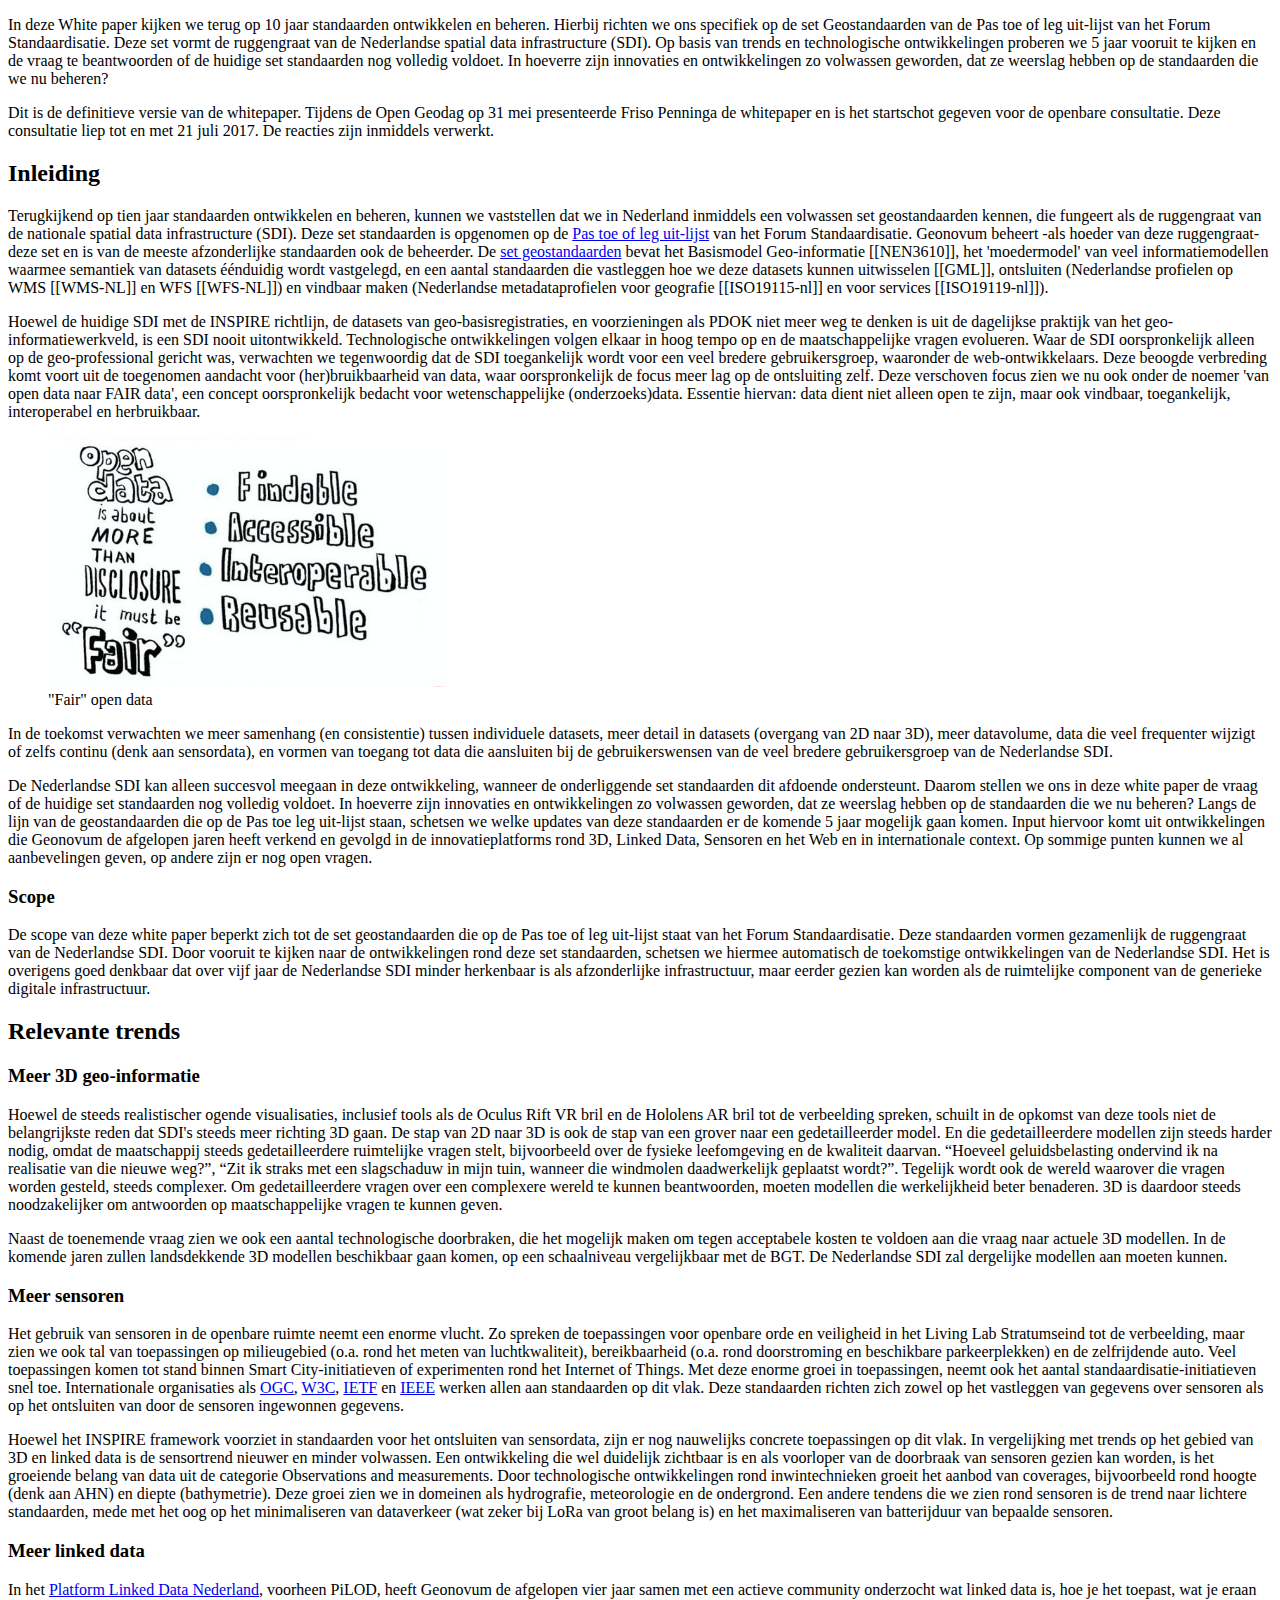
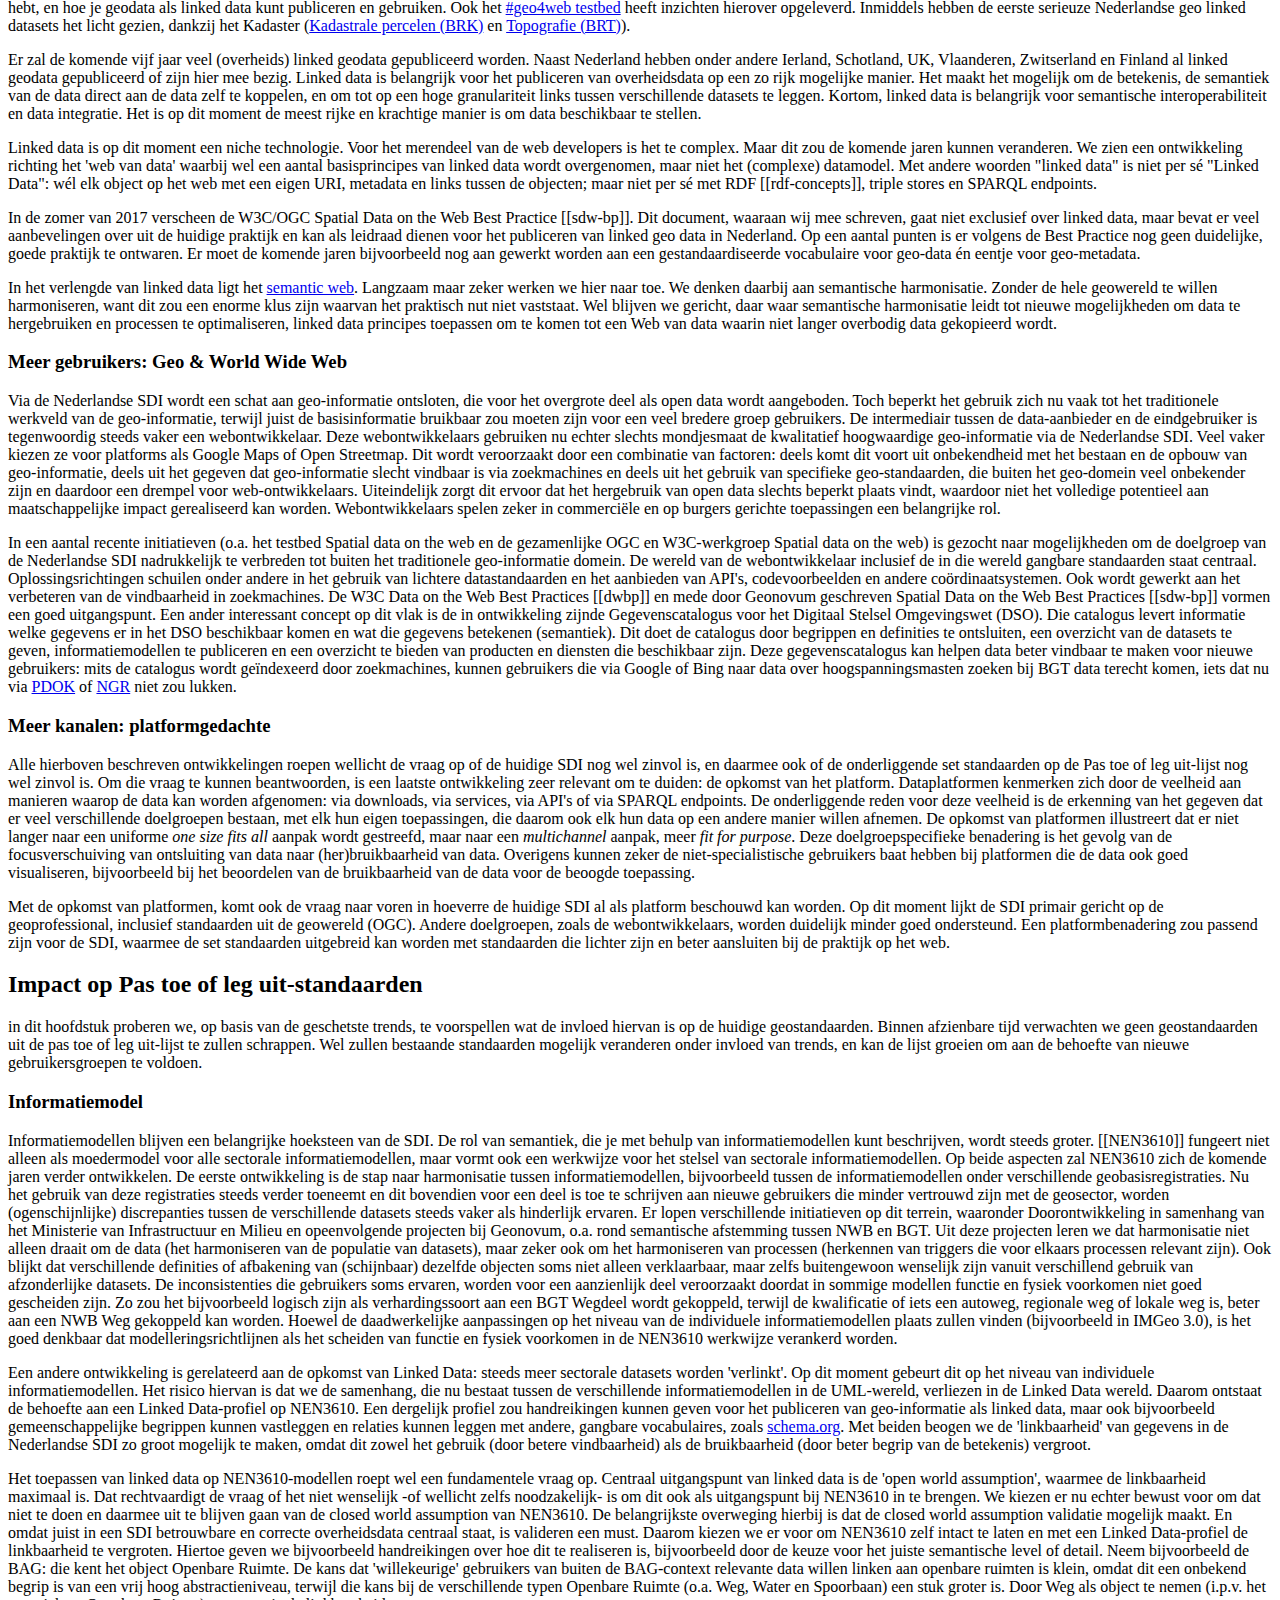
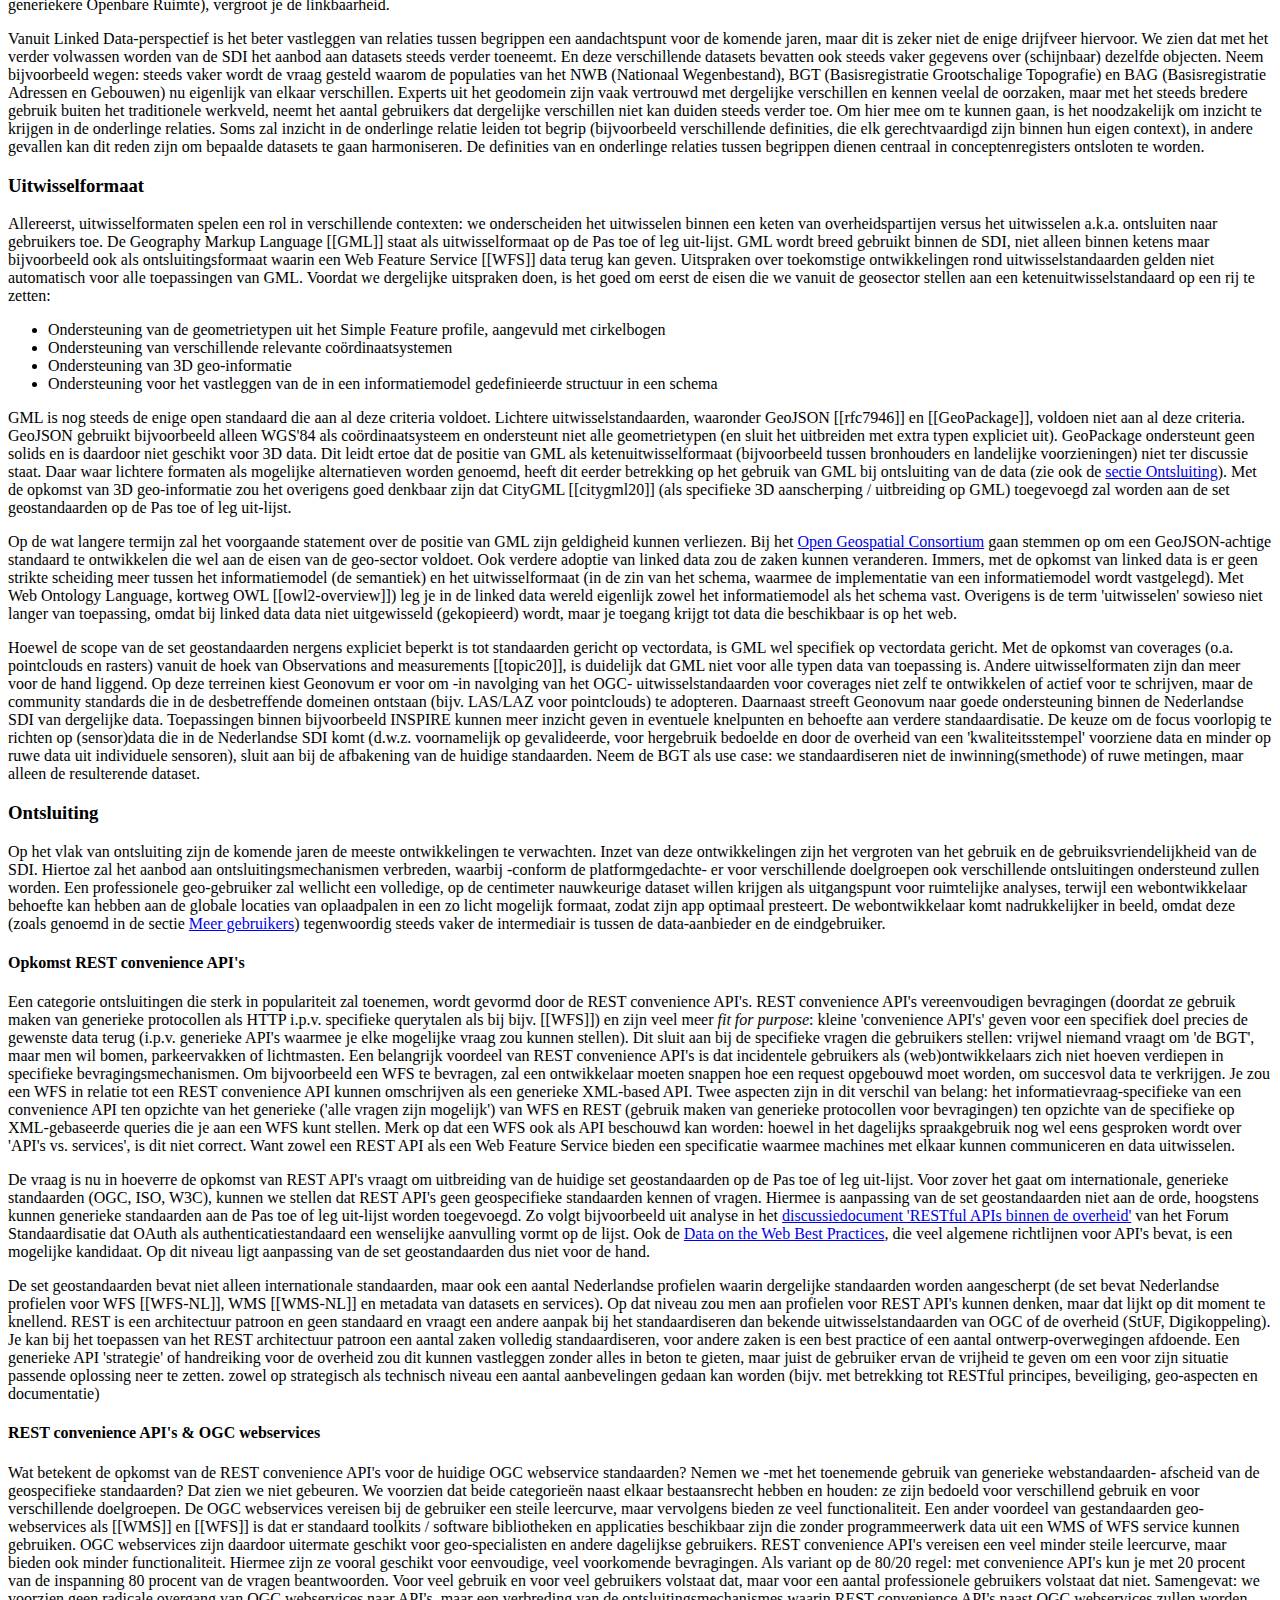
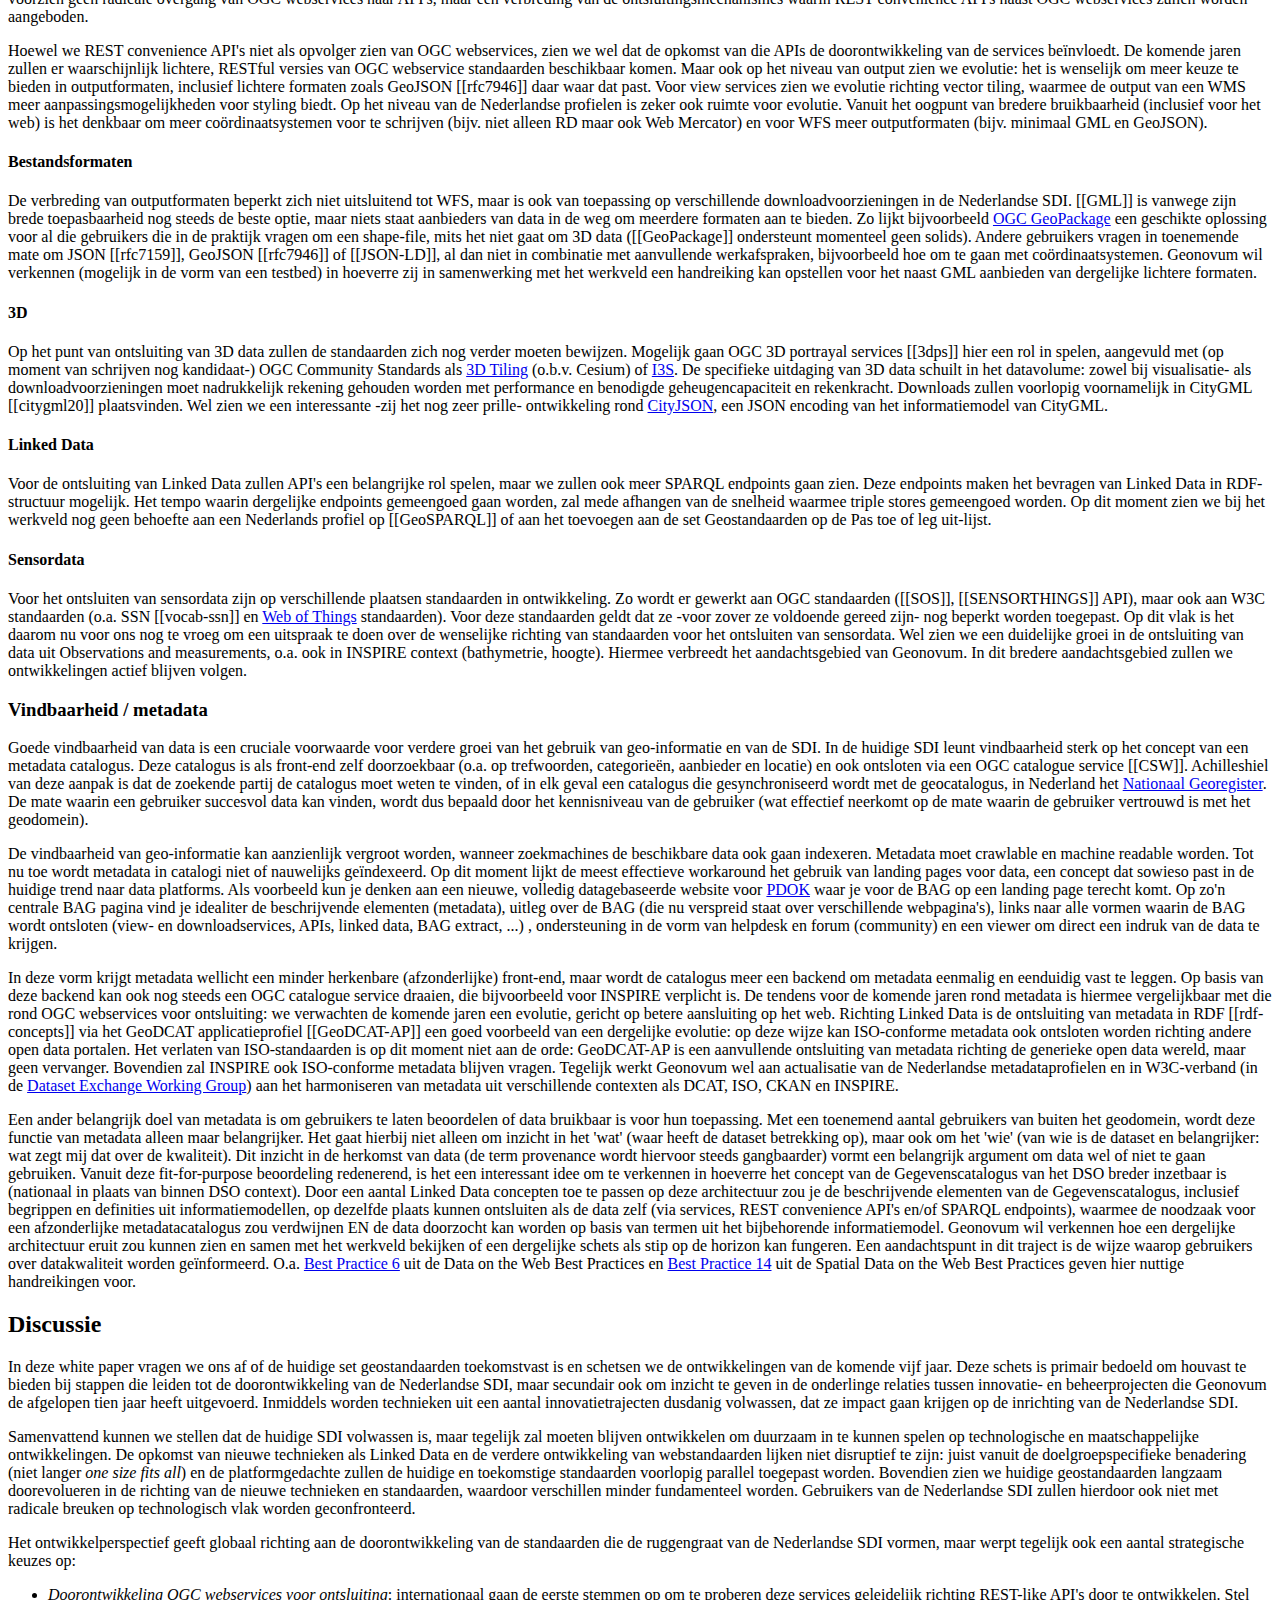
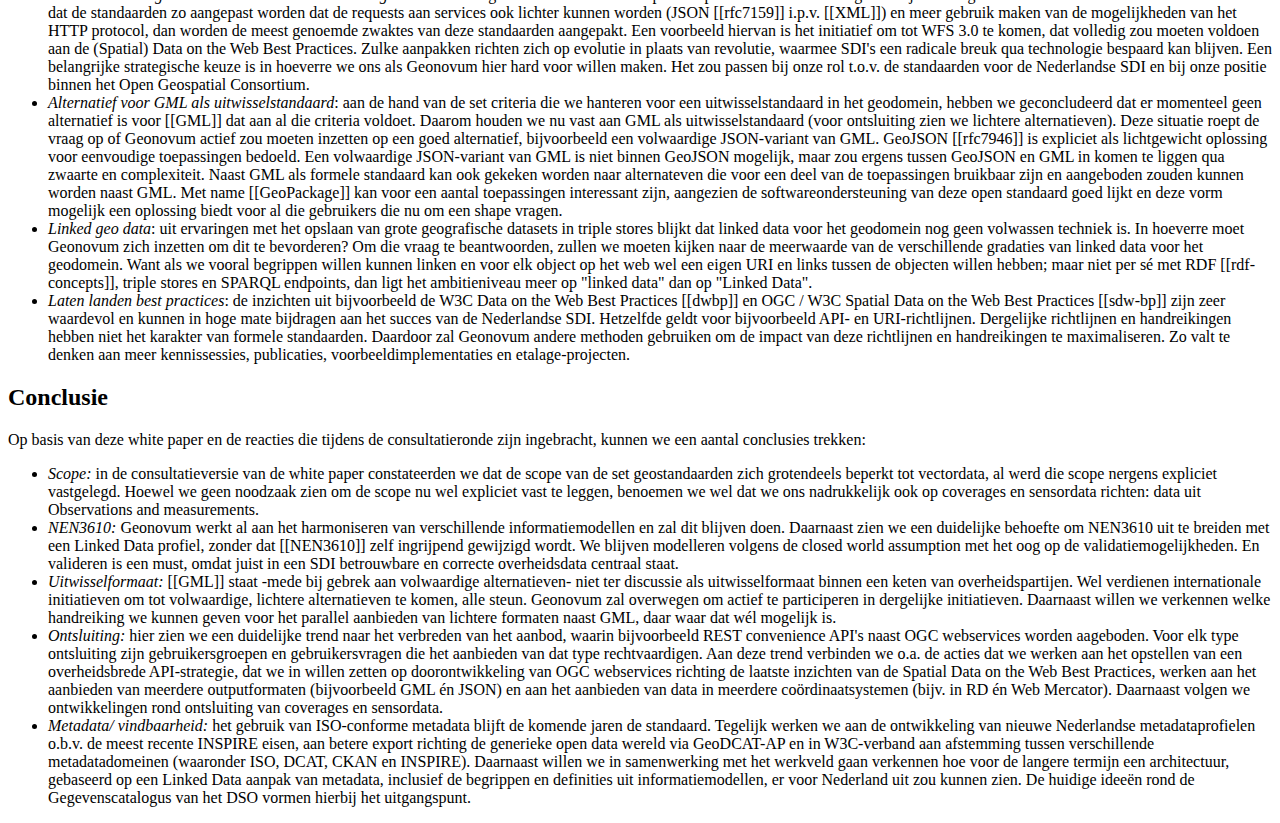
==== en/index.html @ ef071da7 "files for English translation" ====
<!DOCTYPE html>
<html lang="en">

<head>
  <meta content="text/html; charset=utf-8" http-equiv="content-type">

  <meta name="viewport" content="width=device-width, initial-scale=1, shrink-to-fit=no">
  <link rel='shortcut icon' type='image/x-icon' href='https://tools.geostandaarden.nl/respec/style/logos/Geonovum.ico' />
  <title>Whitepaper Geo-standaarden</title>
  <script src="js/config.js" class="remove"></script>
  <script src="https://tools.geostandaarden.nl/respec/builds/respec-geonovum.js" class="remove" async></script>
</head>

<body>
  <section id="abstract">
    <p>In deze White paper kijken we terug op 10 jaar standaarden ontwikkelen en beheren. Hierbij richten we ons specifiek op
      de set Geostandaarden van de Pas toe of leg uit-lijst van het Forum Standaardisatie. Deze set vormt de ruggengraat
      van de Nederlandse spatial data infrastructure (SDI). Op basis van trends en technologische ontwikkelingen proberen
      we 5 jaar vooruit te kijken en de vraag te beantwoorden of de huidige set standaarden nog volledig voldoet. In hoeverre
      zijn innovaties en ontwikkelingen zo volwassen geworden, dat ze weerslag hebben op de standaarden die we nu beheren?
    </p>
  </section>
  <section id="sotd">
    <p>Dit is de definitieve versie van de whitepaper. Tijdens de Open Geodag op 31 mei presenteerde Friso Penninga de whitepaper en
      is het startschot gegeven voor de openbare consultatie. Deze consultatie liep tot en met 21 juli 2017. De reacties
      zijn inmiddels verwerkt.</p>
  </section>
  <section id="introduction">
    <h2>Inleiding</h2>
    <p>Terugkijkend op tien jaar standaarden ontwikkelen en beheren, kunnen we vaststellen dat we in Nederland inmiddels een
      volwassen set geostandaarden kennen, die fungeert als de ruggengraat van de nationale spatial data infrastructure (SDI).
      Deze set standaarden is opgenomen op de <a href="https://www.forumstandaardisatie.nl/open-standaarden/lijst/verplicht">Pas toe of leg uit-lijst</a>      van het Forum Standaardisatie. Geonovum beheert -als hoeder van deze ruggengraat- deze set en is van de meeste afzonderlijke
      standaarden ook de beheerder. De <a href="https://www.forumstandaardisatie.nl/standaard/geo-standaarden">set geostandaarden</a>      bevat het Basismodel Geo-informatie [[NEN3610]], het 'moedermodel' van veel informatiemodellen waarmee semantiek van
      datasets éénduidig wordt vastgelegd, en een aantal standaarden die vastleggen hoe we deze datasets kunnen uitwisselen
      [[GML]], ontsluiten (Nederlandse profielen op WMS [[WMS-NL]] en WFS [[WFS-NL]]) en vindbaar maken (Nederlandse metadataprofielen
      voor geografie [[ISO19115-nl]] en voor services [[ISO19119-nl]]).
    </p>
    <p>Hoewel de huidige SDI met de INSPIRE richtlijn, de datasets van geo-basisregistraties, en voorzieningen als PDOK niet
      meer weg te denken is uit de dagelijkse praktijk van het geo-informatiewerkveld, is een SDI nooit uitontwikkeld. Technologische
      ontwikkelingen volgen elkaar in hoog tempo op en de maatschappelijke vragen evolueren. Waar de SDI oorspronkelijk alleen
      op de geo-professional gericht was, verwachten we tegenwoordig dat de SDI toegankelijk wordt voor een veel bredere
      gebruikersgroep, waaronder de web-ontwikkelaars. Deze beoogde verbreding komt voort uit de toegenomen aandacht voor
      (her)bruikbaarheid van data, waar oorspronkelijk de focus meer lag op de ontsluiting zelf. Deze verschoven focus zien
      we nu ook onder de noemer 'van open data naar FAIR data', een concept oorspronkelijk bedacht voor wetenschappelijke
      (onderzoeks)data. Essentie hiervan: data dient niet alleen open te zijn, maar ook vindbaar, toegankelijk, interoperabel
      en herbruikbaar. </p>
    <figure>
      <img src="media/Schermafbeelding-2016-04-01-om-14.22.46.png" height="250">
      <figcaption>"Fair" open data</figcaption>
    </figure>
    <p> In de toekomst verwachten we meer samenhang (en consistentie) tussen individuele datasets, meer detail in datasets (overgang
      van 2D naar 3D), meer datavolume, data die veel frequenter wijzigt of zelfs continu (denk aan sensordata), en vormen
      van toegang tot data die aansluiten bij de gebruikerswensen van de veel bredere gebruikersgroep van de Nederlandse
      SDI. </p>
    <p>De Nederlandse SDI kan alleen succesvol meegaan in deze ontwikkeling, wanneer de onderliggende set standaarden dit afdoende
      ondersteunt. Daarom stellen we ons in deze white paper de vraag of de huidige set standaarden nog volledig voldoet.
      In hoeverre zijn innovaties en ontwikkelingen zo volwassen geworden, dat ze weerslag hebben op de standaarden die we
      nu beheren? Langs de lijn van de geostandaarden die op de Pas toe leg uit-lijst staan, schetsen we welke updates van
      deze standaarden er de komende 5 jaar mogelijk gaan komen. Input hiervoor komt uit ontwikkelingen die Geonovum de afgelopen
      jaren heeft verkend en gevolgd in de innovatieplatforms rond 3D, Linked Data, Sensoren en het Web en in internationale
      context. Op sommige punten kunnen we al aanbevelingen geven, op andere zijn er nog open vragen. </p>
    <section id="scope">
      <h3>Scope</h3>
      <p>De scope van deze white paper beperkt zich tot de set geostandaarden die op de Pas toe of leg uit-lijst staat van het
        Forum Standaardisatie. Deze standaarden vormen gezamenlijk de ruggengraat van de Nederlandse SDI. Door vooruit te
        kijken naar de ontwikkelingen rond deze set standaarden, schetsen we hiermee automatisch de toekomstige ontwikkelingen
        van de Nederlandse SDI. Het is overigens goed denkbaar dat over vijf jaar de Nederlandse SDI minder herkenbaar is
        als afzonderlijke infrastructuur, maar eerder gezien kan worden als de ruimtelijke component van de generieke digitale
        infrastructuur. </p>
    </section>
  </section>
  <section id="relevantetrends">
    <h2>Relevante trends</h2>
    <section id="3D">
      <h3>Meer 3D geo-informatie</h3>
      <p>Hoewel de steeds realistischer ogende visualisaties, inclusief tools als de Oculus Rift VR bril en de Hololens AR bril
        tot de verbeelding spreken, schuilt in de opkomst van deze tools niet de belangrijkste reden dat SDI's steeds meer
        richting 3D gaan. De stap van 2D naar 3D is ook de stap van een grover naar een gedetailleerder model. En die gedetailleerdere
        modellen zijn steeds harder nodig, omdat de maatschappij steeds gedetailleerdere ruimtelijke vragen stelt, bijvoorbeeld
        over de fysieke leefomgeving en de kwaliteit daarvan. “Hoeveel geluidsbelasting ondervind ik na realisatie van die
        nieuwe weg?”, “Zit ik straks met een slagschaduw in mijn tuin, wanneer die windmolen daadwerkelijk geplaatst wordt?”.
        Tegelijk wordt ook de wereld waarover die vragen worden gesteld, steeds complexer. Om gedetailleerdere vragen over
        een complexere wereld te kunnen beantwoorden, moeten modellen die werkelijkheid beter benaderen. 3D is daardoor steeds
        noodzakelijker om antwoorden op maatschappelijke vragen te kunnen geven.</p>
      <p>Naast de toenemende vraag zien we ook een aantal technologische doorbraken, die het mogelijk maken om tegen acceptabele
        kosten te voldoen aan die vraag naar actuele 3D modellen. In de komende jaren zullen landsdekkende 3D modellen beschikbaar
        gaan komen, op een schaalniveau vergelijkbaar met de BGT. De Nederlandse SDI zal dergelijke modellen aan moeten kunnen.</p>
    </section>
    <section id="sensoren">
      <h3>Meer sensoren</h3>
      <p>Het gebruik van sensoren in de openbare ruimte neemt een enorme vlucht. Zo spreken de toepassingen voor openbare orde
        en veiligheid in het Living Lab Stratumseind tot de verbeelding, maar zien we ook tal van toepassingen op milieugebied
        (o.a. rond het meten van luchtkwaliteit), bereikbaarheid (o.a. rond doorstroming en beschikbare parkeerplekken) en
        de zelfrijdende auto. Veel toepassingen komen tot stand binnen Smart City-initiatieven of experimenten rond het Internet
        of Things. Met deze enorme groei in toepassingen, neemt ook het aantal standaardisatie-initiatieven snel toe. Internationale
        organisaties als <a href="http://www.opengeospatial.org">OGC</a>, <a href="https://www.w3.org">W3C</a>, <a href="https://www.ietf.org">IETF</a>        en <a href="https://www.ieee.org/index.html">IEEE</a> werken allen aan standaarden op dit vlak. Deze standaarden
        richten zich zowel op het vastleggen van gegevens over sensoren als op het ontsluiten van door de sensoren ingewonnen
        gegevens.
      </p>
      <p>Hoewel het INSPIRE framework voorziet in standaarden voor het ontsluiten van sensordata, zijn er nog nauwelijks concrete
        toepassingen op dit vlak. In vergelijking met trends op het gebied van 3D en linked data is de sensortrend nieuwer
        en minder volwassen. Een ontwikkeling die wel duidelijk zichtbaar is en als voorloper van de doorbraak van sensoren
        gezien kan worden, is het groeiende belang van data uit de categorie Observations and measurements. Door technologische
        ontwikkelingen rond inwintechnieken groeit het aanbod van coverages, bijvoorbeeld rond hoogte (denk aan AHN) en diepte
        (bathymetrie). Deze groei zien we in domeinen als hydrografie, meteorologie en de ondergrond. Een andere tendens
        die we zien rond sensoren is de trend naar lichtere standaarden, mede met het oog op het minimaliseren van dataverkeer
        (wat zeker bij LoRa van groot belang is) en het maximaliseren van batterijduur van bepaalde sensoren.</p>
    </section>
    <section id="linkeddata">
      <h3>Meer linked data</h3>
      <p>In het <a href="http://www.pldn.nl">Platform Linked Data Nederland</a>, voorheen PiLOD, heeft Geonovum de afgelopen
        vier jaar samen met een actieve community onderzocht wat linked data is, hoe je het toepast, wat je eraan hebt, en
        hoe je geodata als linked data kunt publiceren en gebruiken. Ook het <a href="https://github.com/Geonovum/geo4web-testbed">#geo4web
            testbed</a> heeft inzichten hierover opgeleverd. Inmiddels hebben de eerste serieuze Nederlandse geo linked datasets
        het licht gezien, dankzij het Kadaster (<a href="https://brk.basisregistraties.overheid.nl">Kadastrale
            percelen (BRK)</a> en <a href="https://brt.basisregistraties.overheid.nl">Topografie
            (BRT)</a>).</p>
      <p>Er zal de komende vijf jaar veel (overheids) linked geodata gepubliceerd worden. Naast Nederland hebben onder andere
        Ierland, Schotland, UK, Vlaanderen, Zwitserland en Finland al linked geodata gepubliceerd of zijn hier mee bezig.
        Linked data is belangrijk voor het publiceren van overheidsdata op een zo rijk mogelijke manier. Het maakt het mogelijk
        om de betekenis, de semantiek van de data direct aan de data zelf te koppelen, en om tot op een hoge granulariteit
        links tussen verschillende datasets te leggen. Kortom, linked data is belangrijk voor semantische interoperabiliteit
        en data integratie. Het is op dit moment de meest rijke en krachtige manier is om data beschikbaar te stellen. </p>
      <p>Linked data is op dit moment een niche technologie. Voor het merendeel van de web developers is het te complex. Maar
        dit zou de komende jaren kunnen veranderen. We zien een ontwikkeling richting het 'web van data' waarbij wel een
        aantal basisprincipes van linked data wordt overgenomen, maar niet het (complexe) datamodel. Met andere woorden "linked
        data" is niet per sé "Linked Data": wél elk object op het web met een eigen URI, metadata en links tussen de objecten;
        maar niet per sé met RDF [[rdf-concepts]], triple stores en SPARQL endpoints.
      </p>
      <p>In de zomer van 2017 verscheen de W3C/OGC Spatial Data on the Web Best Practice [[sdw-bp]]. Dit document, waaraan wij
        mee schreven, gaat niet exclusief over linked data, maar bevat er veel aanbevelingen over uit de huidige praktijk
        en kan als leidraad dienen voor het publiceren van linked geo data in Nederland. Op een aantal punten is er volgens
        de Best Practice nog geen duidelijke, goede praktijk te ontwaren. Er moet de komende jaren bijvoorbeeld nog aan gewerkt
        worden aan een gestandaardiseerde vocabulaire voor geo-data én eentje voor geo-metadata. </p>
      In het verlengde van linked data ligt het <a href="https://www.w3.org/standards/semanticweb/">semantic web</a>. Langzaam
      maar zeker werken we hier naar toe. We denken daarbij aan semantische harmonisatie. Zonder de hele geowereld te willen
      harmoniseren, want dit zou een enorme klus zijn waarvan het praktisch nut niet vaststaat. Wel blijven we gericht, daar
      waar semantische harmonisatie leidt tot nieuwe mogelijkheden om data te hergebruiken en processen te optimaliseren,
      linked data principes toepassen om te komen tot een Web van data waarin niet langer overbodig data gekopieerd wordt.
    </section>
    <section id="web">
      <h3>Meer gebruikers: Geo &amp; World Wide Web</h3>
      <p>Via de Nederlandse SDI wordt een schat aan geo-informatie ontsloten, die voor het overgrote deel als open data wordt
        aangeboden. Toch beperkt het gebruik zich nu vaak tot het traditionele werkveld van de geo-informatie, terwijl juist
        de basisinformatie bruikbaar zou moeten zijn voor een veel bredere groep gebruikers. De intermediair tussen de data-aanbieder
        en de eindgebruiker is tegenwoordig steeds vaker een webontwikkelaar. Deze webontwikkelaars gebruiken nu echter slechts
        mondjesmaat de kwalitatief hoogwaardige geo-informatie via de Nederlandse SDI. Veel vaker kiezen ze voor platforms
        als Google Maps of Open Streetmap. Dit wordt veroorzaakt door een combinatie van factoren: deels komt dit voort uit
        onbekendheid met het bestaan en de opbouw van geo-informatie, deels uit het gegeven dat geo-informatie slecht vindbaar
        is via zoekmachines en deels uit het gebruik van specifieke geo-standaarden, die buiten het geo-domein veel onbekender
        zijn en daardoor een drempel voor web-ontwikkelaars. Uiteindelijk zorgt dit ervoor dat het hergebruik van open data
        slechts beperkt plaats vindt, waardoor niet het volledige potentieel aan maatschappelijke impact gerealiseerd kan
        worden. Webontwikkelaars spelen zeker in commerciële en op burgers gerichte toepassingen een belangrijke rol.</p>
      <p>In een aantal recente initiatieven (o.a. het testbed Spatial data on the web en de gezamenlijke OGC en W3C-werkgroep
        Spatial data on the web) is gezocht naar mogelijkheden om de doelgroep van de Nederlandse SDI nadrukkelijk te verbreden
        tot buiten het traditionele geo-informatie domein. De wereld van de webontwikkelaar inclusief de in die wereld gangbare
        standaarden staat centraal. Oplossingsrichtingen schuilen onder andere in het gebruik van lichtere datastandaarden
        en het aanbieden van API's, codevoorbeelden en andere coördinaatsystemen. Ook wordt gewerkt aan het verbeteren van
        de vindbaarheid in zoekmachines. De W3C Data on the Web Best Practices [[dwbp]] en mede door Geonovum geschreven
        Spatial Data on the Web Best Practices [[sdw-bp]] vormen een goed uitgangspunt. Een ander interessant concept op
        dit vlak is de in ontwikkeling zijnde Gegevenscatalogus voor het Digitaal Stelsel Omgevingswet (DSO). Die catalogus
        levert informatie welke gegevens er in het DSO beschikbaar komen en wat die gegevens betekenen (semantiek). Dit doet
        de catalogus door begrippen en definities te ontsluiten, een overzicht van de datasets te geven, informatiemodellen
        te publiceren en een overzicht te bieden van producten en diensten die beschikbaar zijn. Deze gegevenscatalogus kan
        helpen data beter vindbaar te maken voor nieuwe gebruikers: mits de catalogus wordt geïndexeerd door zoekmachines,
        kunnen gebruikers die via Google of Bing naar data over hoogspanningsmasten zoeken bij BGT data terecht komen, iets
        dat nu via <a href="https://www.pdok.nl">PDOK</a> of <a href="http://www.nationaalgeoregister.nl">NGR</a> niet zou
        lukken.
      </p>
    </section>
    <section id="platform">
      <h3>Meer kanalen: platformgedachte</h3>
      <p>Alle hierboven beschreven ontwikkelingen roepen wellicht de vraag op of de huidige SDI nog wel zinvol is, en daarmee
        ook of de onderliggende set standaarden op de Pas toe of leg uit-lijst nog wel zinvol is. Om die vraag te kunnen
        beantwoorden, is een laatste ontwikkeling zeer relevant om te duiden: de opkomst van het platform. Dataplatformen
        kenmerken zich door de veelheid aan manieren waarop de data kan worden afgenomen: via downloads, via services, via
        API's of via SPARQL endpoints. De onderliggende reden voor deze veelheid is de erkenning van het gegeven dat er veel
        verschillende doelgroepen bestaan, met elk hun eigen toepassingen, die daarom ook elk hun data op een andere manier
        willen afnemen. De opkomst van platformen illustreert dat er niet langer naar een uniforme <i>one size fits all</i>        aanpak wordt gestreefd, maar naar een <i>multichannel</i> aanpak, meer <i>fit for purpose</i>. Deze doelgroepspecifieke
        benadering is het gevolg van de focusverschuiving van ontsluiting van data naar (her)bruikbaarheid van data. Overigens
        kunnen zeker de niet-specialistische gebruikers baat hebben bij platformen die de data ook goed visualiseren, bijvoorbeeld
        bij het beoordelen van de bruikbaarheid van de data voor de beoogde toepassing.</p>
      <p> Met de opkomst van platformen, komt ook de vraag naar voren in hoeverre de huidige SDI al als platform beschouwd kan
        worden. Op dit moment lijkt de SDI primair gericht op de geoprofessional, inclusief standaarden uit de geowereld
        (OGC). Andere doelgroepen, zoals de webontwikkelaars, worden duidelijk minder goed ondersteund. Een platformbenadering
        zou passend zijn voor de SDI, waarmee de set standaarden uitgebreid kan worden met standaarden die lichter zijn en
        beter aansluiten bij de praktijk op het web.
      </p>
    </section>
  </section>
  <section id="impactstandaarden">
    <h2>Impact op Pas toe of leg uit-standaarden</h2>
    <p>in dit hoofdstuk proberen we, op basis van de geschetste trends, te voorspellen wat de invloed hiervan is op de huidige
      geostandaarden. Binnen afzienbare tijd verwachten we geen geostandaarden uit de pas toe of leg uit-lijst te zullen
      schrappen. Wel zullen bestaande standaarden mogelijk veranderen onder invloed van trends, en kan de lijst groeien om
      aan de behoefte van nieuwe gebruikersgroepen te voldoen.</p>
    <section id="informatiemodellen">
      <h3>Informatiemodel</h3>
      <p>Informatiemodellen blijven een belangrijke hoeksteen van de SDI. De rol van semantiek, die je met behulp van informatiemodellen
        kunt beschrijven, wordt steeds groter. [[NEN3610]] fungeert niet alleen als moedermodel voor alle sectorale informatiemodellen,
        maar vormt ook een werkwijze voor het stelsel van sectorale informatiemodellen. Op beide aspecten zal NEN3610 zich
        de komende jaren verder ontwikkelen. De eerste ontwikkeling is de stap naar harmonisatie tussen informatiemodellen,
        bijvoorbeeld tussen de informatiemodellen onder verschillende geobasisregistraties. Nu het gebruik van deze registraties
        steeds verder toeneemt en dit bovendien voor een deel is toe te schrijven aan nieuwe gebruikers die minder vertrouwd
        zijn met de geosector, worden (ogenschijnlijke) discrepanties tussen de verschillende datasets steeds vaker als hinderlijk
        ervaren. Er lopen verschillende initiatieven op dit terrein, waaronder Doorontwikkeling in samenhang van het Ministerie
        van Infrastructuur en Milieu en opeenvolgende projecten bij Geonovum, o.a. rond semantische afstemming tussen NWB
        en BGT. Uit deze projecten leren we dat harmonisatie niet alleen draait om de data (het harmoniseren van de populatie
        van datasets), maar zeker ook om het harmoniseren van processen (herkennen van triggers die voor elkaars processen
        relevant zijn). Ook blijkt dat verschillende definities of afbakening van (schijnbaar) dezelfde objecten soms niet
        alleen verklaarbaar, maar zelfs buitengewoon wenselijk zijn vanuit verschillend gebruik van afzonderlijke datasets.
        De inconsistenties die gebruikers soms ervaren, worden voor een aanzienlijk deel veroorzaakt doordat in sommige modellen
        functie en fysiek voorkomen niet goed gescheiden zijn. Zo zou het bijvoorbeeld logisch zijn als verhardingssoort
        aan een BGT Wegdeel wordt gekoppeld, terwijl de kwalificatie of iets een autoweg, regionale weg of lokale weg is,
        beter aan een NWB Weg gekoppeld kan worden. Hoewel de daadwerkelijke aanpassingen op het niveau van de individuele
        informatiemodellen plaats zullen vinden (bijvoorbeeld in IMGeo 3.0), is het goed denkbaar dat modelleringsrichtlijnen
        als het scheiden van functie en fysiek voorkomen in de NEN3610 werkwijze verankerd worden.
      </p>
      <p>Een andere ontwikkeling is gerelateerd aan de opkomst van Linked Data: steeds meer sectorale datasets worden 'verlinkt'.
        Op dit moment gebeurt dit op het niveau van individuele informatiemodellen. Het risico hiervan is dat we de samenhang,
        die nu bestaat tussen de verschillende informatiemodellen in de UML-wereld, verliezen in de Linked Data wereld. Daarom
        ontstaat de behoefte aan een Linked Data-profiel op NEN3610. Een dergelijk profiel zou handreikingen kunnen geven
        voor het publiceren van geo-informatie als linked data, maar ook bijvoorbeeld gemeenschappelijke begrippen kunnen
        vastleggen en relaties kunnen leggen met andere, gangbare vocabulaires, zoals <a href="http://schema.org">schema.org</a>.
        Met beiden beogen we de 'linkbaarheid' van gegevens in de Nederlandse SDI zo groot mogelijk te maken, omdat dit zowel
        het gebruik (door betere vindbaarheid) als de bruikbaarheid (door beter begrip van de betekenis) vergroot.</p>
      <p>Het toepassen van linked data op NEN3610-modellen roept wel een fundamentele vraag op. Centraal uitgangspunt van linked
        data is de 'open world assumption', waarmee de linkbaarheid maximaal is. Dat rechtvaardigt de vraag of het niet wenselijk
        -of wellicht zelfs noodzakelijk- is om dit ook als uitgangspunt bij NEN3610 in te brengen. We kiezen er nu echter
        bewust voor om dat niet te doen en daarmee uit te blijven gaan van de closed world assumption van NEN3610. De belangrijkste
        overweging hierbij is dat de closed world assumption validatie mogelijk maakt. En omdat juist in een SDI betrouwbare
        en correcte overheidsdata centraal staat, is valideren een must. Daarom kiezen we er voor om NEN3610 zelf intact
        te laten en met een Linked Data-profiel de linkbaarheid te vergroten. Hiertoe geven we bijvoorbeeld handreikingen
        over hoe dit te realiseren is, bijvoorbeeld door de keuze voor het juiste semantische level of detail. Neem bijvoorbeeld
        de BAG: die kent het object Openbare Ruimte. De kans dat 'willekeurige' gebruikers van buiten de BAG-context relevante
        data willen linken aan openbare ruimten is klein, omdat dit een onbekend begrip is van een vrij hoog abstractieniveau,
        terwijl die kans bij de verschillende typen Openbare Ruimte (o.a. Weg, Water en Spoorbaan) een stuk groter is. Door
        Weg als object te nemen (i.p.v. het generiekere Openbare Ruimte), vergroot je de linkbaarheid.</p>
      <p>Vanuit Linked Data-perspectief is het beter vastleggen van relaties tussen begrippen een aandachtspunt voor de komende
        jaren, maar dit is zeker niet de enige drijfveer hiervoor. We zien dat met het verder volwassen worden van de SDI
        het aanbod aan datasets steeds verder toeneemt. En deze verschillende datasets bevatten ook steeds vaker gegevens
        over (schijnbaar) dezelfde objecten. Neem bijvoorbeeld wegen: steeds vaker wordt de vraag gesteld waarom de populaties
        van het NWB (Nationaal Wegenbestand), BGT (Basisregistratie Grootschalige Topografie) en BAG (Basisregistratie Adressen
        en Gebouwen) nu eigenlijk van elkaar verschillen. Experts uit het geodomein zijn vaak vertrouwd met dergelijke verschillen
        en kennen veelal de oorzaken, maar met het steeds bredere gebruik buiten het traditionele werkveld, neemt het aantal
        gebruikers dat dergelijke verschillen niet kan duiden steeds verder toe. Om hier mee om te kunnen gaan, is het noodzakelijk
        om inzicht te krijgen in de onderlinge relaties. Soms zal inzicht in de onderlinge relatie leiden tot begrip (bijvoorbeeld
        verschillende definities, die elk gerechtvaardigd zijn binnen hun eigen context), in andere gevallen kan dit reden
        zijn om bepaalde datasets te gaan harmoniseren. De definities van en onderlinge relaties tussen begrippen dienen
        centraal in conceptenregisters ontsloten te worden. </p>
    </section>
    <section id="uitwisselformaat">
      <h3>Uitwisselformaat</h3>
      <p>Allereerst, uitwisselformaten spelen een rol in verschillende contexten: we onderscheiden het uitwisselen binnen een
        keten van overheidspartijen versus het uitwisselen a.k.a. ontsluiten naar gebruikers toe. De Geography Markup Language
        [[GML]] staat als uitwisselformaat op de Pas toe of leg uit-lijst. GML wordt breed gebruikt binnen de SDI, niet alleen
        binnen ketens maar bijvoorbeeld ook als ontsluitingsformaat waarin een Web Feature Service [[WFS]] data terug kan
        geven. Uitspraken over toekomstige ontwikkelingen rond uitwisselstandaarden gelden niet automatisch voor alle toepassingen
        van GML. Voordat we dergelijke uitspraken doen, is het goed om eerst de eisen die we vanuit de geosector stellen
        aan een ketenuitwisselstandaard op een rij te zetten:</p>
      <ul>
        <li>Ondersteuning van de geometrietypen uit het Simple Feature profile, aangevuld met cirkelbogen</li>
        <li>Ondersteuning van verschillende relevante coördinaatsystemen</li>
        <li>Ondersteuning van 3D geo-informatie</li>
        <li>Ondersteuning voor het vastleggen van de in een informatiemodel gedefinieerde structuur in een schema</li>
      </ul>
      <p>GML is nog steeds de enige open standaard die aan al deze criteria voldoet. Lichtere uitwisselstandaarden, waaronder
        GeoJSON [[rfc7946]] en [[GeoPackage]], voldoen niet aan al deze criteria. GeoJSON gebruikt bijvoorbeeld alleen WGS'84
        als coördinaatsysteem en ondersteunt niet alle geometrietypen (en sluit het uitbreiden met extra typen expliciet
        uit). GeoPackage ondersteunt geen solids en is daardoor niet geschikt voor 3D data. Dit leidt ertoe dat de positie
        van GML als ketenuitwisselformaat (bijvoorbeeld tussen bronhouders en landelijke voorzieningen) niet ter discussie
        staat. Daar waar lichtere formaten als mogelijke alternatieven worden genoemd, heeft dit eerder betrekking op het
        gebruik van GML bij ontsluiting van de data (zie ook de <a href="https://geonovum.github.io/whitepaper-standaarden/#ontsluiting">sectie Ontsluiting</a>).
        Met de opkomst van 3D geo-informatie zou het overigens goed denkbaar zijn dat CityGML [[citygml20]] (als specifieke
        3D aanscherping / uitbreiding op GML) toegevoegd zal worden aan de set geostandaarden op de Pas toe of leg uit-lijst.
      </p>
      <p>Op de wat langere termijn zal het voorgaande statement over de positie van GML zijn geldigheid kunnen verliezen. Bij
        het <a href="http://www.opengeospatial.org">Open
            Geospatial Consortium</a> gaan stemmen op om een GeoJSON-achtige standaard te ontwikkelen die wel aan de eisen
        van de geo-sector voldoet. Ook verdere adoptie van linked data zou de zaken kunnen veranderen. Immers, met de opkomst
        van linked data is er geen strikte scheiding meer tussen het informatiemodel (de semantiek) en het uitwisselformaat
        (in de zin van het schema, waarmee de implementatie van een informatiemodel wordt vastgelegd). Met Web Ontology Language,
        kortweg OWL [[owl2-overview]]) leg je in de linked data wereld eigenlijk zowel het informatiemodel als het schema
        vast. Overigens is de term 'uitwisselen' sowieso niet langer van toepassing, omdat bij linked data data niet uitgewisseld
        (gekopieerd) wordt, maar je toegang krijgt tot data die beschikbaar is op het web. </p>
      <p>Hoewel de scope van de set geostandaarden nergens expliciet beperkt is tot standaarden gericht op vectordata, is GML
        wel specifiek op vectordata gericht. Met de opkomst van coverages (o.a. pointclouds en rasters) vanuit de hoek van
        Observations and measurements [[topic20]], is duidelijk dat GML niet voor alle typen data van toepassing is. Andere
        uitwisselformaten zijn dan meer voor de hand liggend. Op deze terreinen kiest Geonovum er voor om -in navolging van
        het OGC- uitwisselstandaarden voor coverages niet zelf te ontwikkelen of actief voor te schrijven, maar de community
        standards die in de desbetreffende domeinen ontstaan (bijv. LAS/LAZ voor pointclouds) te adopteren. Daarnaast streeft
        Geonovum naar goede ondersteuning binnen de Nederlandse SDI van dergelijke data. Toepassingen binnen bijvoorbeeld
        INSPIRE kunnen meer inzicht geven in eventuele knelpunten en behoefte aan verdere standaardisatie. De keuze om de
        focus voorlopig te richten op (sensor)data die in de Nederlandse SDI komt (d.w.z. voornamelijk op gevalideerde, voor
        hergebruik bedoelde en door de overheid van een 'kwaliteitsstempel' voorziene data en minder op ruwe data uit individuele
        sensoren), sluit aan bij de afbakening van de huidige standaarden. Neem de BGT als use case: we standaardiseren niet
        de inwinning(smethode) of ruwe metingen, maar alleen de resulterende dataset.
      </p>
    </section>
    <section id="ontsluiting">
      <h3>Ontsluiting</h3>
      <p>Op het vlak van ontsluiting zijn de komende jaren de meeste ontwikkelingen te verwachten. Inzet van deze ontwikkelingen
        zijn het vergroten van het gebruik en de gebruiksvriendelijkheid van de SDI. Hiertoe zal het aanbod aan ontsluitingsmechanismen
        verbreden, waarbij -conform de platformgedachte- er voor verschillende doelgroepen ook verschillende ontsluitingen
        ondersteund zullen worden. Een professionele geo-gebruiker zal wellicht een volledige, op de centimeter nauwkeurige
        dataset willen krijgen als uitgangspunt voor ruimtelijke analyses, terwijl een webontwikkelaar behoefte kan hebben
        aan de globale locaties van oplaadpalen in een zo licht mogelijk formaat, zodat zijn app optimaal presteert. De webontwikkelaar
        komt nadrukkelijker in beeld, omdat deze (zoals genoemd in de sectie <a href="https://geonovum.github.io/whitepaper-standaarden/#web">Meer gebruikers</a>)
        tegenwoordig steeds vaker de intermediair is tussen de data-aanbieder en de eindgebruiker.
      </p>
      <section id="impact-rest">
        <h4>Opkomst REST convenience API's</h4>
        <p>Een categorie ontsluitingen die sterk in populariteit zal toenemen, wordt gevormd door de REST convenience API's.
          REST convenience API's vereenvoudigen bevragingen (doordat ze gebruik maken van generieke protocollen als HTTP
          i.p.v. specifieke querytalen als bij bijv. [[WFS]]) en zijn veel meer <em>fit for purpose</em>: kleine 'convenience
          API's' geven voor een specifiek doel precies de gewenste data terug (i.p.v. generieke API's waarmee je elke mogelijke
          vraag zou kunnen stellen). Dit sluit aan bij de specifieke vragen die gebruikers stellen: vrijwel niemand vraagt
          om 'de BGT', maar men wil bomen, parkeervakken of lichtmasten. Een belangrijk voordeel van REST convenience API's
          is dat incidentele gebruikers als (web)ontwikkelaars zich niet hoeven verdiepen in specifieke bevragingsmechanismen.
          Om bijvoorbeeld een WFS te bevragen, zal een ontwikkelaar moeten snappen hoe een request opgebouwd moet worden,
          om succesvol data te verkrijgen. Je zou een WFS in relatie tot een REST convenience API kunnen omschrijven als
          een generieke XML-based API. Twee aspecten zijn in dit verschil van belang: het informatievraag-specifieke van
          een convenience API ten opzichte van het generieke ('alle vragen zijn mogelijk') van WFS en REST (gebruik maken
          van generieke protocollen voor bevragingen) ten opzichte van de specifieke op XML-gebaseerde queries die je aan
          een WFS kunt stellen. Merk op dat een WFS ook als API beschouwd kan worden: hoewel in het dagelijks spraakgebruik
          nog wel eens gesproken wordt over 'API's vs. services', is dit niet correct. Want zowel een REST API als een Web
          Feature Service bieden een specificatie waarmee machines met elkaar kunnen communiceren en data uitwisselen. </p>
        <p>De vraag is nu in hoeverre de opkomst van REST API's vraagt om uitbreiding van de huidige set geostandaarden op de
          Pas toe of leg uit-lijst. Voor zover het gaat om internationale, generieke standaarden (OGC, ISO, W3C), kunnen
          we stellen dat REST API's geen geospecifieke standaarden kennen of vragen. Hiermee is aanpassing van de set geostandaarden
          niet aan de orde, hoogstens kunnen generieke standaarden aan de Pas toe of leg uit-lijst worden toegevoegd. Zo
          volgt bijvoorbeeld uit analyse in het <a href="https://www.forumstandaardisatie.nl/sites/bfs/files/atoms/files/Discussie%20document%20RESTful%20APIs%20binnen%20de%20overheid%20-%20versie%201.1_1.pdf">discussiedocument
            'RESTful APIs binnen de overheid'</a> van het Forum Standaardisatie dat OAuth als authenticatiestandaard een
          wenselijke aanvulling vormt op de lijst. Ook de <a href="https://www.w3.org/TR/dwbp/">Data on the
            Web Best Practices</a>, die veel algemene richtlijnen voor API's bevat, is een mogelijke kandidaat. Op dit niveau
          ligt aanpassing van de set geostandaarden dus niet voor de hand. </p>
        <p>De set geostandaarden bevat niet alleen internationale standaarden, maar ook een aantal Nederlandse profielen waarin
          dergelijke standaarden worden aangescherpt (de set bevat Nederlandse profielen voor WFS [[WFS-NL]], WMS [[WMS-NL]]
          en metadata van datasets en services). Op dat niveau zou men aan profielen voor REST API's kunnen denken, maar
          dat lijkt op dit moment te knellend. REST is een architectuur patroon en geen standaard en vraagt een andere aanpak
          bij het standaardiseren dan bekende uitwisselstandaarden van OGC of de overheid (StUF, Digikoppeling). Je kan bij
          het toepassen van het REST architectuur patroon een aantal zaken volledig standaardiseren, voor andere zaken is
          een best practice of een aantal ontwerp-overwegingen afdoende. Een generieke API 'strategie' of handreiking voor
          de overheid zou dit kunnen vastleggen zonder alles in beton te gieten, maar juist de gebruiker ervan de vrijheid
          te geven om een voor zijn situatie passende oplossing neer te zetten. zowel op strategisch als technisch niveau
          een aantal aanbevelingen gedaan kan worden (bijv. met betrekking tot RESTful principes, beveiliging, geo-aspecten
          en documentatie)
        </p>
      </section>
      <section id="impact-rest-ogc">
        <h4>REST convenience API's &amp; OGC webservices</h4>
        <p>Wat betekent de opkomst van de REST convenience API's voor de huidige OGC webservice standaarden? Nemen we -met het
          toenemende gebruik van generieke webstandaarden- afscheid van de geospecifieke standaarden? Dat zien we niet gebeuren.
          We voorzien dat beide categorieën naast elkaar bestaansrecht hebben en houden: ze zijn bedoeld voor verschillend
          gebruik en voor verschillende doelgroepen. De OGC webservices vereisen bij de gebruiker een steile leercurve, maar
          vervolgens bieden ze veel functionaliteit. Een ander voordeel van gestandaarden geo-webservices als [[WMS]] en
          [[WFS]] is dat er standaard toolkits / software bibliotheken en applicaties beschikbaar zijn die zonder programmeerwerk
          data uit een WMS of WFS service kunnen gebruiken. OGC webservices zijn daardoor uitermate geschikt voor geo-specialisten
          en andere dagelijkse gebruikers. REST convenience API's vereisen een veel minder steile leercurve, maar bieden
          ook minder functionaliteit. Hiermee zijn ze vooral geschikt voor eenvoudige, veel voorkomende bevragingen. Als
          variant op de 80/20 regel: met convenience API's kun je met 20 procent van de inspanning 80 procent van de vragen
          beantwoorden. Voor veel gebruik en voor veel gebruikers volstaat dat, maar voor een aantal professionele gebruikers
          volstaat dat niet. Samengevat: we voorzien geen radicale overgang van OGC webservices naar API's, maar een verbreding
          van de ontsluitingsmechanismes waarin REST convenience API's naast OGC webservices zullen worden aangeboden.
        </p>
        <p>Hoewel we REST convenience API's niet als opvolger zien van OGC webservices, zien we wel dat de opkomst van die APIs
          de doorontwikkeling van de services beïnvloedt. De komende jaren zullen er waarschijnlijk lichtere, RESTful versies
          van OGC webservice standaarden beschikbaar komen. Maar ook op het niveau van output zien we evolutie: het is wenselijk
          om meer keuze te bieden in outputformaten, inclusief lichtere formaten zoals GeoJSON [[rfc7946]] daar waar dat
          past. Voor view services zien we evolutie richting vector tiling, waarmee de output van een WMS meer aanpassingsmogelijkheden
          voor styling biedt. Op het niveau van de Nederlandse profielen is zeker ook ruimte voor evolutie. Vanuit het oogpunt
          van bredere bruikbaarheid (inclusief voor het web) is het denkbaar om meer coördinaatsystemen voor te schrijven
          (bijv. niet alleen RD maar ook Web Mercator) en voor WFS meer outputformaten (bijv. minimaal GML en GeoJSON).</p>
      </section>
      <section id="impact-bestandsformaten">
        <h4>Bestandsformaten</h4>
        <p>De verbreding van outputformaten beperkt zich niet uitsluitend tot WFS, maar is ook van toepassing op verschillende
          downloadvoorzieningen in de Nederlandse SDI. [[GML]] is vanwege zijn brede toepasbaarheid nog steeds de beste optie,
          maar niets staat aanbieders van data in de weg om meerdere formaten aan te bieden. Zo lijkt bijvoorbeeld <a href="http://www.geopackage.org/">OGC GeoPackage</a>          een geschikte oplossing voor al die gebruikers die in de praktijk vragen om een shape-file, mits het niet gaat
          om 3D data ([[GeoPackage]] ondersteunt momenteel geen solids). Andere gebruikers vragen in toenemende mate om JSON
          [[rfc7159]], GeoJSON [[rfc7946]] of [[JSON-LD]], al dan niet in combinatie met aanvullende werkafspraken, bijvoorbeeld
          hoe om te gaan met coördinaatsystemen. Geonovum wil verkennen (mogelijk in de vorm van een testbed) in hoeverre
          zij in samenwerking met het werkveld een handreiking kan opstellen voor het naast GML aanbieden van dergelijke
          lichtere formaten.</p>
      </section>
      <section id="impact-3d">
        <h4>3D</h4>
        <p>Op het punt van ontsluiting van 3D data zullen de standaarden zich nog verder moeten bewijzen. Mogelijk gaan OGC
          3D portrayal services [[3dps]] hier een rol in spelen, aangevuld met (op moment van schrijven nog kandidaat-) OGC
          Community Standards als <a href="https://cesium.com/blog/2015/08/10/introducing-3d-tiles/">3D Tiling</a> (o.b.v. Cesium)
          of <a href="http://www.opengeospatial.org/pressroom/pressreleases/2567">I3S</a>. De specifieke uitdaging van 3D
          data schuilt in het datavolume: zowel bij visualisatie- als downloadvoorzieningen moet nadrukkelijk rekening gehouden
          worden met performance en benodigde geheugencapaciteit en rekenkracht. Downloads zullen voorlopig voornamelijk
          in CityGML [[citygml20]] plaatsvinden. Wel zien we een interessante -zij het nog zeer prille- ontwikkeling rond
          <a href="https://github.com/tudelft3d/cityjson">CityJSON</a>, een JSON encoding van het informatiemodel van CityGML.
        </p>
      </section>
      <section id="impact-linkeddata">
        <h4>Linked Data</h4>
        <p>Voor de ontsluiting van Linked Data zullen API's een belangrijke rol spelen, maar we zullen ook meer SPARQL endpoints
          gaan zien. Deze endpoints maken het bevragen van Linked Data in RDF-structuur mogelijk. Het tempo waarin dergelijke
          endpoints gemeengoed gaan worden, zal mede afhangen van de snelheid waarmee triple stores gemeengoed worden. Op
          dit moment zien we bij het werkveld nog geen behoefte aan een Nederlands profiel op [[GeoSPARQL]] of aan het toevoegen
          aan de set Geostandaarden op de Pas toe of leg uit-lijst. </p>
      </section>
      <section id="impact-sensordata">
        <h4>Sensordata</h4>
        <p>Voor het ontsluiten van sensordata zijn op verschillende plaatsen standaarden in ontwikkeling. Zo wordt er gewerkt
          aan OGC standaarden ([[SOS]], [[SENSORTHINGS]] API), maar ook aan W3C standaarden (o.a. SSN [[vocab-ssn]] en
          <a href="https://www.w3.org/WoT/WG/">Web of Things</a> standaarden). Voor deze standaarden geldt dat ze -voor zover
          ze voldoende gereed zijn- nog beperkt worden toegepast. Op dit vlak is het daarom nu voor ons nog te vroeg om een
          uitspraak te doen over de wenselijke richting van standaarden voor het ontsluiten van sensordata. Wel zien we een
          duidelijke groei in de ontsluiting van data uit Observations and measurements, o.a. ook in INSPIRE context (bathymetrie,
          hoogte). Hiermee verbreedt het aandachtsgebied van Geonovum. In dit bredere aandachtsgebied zullen we ontwikkelingen
          actief blijven volgen.</p>
      </section>
    </section>
    <section id="vindbaarheid">
      <h3>Vindbaarheid / metadata</h3>
      <p>Goede vindbaarheid van data is een cruciale voorwaarde voor verdere groei van het gebruik van geo-informatie en van
        de SDI. In de huidige SDI leunt vindbaarheid sterk op het concept van een metadata catalogus. Deze catalogus is als
        front-end zelf doorzoekbaar (o.a. op trefwoorden, categorieën, aanbieder en locatie) en ook ontsloten via een OGC
        catalogue service [[CSW]]. Achilleshiel van deze aanpak is dat de zoekende partij de catalogus moet weten te vinden,
        of in elk geval een catalogus die gesynchroniseerd wordt met de geocatalogus, in Nederland het <a href="http://www.nationaalgeoregister.nl/">Nationaal Georegister</a>.
        De mate waarin een gebruiker succesvol data kan vinden, wordt dus bepaald door het kennisniveau van de gebruiker
        (wat effectief neerkomt op de mate waarin de gebruiker vertrouwd is met het geodomein). </p>
      <p>De vindbaarheid van geo-informatie kan aanzienlijk vergroot worden, wanneer zoekmachines de beschikbare data ook gaan
        indexeren. Metadata moet crawlable en machine readable worden. Tot nu toe wordt metadata in catalogi niet of nauwelijks
        geïndexeerd. Op dit moment lijkt de meest effectieve workaround het gebruik van landing pages voor data, een concept
        dat sowieso past in de huidige trend naar data platforms. Als voorbeeld kun je denken aan een nieuwe, volledig datagebaseerde
        website voor <a href="https://www.pdok.nl">PDOK</a> waar je voor de BAG op een landing page terecht komt. Op zo'n
        centrale BAG pagina vind je idealiter de beschrijvende elementen (metadata), uitleg over de BAG (die nu verspreid
        staat over verschillende webpagina's), links naar alle vormen waarin de BAG wordt ontsloten (view- en downloadservices,
        APIs, linked data, BAG extract, ...) , ondersteuning in de vorm van helpdesk en forum (community) en een viewer om
        direct een indruk van de data te krijgen. </p>
      <p>In deze vorm krijgt metadata wellicht een minder herkenbare (afzonderlijke) front-end, maar wordt de catalogus meer
        een backend om metadata eenmalig en eenduidig vast te leggen. Op basis van deze backend kan ook nog steeds een OGC
        catalogue service draaien, die bijvoorbeeld voor INSPIRE verplicht is. De tendens voor de komende jaren rond metadata
        is hiermee vergelijkbaar met die rond OGC webservices voor ontsluiting: we verwachten de komende jaren een evolutie,
        gericht op betere aansluiting op het web. Richting Linked Data is de ontsluiting van metadata in RDF [[rdf-concepts]]
        via het GeoDCAT applicatieprofiel [[GeoDCAT-AP]] een goed voorbeeld van een dergelijke evolutie: op deze wijze kan
        ISO-conforme metadata ook ontsloten worden richting andere open data portalen. Het verlaten van ISO-standaarden is
        op dit moment niet aan de orde: GeoDCAT-AP is een aanvullende ontsluiting van metadata richting de generieke open
        data wereld, maar geen vervanger. Bovendien zal INSPIRE ook ISO-conforme metadata blijven vragen. Tegelijk werkt
        Geonovum wel aan actualisatie van de Nederlandse metadataprofielen en in W3C-verband (in de <a href="https://www.w3.org/2017/dxwg/charter">Dataset Exchange Working Group</a>)
        aan het harmoniseren van metadata uit verschillende contexten als DCAT, ISO, CKAN en INSPIRE. </p>
      <p>Een ander belangrijk doel van metadata is om gebruikers te laten beoordelen of data bruikbaar is voor hun toepassing.
        Met een toenemend aantal gebruikers van buiten het geodomein, wordt deze functie van metadata alleen maar belangrijker.
        Het gaat hierbij niet alleen om inzicht in het 'wat' (waar heeft de dataset betrekking op), maar ook om het 'wie'
        (van wie is de dataset en belangrijker: wat zegt mij dat over de kwaliteit). Dit inzicht in de herkomst van data
        (de term provenance wordt hiervoor steeds gangbaarder) vormt een belangrijk argument om data wel of niet te gaan
        gebruiken. Vanuit deze fit-for-purpose beoordeling redenerend, is het een interessant idee om te verkennen in hoeverre
        het concept van de Gegevenscatalogus van het DSO breder inzetbaar is (nationaal in plaats van binnen DSO context).
        Door een aantal Linked Data concepten toe te passen op deze architectuur zou je de beschrijvende elementen van de
        Gegevenscatalogus, inclusief begrippen en definities uit informatiemodellen, op dezelfde plaats kunnen ontsluiten
        als de data zelf (via services, REST convenience API's en/of SPARQL endpoints), waarmee de noodzaak voor een afzonderlijke
        metadatacatalogus zou verdwijnen EN de data doorzocht kan worden op basis van termen uit het bijbehorende informatiemodel.
        Geonovum wil verkennen hoe een dergelijke architectuur eruit zou kunnen zien en samen met het werkveld bekijken of
        een dergelijke schets als stip op de horizon kan fungeren. Een aandachtspunt in dit traject is de wijze waarop gebruikers
        over datakwaliteit worden geïnformeerd. O.a. <a href="https://www.w3.org/TR/dwbp/#quality">Best Practice 6</a> uit
        de Data on the Web Best Practices en <a href="http://w3c.github.io/sdw/bp/#desc-accuracy">Best Practice 14</a> uit
        de Spatial Data on the Web Best Practices geven hier nuttige handreikingen voor.</p>
    </section>
  </section>

  <section id="discussie">
    <h2>Discussie</h2>
    <p>In deze white paper vragen we ons af of de huidige set geostandaarden toekomstvast is en schetsen we de ontwikkelingen
      van de komende vijf jaar. Deze schets is primair bedoeld om houvast te bieden bij stappen die leiden tot de doorontwikkeling
      van de Nederlandse SDI, maar secundair ook om inzicht te geven in de onderlinge relaties tussen innovatie- en beheerprojecten
      die Geonovum de afgelopen tien jaar heeft uitgevoerd. Inmiddels worden technieken uit een aantal innovatietrajecten
      dusdanig volwassen, dat ze impact gaan krijgen op de inrichting van de Nederlandse SDI.</p>
    <p>Samenvattend kunnen we stellen dat de huidige SDI volwassen is, maar tegelijk zal moeten blijven ontwikkelen om duurzaam
      in te kunnen spelen op technologische en maatschappelijke ontwikkelingen. De opkomst van nieuwe technieken als Linked
      Data en de verdere ontwikkeling van webstandaarden lijken niet disruptief te zijn: juist vanuit de doelgroepspecifieke
      benadering (niet langer <i>one size fits all</i>) en de platformgedachte zullen de huidige en toekomstige standaarden
      voorlopig parallel toegepast worden. Bovendien zien we huidige geostandaarden langzaam doorevolueren in de richting
      van de nieuwe technieken en standaarden, waardoor verschillen minder fundamenteel worden. Gebruikers van de Nederlandse
      SDI zullen hierdoor ook niet met radicale breuken op technologisch vlak worden geconfronteerd.</p>
    <p>Het ontwikkelperspectief geeft globaal richting aan de doorontwikkeling van de standaarden die de ruggengraat van de
      Nederlandse SDI vormen, maar werpt tegelijk ook een aantal strategische keuzes op:</p>
    <ul>
      <li><em>Doorontwikkeling OGC webservices voor ontsluiting</em>: internationaal gaan de eerste stemmen op om te proberen
        deze services geleidelijk richting REST-like API's door te ontwikkelen. Stel dat de standaarden zo aangepast worden
        dat de requests aan services ook lichter kunnen worden (JSON [[rfc7159]] i.p.v. [[XML]]) en meer gebruik maken van
        de mogelijkheden van het HTTP protocol, dan worden de meest genoemde zwaktes van deze standaarden aangepakt. Een
        voorbeeld hiervan is het initiatief om tot WFS 3.0 te komen, dat volledig zou moeten voldoen aan de (Spatial) Data
        on the Web Best Practices. Zulke aanpakken richten zich op evolutie in plaats van revolutie, waarmee SDI's een radicale
        breuk qua technologie bespaard kan blijven. Een belangrijke strategische keuze is in hoeverre we ons als Geonovum
        hier hard voor willen maken. Het zou passen bij onze rol t.o.v. de standaarden voor de Nederlandse SDI en bij onze
        positie binnen het Open Geospatial Consortium.
      </li>
      <li><em>Alternatief voor GML als uitwisselstandaard</em>: aan de hand van de set criteria die we hanteren voor een uitwisselstandaard
        in het geodomein, hebben we geconcludeerd dat er momenteel geen alternatief is voor [[GML]] dat aan al die criteria
        voldoet. Daarom houden we nu vast aan GML als uitwisselstandaard (voor ontsluiting zien we lichtere alternatieven).
        Deze situatie roept de vraag op of Geonovum actief zou moeten inzetten op een goed alternatief, bijvoorbeeld een
        volwaardige JSON-variant van GML. GeoJSON [[rfc7946]] is expliciet als lichtgewicht oplossing voor eenvoudige toepassingen
        bedoeld. Een volwaardige JSON-variant van GML is niet binnen GeoJSON mogelijk, maar zou ergens tussen GeoJSON en
        GML in komen te liggen qua zwaarte en complexiteit. Naast GML als formele standaard kan ook gekeken worden naar alternateven
        die voor een deel van de toepassingen bruikbaar zijn en aangeboden zouden kunnen worden naast GML. Met name [[GeoPackage]]
        kan voor een aantal toepassingen interessant zijn, aangezien de softwareondersteuning van deze open standaard goed
        lijkt en deze vorm mogelijk een oplossing biedt voor al die gebruikers die nu om een shape vragen.
      </li>
      <li><em>Linked geo data</em>: uit ervaringen met het opslaan van grote geografische datasets in triple stores blijkt dat
        linked data voor het geodomein nog geen volwassen techniek is. In hoeverre moet Geonovum zich inzetten om dit te
        bevorderen? Om die vraag te beantwoorden, zullen we moeten kijken naar de meerwaarde van de verschillende gradaties
        van linked data voor het geodomein. Want als we vooral begrippen willen kunnen linken en voor elk object op het web
        wel een eigen URI en links tussen de objecten willen hebben; maar niet per sé met RDF [[rdf-concepts]], triple stores
        en SPARQL endpoints, dan ligt het ambitieniveau meer op "linked data" dan op "Linked Data".</li>
      <li><em>Laten landen best practices</em>: de inzichten uit bijvoorbeeld de W3C Data on the Web Best Practices [[dwbp]]
        en OGC / W3C Spatial Data on the Web Best Practices [[sdw-bp]] zijn zeer waardevol en kunnen in hoge mate bijdragen
        aan het succes van de Nederlandse SDI. Hetzelfde geldt voor bijvoorbeeld API- en URI-richtlijnen. Dergelijke richtlijnen
        en handreikingen hebben niet het karakter van formele standaarden. Daardoor zal Geonovum andere methoden gebruiken
        om de impact van deze richtlijnen en handreikingen te maximaliseren. Zo valt te denken aan meer kennissessies, publicaties,
        voorbeeldimplementaties en etalage-projecten.</li>
    </ul>
  </section>
  <section id="conclusies">
    <h2>Conclusie</h2>
    <p>
      Op basis van deze white paper en de reacties die tijdens de consultatieronde zijn ingebracht, kunnen we een aantal conclusies
      trekken:
    </p>
    <ul>
      <li><em>Scope:</em> in de consultatieversie van de white paper constateerden we dat de scope van de set geostandaarden
        zich grotendeels beperkt tot vectordata, al werd die scope nergens expliciet vastgelegd. Hoewel we geen noodzaak
        zien om de scope nu wel expliciet vast te leggen, benoemen we wel dat we ons nadrukkelijk ook op coverages en sensordata
        richten: data uit Observations and measurements. </li>
      <li><em>NEN3610:</em> Geonovum werkt al aan het harmoniseren van verschillende informatiemodellen en zal dit blijven doen.
        Daarnaast zien we een duidelijke behoefte om NEN3610 uit te breiden met een Linked Data profiel, zonder dat [[NEN3610]]
        zelf ingrijpend gewijzigd wordt. We blijven modelleren volgens de closed world assumption met het oog op de validatiemogelijkheden.
        En valideren is een must, omdat juist in een SDI betrouwbare en correcte overheidsdata centraal staat.</li>
      <li><em>Uitwisselformaat:</em> [[GML]] staat -mede bij gebrek aan volwaardige alternatieven- niet ter discussie als uitwisselformaat
        binnen een keten van overheidspartijen. Wel verdienen internationale initiatieven om tot volwaardige, lichtere alternatieven
        te komen, alle steun. Geonovum zal overwegen om actief te participeren in dergelijke initiatieven. Daarnaast willen
        we verkennen welke handreiking we kunnen geven voor het parallel aanbieden van lichtere formaten naast GML, daar
        waar dat wél mogelijk is.</li>
      <li><em>Ontsluiting:</em> hier zien we een duidelijke trend naar het verbreden van het aanbod, waarin bijvoorbeeld REST
        convenience API's naast OGC webservices worden aageboden. Voor elk type ontsluiting zijn gebruikersgroepen en gebruikersvragen
        die het aanbieden van dat type rechtvaardigen. Aan deze trend verbinden we o.a. de acties dat we werken aan het opstellen
        van een overheidsbrede API-strategie, dat we in willen zetten op doorontwikkeling van OGC webservices richting de
        laatste inzichten van de Spatial Data on the Web Best Practices, werken aan het aanbieden van meerdere outputformaten
        (bijvoorbeeld GML én JSON) en aan het aanbieden van data in meerdere coördinaatsystemen (bijv. in RD én Web Mercator).
        Daarnaast volgen we ontwikkelingen rond ontsluiting van coverages en sensordata.</li>
      <li><em>Metadata/ vindbaarheid:</em> het gebruik van ISO-conforme metadata blijft de komende jaren de standaard. Tegelijk
        werken we aan de ontwikkeling van nieuwe Nederlandse metadataprofielen o.b.v. de meest recente INSPIRE eisen,
        aan betere export richting de generieke open data wereld via GeoDCAT-AP en in W3C-verband aan afstemming tussen verschillende
        metadatadomeinen (waaronder ISO, DCAT, CKAN en INSPIRE). Daarnaast willen we in samenwerking met het werkveld gaan
        verkennen hoe voor de langere termijn een architectuur, gebaseerd op een Linked Data aanpak van metadata, inclusief
        de begrippen en definities uit informatiemodellen, er voor Nederland uit zou kunnen zien. De huidige ideeën rond
        de Gegevenscatalogus van het DSO vormen hierbij het uitgangspunt.</li>
    </ul>
  </section>
</body>

</html>
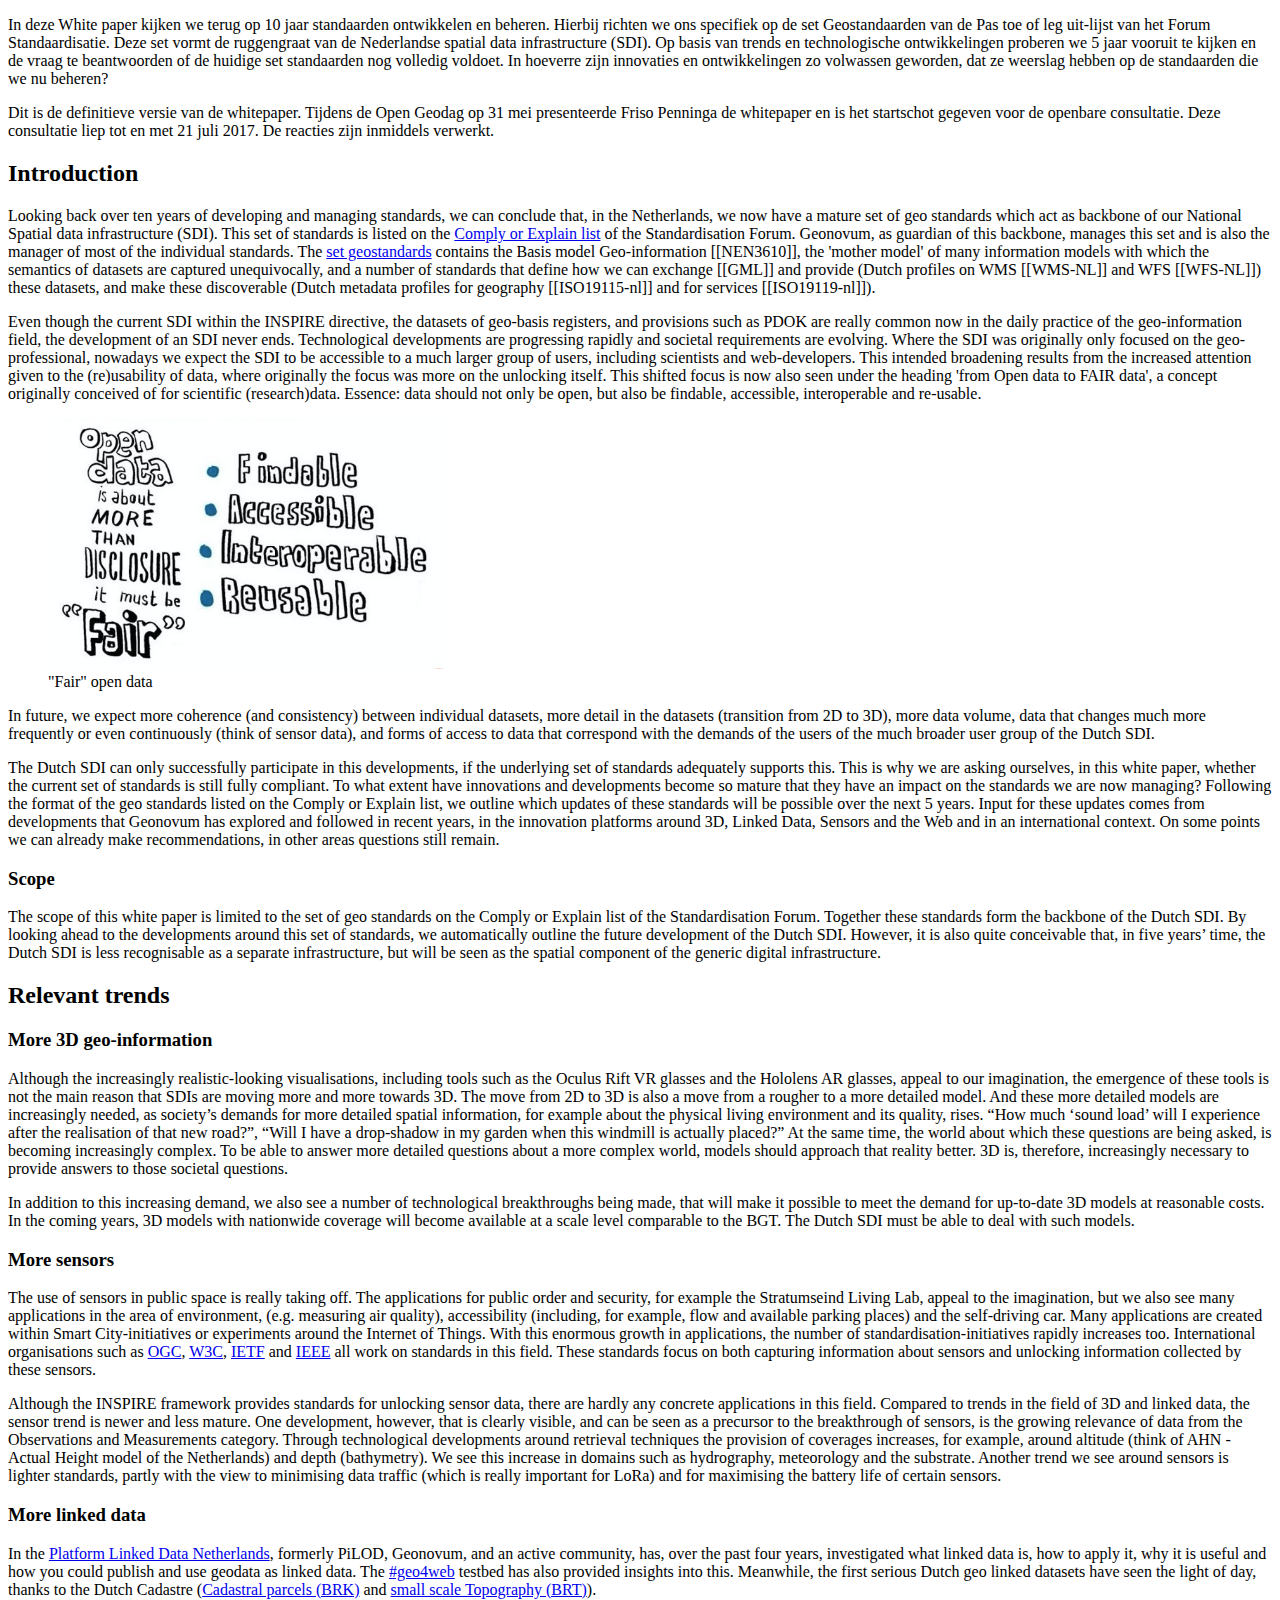
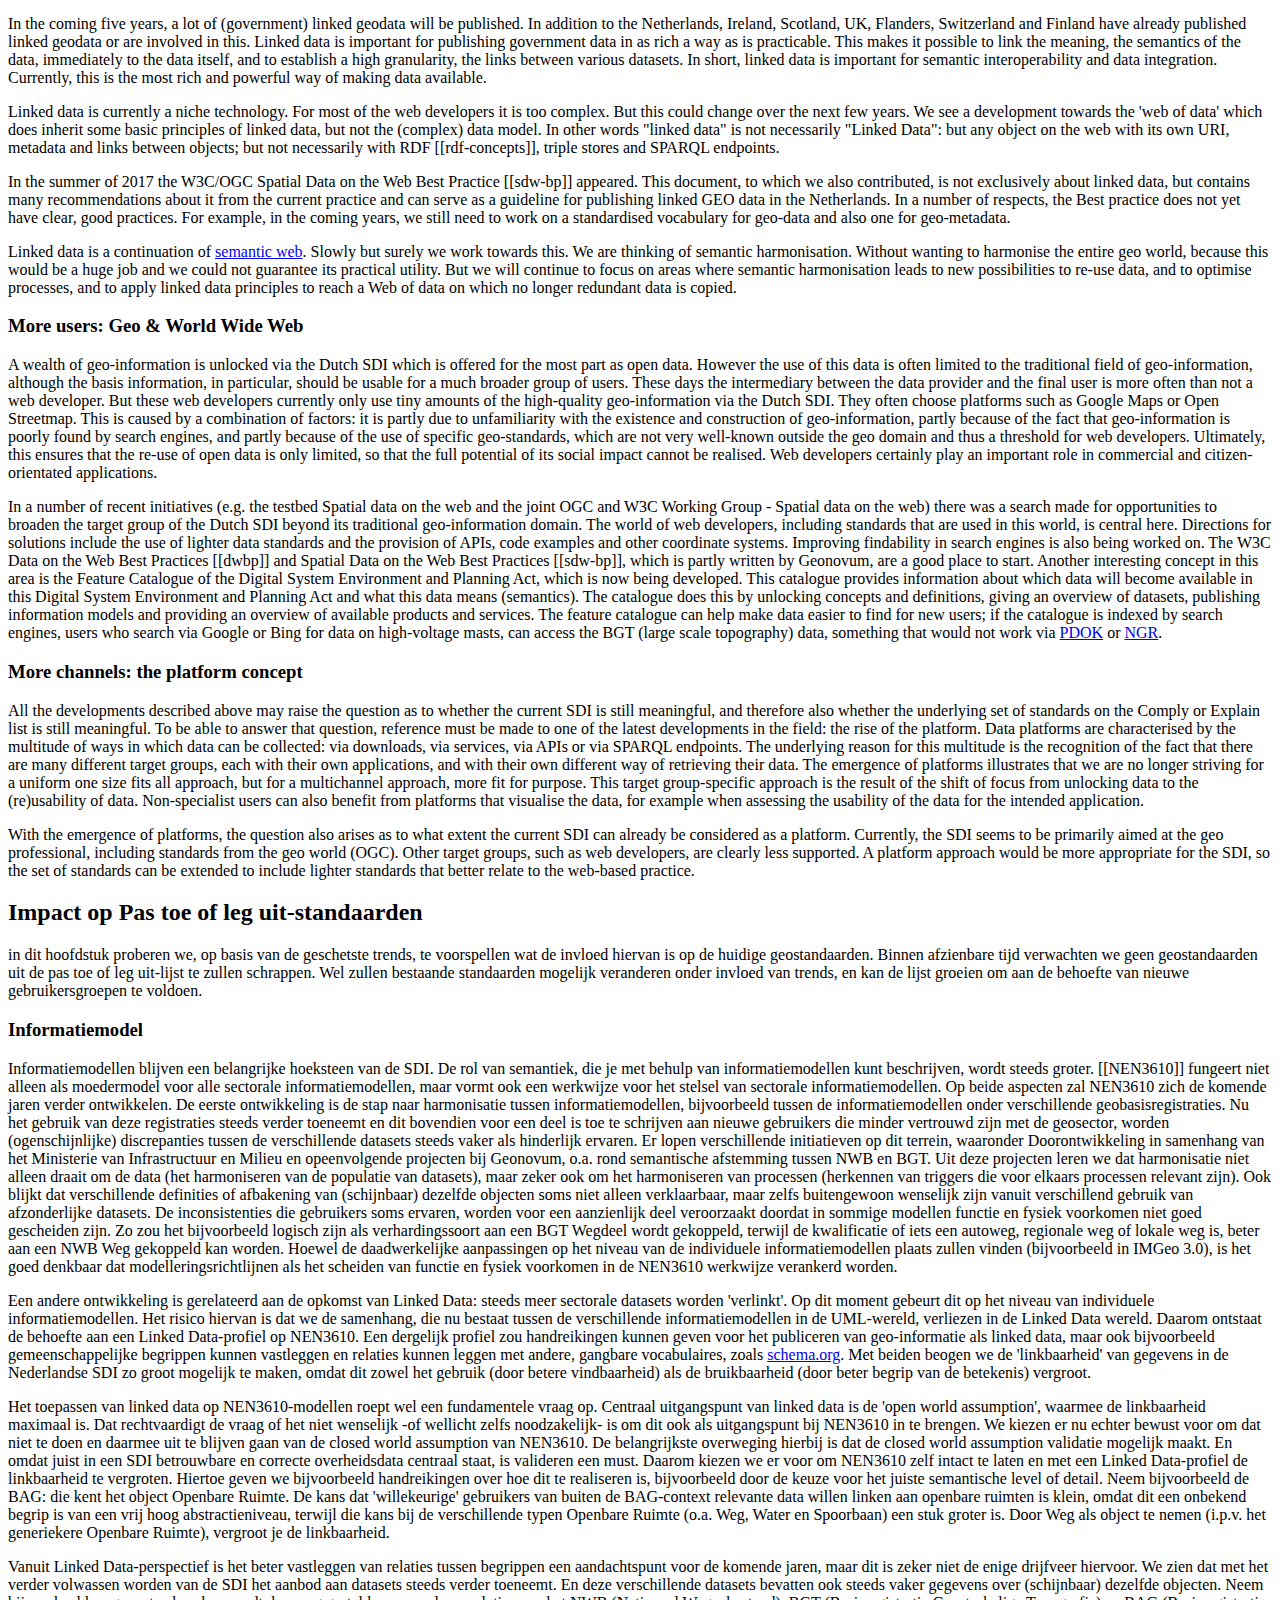
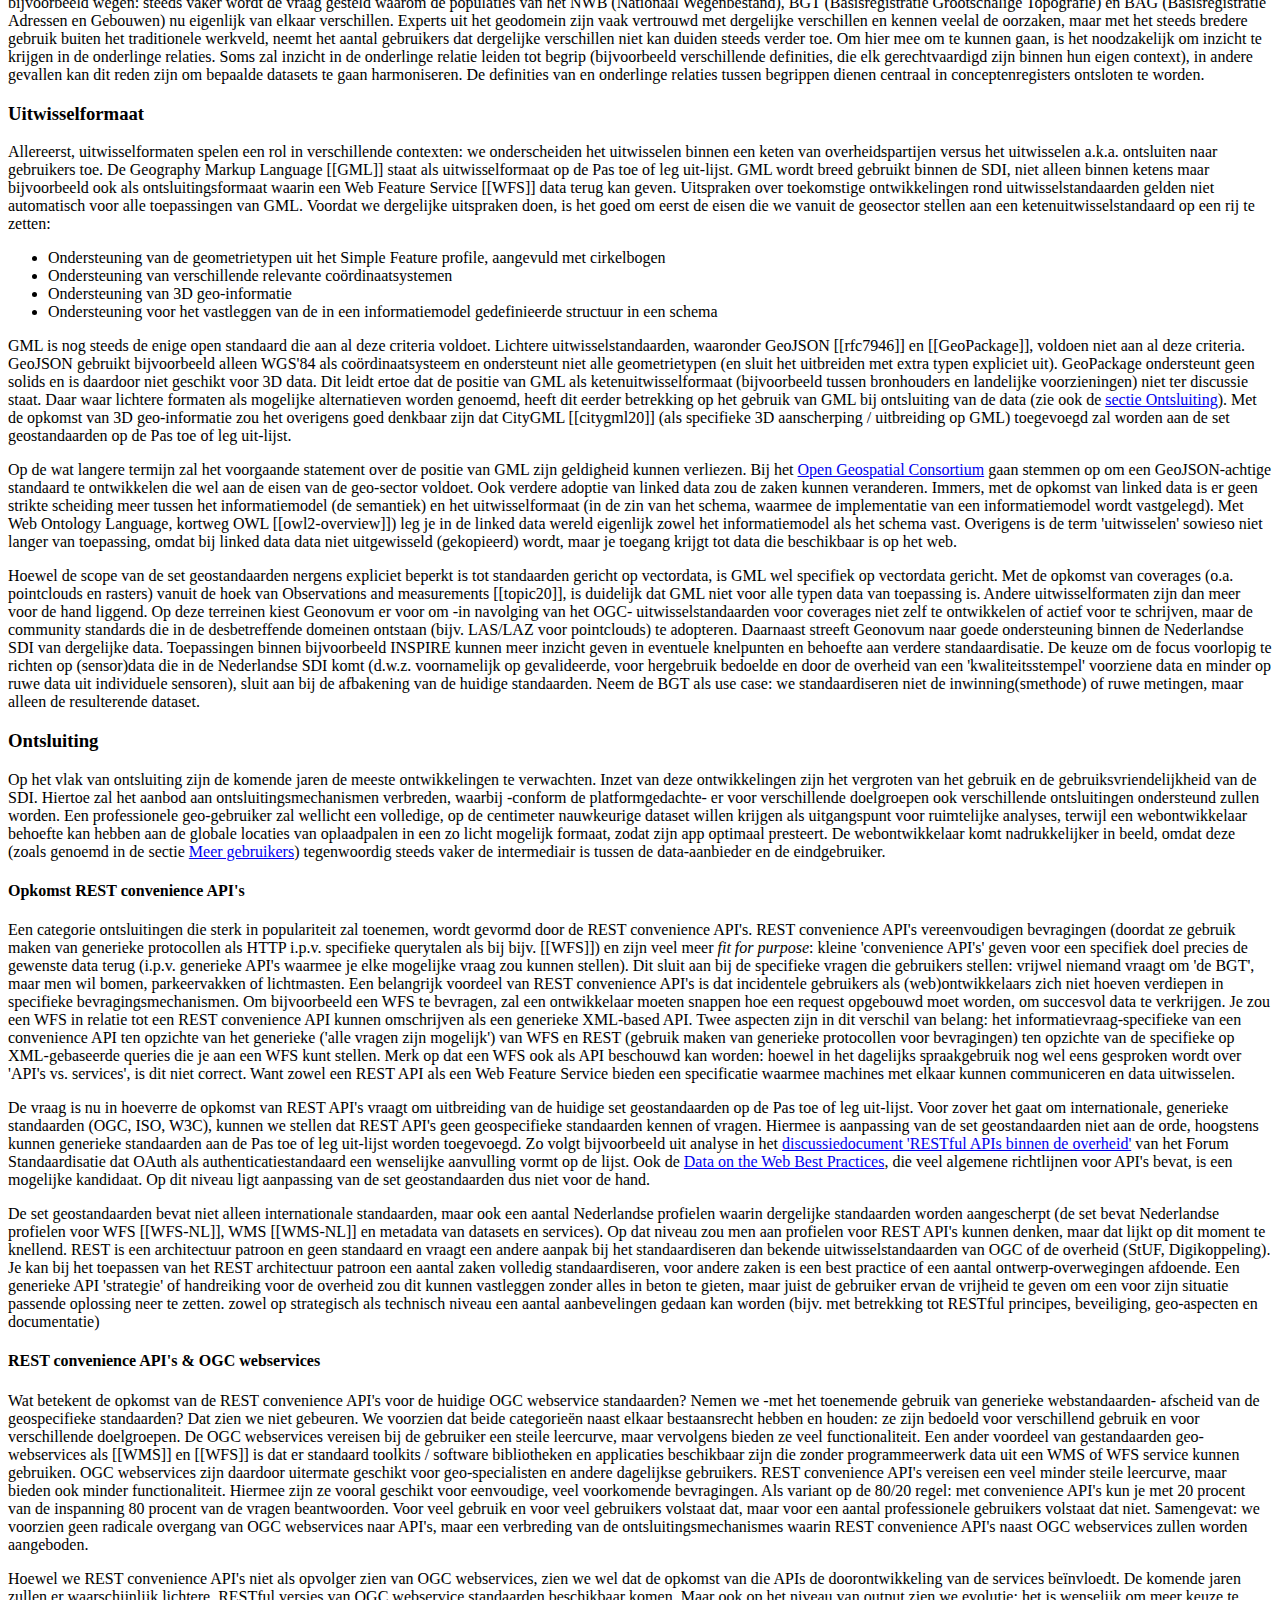
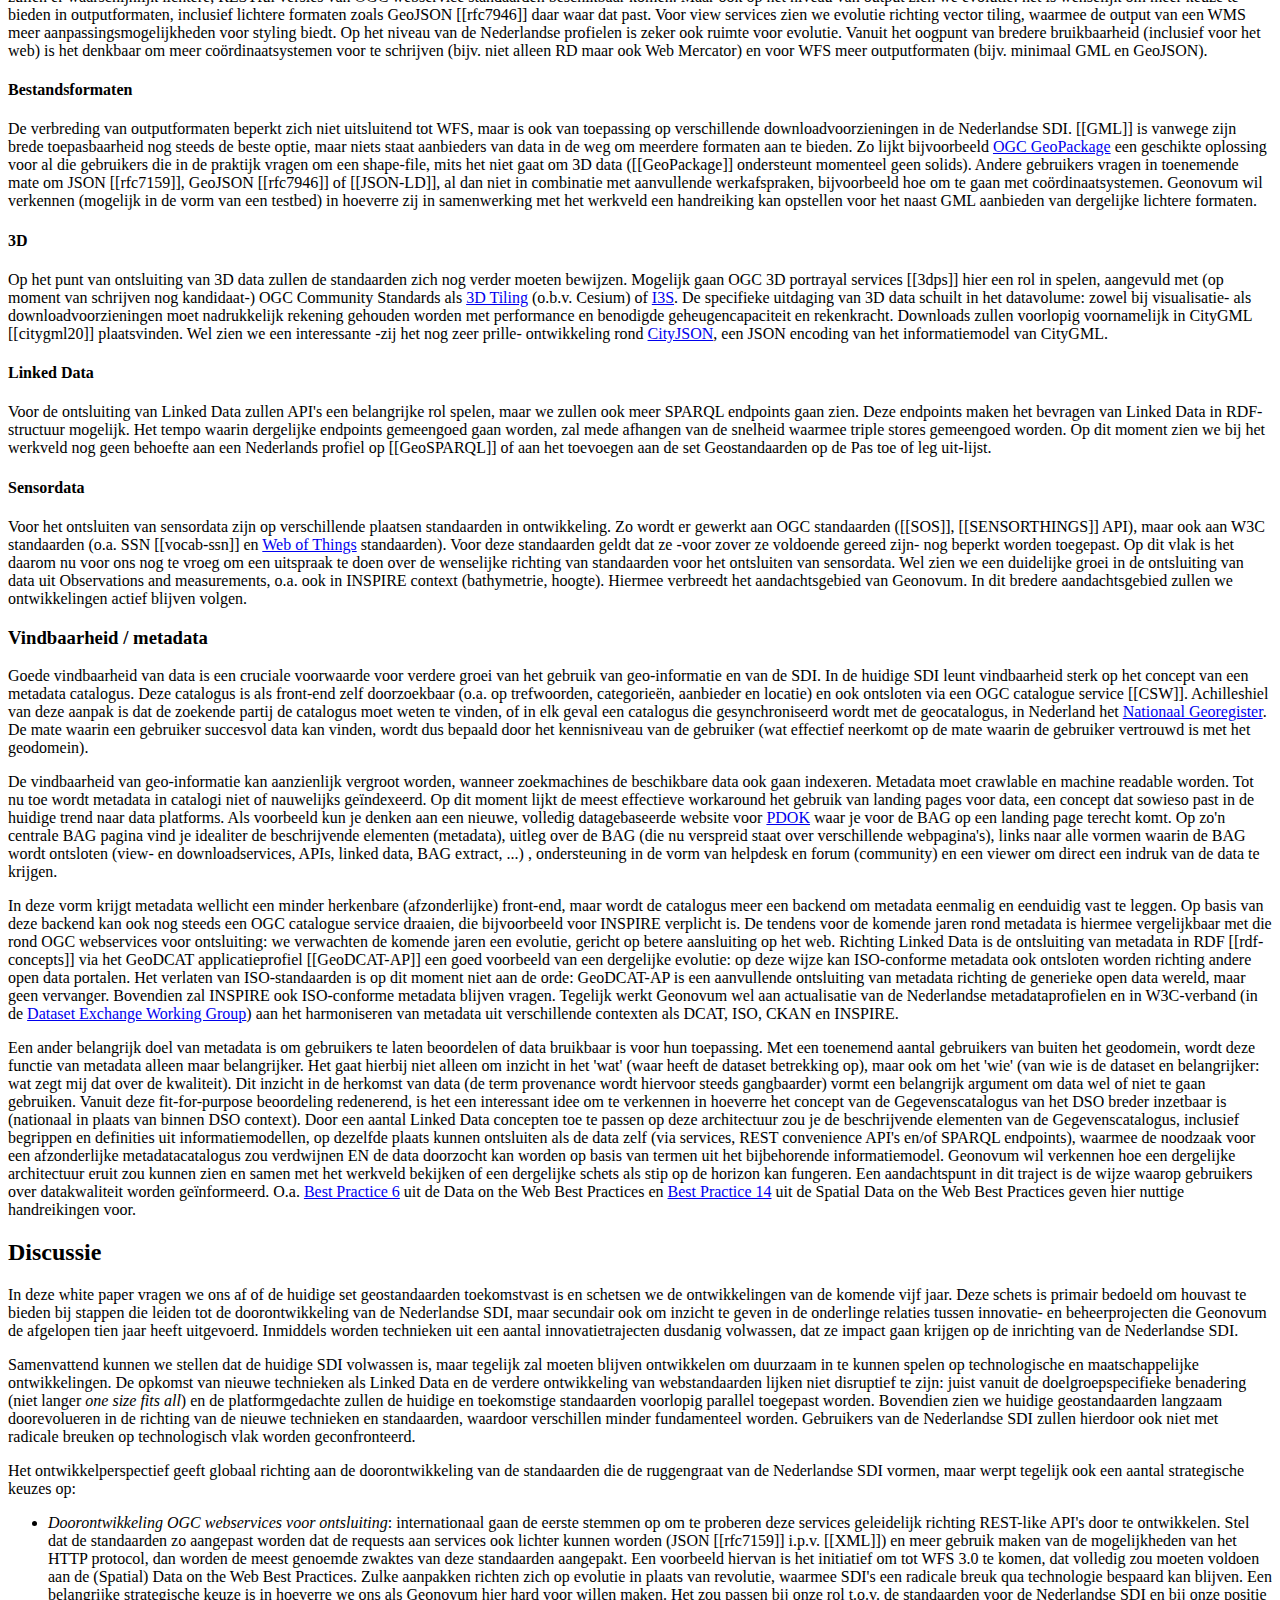
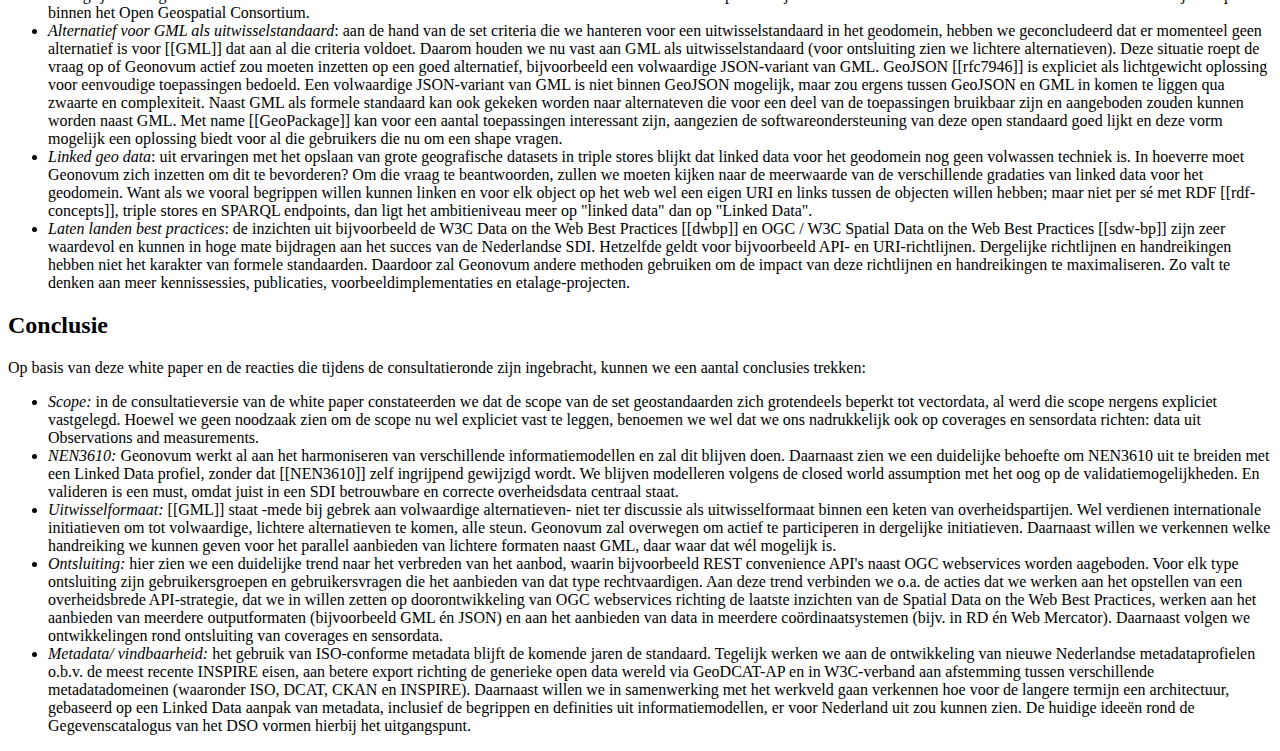
==== commit 3681faf6: "Update index.html" ====
--- a/en/index.html
+++ b/en/index.html
@@ -26,165 +26,50 @@
       zijn inmiddels verwerkt.</p>
   </section>
   <section id="introduction">
-    <h2>Inleiding</h2>
-    <p>Terugkijkend op tien jaar standaarden ontwikkelen en beheren, kunnen we vaststellen dat we in Nederland inmiddels een
-      volwassen set geostandaarden kennen, die fungeert als de ruggengraat van de nationale spatial data infrastructure (SDI).
-      Deze set standaarden is opgenomen op de <a href="https://www.forumstandaardisatie.nl/open-standaarden/lijst/verplicht">Pas toe of leg uit-lijst</a>      van het Forum Standaardisatie. Geonovum beheert -als hoeder van deze ruggengraat- deze set en is van de meeste afzonderlijke
-      standaarden ook de beheerder. De <a href="https://www.forumstandaardisatie.nl/standaard/geo-standaarden">set geostandaarden</a>      bevat het Basismodel Geo-informatie [[NEN3610]], het 'moedermodel' van veel informatiemodellen waarmee semantiek van
-      datasets éénduidig wordt vastgelegd, en een aantal standaarden die vastleggen hoe we deze datasets kunnen uitwisselen
-      [[GML]], ontsluiten (Nederlandse profielen op WMS [[WMS-NL]] en WFS [[WFS-NL]]) en vindbaar maken (Nederlandse metadataprofielen
-      voor geografie [[ISO19115-nl]] en voor services [[ISO19119-nl]]).
-    </p>
-    <p>Hoewel de huidige SDI met de INSPIRE richtlijn, de datasets van geo-basisregistraties, en voorzieningen als PDOK niet
-      meer weg te denken is uit de dagelijkse praktijk van het geo-informatiewerkveld, is een SDI nooit uitontwikkeld. Technologische
-      ontwikkelingen volgen elkaar in hoog tempo op en de maatschappelijke vragen evolueren. Waar de SDI oorspronkelijk alleen
-      op de geo-professional gericht was, verwachten we tegenwoordig dat de SDI toegankelijk wordt voor een veel bredere
-      gebruikersgroep, waaronder de web-ontwikkelaars. Deze beoogde verbreding komt voort uit de toegenomen aandacht voor
-      (her)bruikbaarheid van data, waar oorspronkelijk de focus meer lag op de ontsluiting zelf. Deze verschoven focus zien
-      we nu ook onder de noemer 'van open data naar FAIR data', een concept oorspronkelijk bedacht voor wetenschappelijke
-      (onderzoeks)data. Essentie hiervan: data dient niet alleen open te zijn, maar ook vindbaar, toegankelijk, interoperabel
-      en herbruikbaar. </p>
+    <h2>Introduction</h2>
+    <p>Looking back over ten years of developing and managing standards, we can conclude that, in the Netherlands, we now have a mature set of geo standards which act as backbone of our National Spatial data infrastructure (SDI). This set of standards is listed on the <a href="https://www.forumstandaardisatie.nl/open-standaarden/lijst/verplicht">Comply or Explain list</a> of the Standardisation Forum. Geonovum, as guardian of this backbone, manages this set and is also the manager of most of the individual standards. The <a href="https://www.forumstandaardisatie.nl/standaard/geo-standaarden">set geostandards</a> contains the Basis model Geo-information [[NEN3610]], the 'mother model' of many information models with which the semantics of datasets are captured unequivocally, and a number of standards that define how we can exchange [[GML]] and provide (Dutch profiles on WMS [[WMS-NL]] and WFS [[WFS-NL]]) these datasets, and make these discoverable (Dutch metadata profiles for geography [[ISO19115-nl]] and for services [[ISO19119-nl]]). </p>
+    <p>Even though the current SDI within the INSPIRE directive, the datasets of geo-basis registers, and provisions such as PDOK are really common now in the daily practice of the geo-information field, the development of an SDI never ends. Technological developments are progressing rapidly and societal requirements are evolving. Where the SDI was originally only focused on the geo-professional, nowadays we expect the SDI to be accessible to a much larger group of users, including scientists and web-developers. This intended broadening results from the increased attention given to the (re)usability of data, where originally the focus was more on the unlocking itself. This shifted focus is now also seen under the heading 'from Open data to FAIR data', a concept originally conceived of for scientific (research)data. Essence: data should not only be open, but also be findable, accessible, interoperable and re-usable.</p>
     <figure>
       <img src="media/Schermafbeelding-2016-04-01-om-14.22.46.png" height="250">
       <figcaption>"Fair" open data</figcaption>
     </figure>
-    <p> In de toekomst verwachten we meer samenhang (en consistentie) tussen individuele datasets, meer detail in datasets (overgang
-      van 2D naar 3D), meer datavolume, data die veel frequenter wijzigt of zelfs continu (denk aan sensordata), en vormen
-      van toegang tot data die aansluiten bij de gebruikerswensen van de veel bredere gebruikersgroep van de Nederlandse
-      SDI. </p>
-    <p>De Nederlandse SDI kan alleen succesvol meegaan in deze ontwikkeling, wanneer de onderliggende set standaarden dit afdoende
-      ondersteunt. Daarom stellen we ons in deze white paper de vraag of de huidige set standaarden nog volledig voldoet.
-      In hoeverre zijn innovaties en ontwikkelingen zo volwassen geworden, dat ze weerslag hebben op de standaarden die we
-      nu beheren? Langs de lijn van de geostandaarden die op de Pas toe leg uit-lijst staan, schetsen we welke updates van
-      deze standaarden er de komende 5 jaar mogelijk gaan komen. Input hiervoor komt uit ontwikkelingen die Geonovum de afgelopen
-      jaren heeft verkend en gevolgd in de innovatieplatforms rond 3D, Linked Data, Sensoren en het Web en in internationale
-      context. Op sommige punten kunnen we al aanbevelingen geven, op andere zijn er nog open vragen. </p>
+    <p>In future, we expect more coherence (and consistency) between individual datasets, more detail in the datasets (transition from 2D to 3D), more data volume, data that changes much more frequently or even continuously (think of sensor data), and forms of access to data that correspond with the demands of the users of the much broader user group of the Dutch SDI.</p>
+    <p>The Dutch SDI can only successfully participate in this developments, if the underlying set of standards adequately supports this. This is why we are asking ourselves, in this white paper, whether the current set of standards is still fully compliant. To what extent have innovations and developments become so mature that they have an impact on the standards we are now managing? Following the format of the geo standards listed on the Comply or Explain list, we outline which updates of these standards will be possible over the next 5 years. Input for these updates comes from developments that Geonovum has explored and followed in recent years, in the innovation platforms around 3D, Linked Data, Sensors and the Web and in an international context. On some points we can already make recommendations, in other areas questions still remain.</p>
     <section id="scope">
       <h3>Scope</h3>
-      <p>De scope van deze white paper beperkt zich tot de set geostandaarden die op de Pas toe of leg uit-lijst staat van het
-        Forum Standaardisatie. Deze standaarden vormen gezamenlijk de ruggengraat van de Nederlandse SDI. Door vooruit te
-        kijken naar de ontwikkelingen rond deze set standaarden, schetsen we hiermee automatisch de toekomstige ontwikkelingen
-        van de Nederlandse SDI. Het is overigens goed denkbaar dat over vijf jaar de Nederlandse SDI minder herkenbaar is
-        als afzonderlijke infrastructuur, maar eerder gezien kan worden als de ruimtelijke component van de generieke digitale
-        infrastructuur. </p>
+      <p>The scope of this white paper is limited to the set of geo standards on the Comply or Explain list of the Standardisation Forum. Together these standards form the backbone of the Dutch SDI. By looking ahead to the developments around this set of standards, we automatically outline the future development of the Dutch SDI. However, it is also quite conceivable that, in five years’ time, the Dutch SDI is less recognisable as a separate infrastructure, but will be seen as the spatial component of the generic digital infrastructure.</p>
     </section>
   </section>
   <section id="relevantetrends">
-    <h2>Relevante trends</h2>
+    <h2>Relevant trends</h2>
     <section id="3D">
-      <h3>Meer 3D geo-informatie</h3>
-      <p>Hoewel de steeds realistischer ogende visualisaties, inclusief tools als de Oculus Rift VR bril en de Hololens AR bril
-        tot de verbeelding spreken, schuilt in de opkomst van deze tools niet de belangrijkste reden dat SDI's steeds meer
-        richting 3D gaan. De stap van 2D naar 3D is ook de stap van een grover naar een gedetailleerder model. En die gedetailleerdere
-        modellen zijn steeds harder nodig, omdat de maatschappij steeds gedetailleerdere ruimtelijke vragen stelt, bijvoorbeeld
-        over de fysieke leefomgeving en de kwaliteit daarvan. “Hoeveel geluidsbelasting ondervind ik na realisatie van die
-        nieuwe weg?”, “Zit ik straks met een slagschaduw in mijn tuin, wanneer die windmolen daadwerkelijk geplaatst wordt?”.
-        Tegelijk wordt ook de wereld waarover die vragen worden gesteld, steeds complexer. Om gedetailleerdere vragen over
-        een complexere wereld te kunnen beantwoorden, moeten modellen die werkelijkheid beter benaderen. 3D is daardoor steeds
-        noodzakelijker om antwoorden op maatschappelijke vragen te kunnen geven.</p>
-      <p>Naast de toenemende vraag zien we ook een aantal technologische doorbraken, die het mogelijk maken om tegen acceptabele
-        kosten te voldoen aan die vraag naar actuele 3D modellen. In de komende jaren zullen landsdekkende 3D modellen beschikbaar
-        gaan komen, op een schaalniveau vergelijkbaar met de BGT. De Nederlandse SDI zal dergelijke modellen aan moeten kunnen.</p>
+      <h3>More 3D geo-information</h3>
+      <p>Although the increasingly realistic-looking visualisations, including tools such as the Oculus Rift VR glasses and the Hololens AR glasses, appeal to our imagination, the emergence of these tools is not the main reason that SDIs are moving more and more towards 3D. The move from 2D to 3D is also a move from a rougher to a more detailed model. And these more detailed models are increasingly needed, as society’s demands for more detailed spatial information, for example about the physical living environment and its quality, rises. “How much ‘sound load’ will I experience after the realisation of that new road?”, “Will I have a drop-shadow in my garden when this windmill is actually placed?” At the same time, the world about which these questions are being asked, is becoming increasingly complex. To be able to answer more detailed questions about a more complex world, models should approach that reality better. 3D is, therefore, increasingly necessary to provide answers to those societal questions.</p>
+      <p>In addition to this increasing demand, we also see a number of technological breakthroughs being made, that will make it possible to meet the demand for up-to-date 3D models at reasonable costs. In the coming years, 3D models with nationwide coverage will become available at a scale level comparable to the BGT. The Dutch SDI must be able to deal with such models.</p>
     </section>
     <section id="sensoren">
-      <h3>Meer sensoren</h3>
-      <p>Het gebruik van sensoren in de openbare ruimte neemt een enorme vlucht. Zo spreken de toepassingen voor openbare orde
-        en veiligheid in het Living Lab Stratumseind tot de verbeelding, maar zien we ook tal van toepassingen op milieugebied
-        (o.a. rond het meten van luchtkwaliteit), bereikbaarheid (o.a. rond doorstroming en beschikbare parkeerplekken) en
-        de zelfrijdende auto. Veel toepassingen komen tot stand binnen Smart City-initiatieven of experimenten rond het Internet
-        of Things. Met deze enorme groei in toepassingen, neemt ook het aantal standaardisatie-initiatieven snel toe. Internationale
-        organisaties als <a href="http://www.opengeospatial.org">OGC</a>, <a href="https://www.w3.org">W3C</a>, <a href="https://www.ietf.org">IETF</a>        en <a href="https://www.ieee.org/index.html">IEEE</a> werken allen aan standaarden op dit vlak. Deze standaarden
-        richten zich zowel op het vastleggen van gegevens over sensoren als op het ontsluiten van door de sensoren ingewonnen
-        gegevens.
-      </p>
-      <p>Hoewel het INSPIRE framework voorziet in standaarden voor het ontsluiten van sensordata, zijn er nog nauwelijks concrete
-        toepassingen op dit vlak. In vergelijking met trends op het gebied van 3D en linked data is de sensortrend nieuwer
-        en minder volwassen. Een ontwikkeling die wel duidelijk zichtbaar is en als voorloper van de doorbraak van sensoren
-        gezien kan worden, is het groeiende belang van data uit de categorie Observations and measurements. Door technologische
-        ontwikkelingen rond inwintechnieken groeit het aanbod van coverages, bijvoorbeeld rond hoogte (denk aan AHN) en diepte
-        (bathymetrie). Deze groei zien we in domeinen als hydrografie, meteorologie en de ondergrond. Een andere tendens
-        die we zien rond sensoren is de trend naar lichtere standaarden, mede met het oog op het minimaliseren van dataverkeer
-        (wat zeker bij LoRa van groot belang is) en het maximaliseren van batterijduur van bepaalde sensoren.</p>
+      <h3>More sensors</h3>
+      <p>
+        The use of sensors in public space is really taking off. The applications for public order and security, for example the Stratumseind Living Lab, appeal to the imagination, but we also see many applications in the area of environment, (e.g. measuring air quality), accessibility (including, for example, flow and available parking places) and the self-driving car. Many applications are created within Smart City-initiatives or experiments around the Internet of Things. With this enormous growth in applications, the number of standardisation-initiatives rapidly increases too. International organisations such as  <a href="http://www.opengeospatial.org">OGC</a>, <a href="https://www.w3.org">W3C</a>, <a href="https://www.ietf.org">IETF</a> and <a href="https://www.ieee.org/index.html">IEEE</a> all work on standards in this field. These standards focus on both capturing information about sensors and unlocking information collected by these sensors. </p>
+      <p>Although the INSPIRE framework provides standards for unlocking sensor data, there are hardly any concrete applications in this field. Compared to trends in the field of 3D and linked data, the sensor trend is newer and less mature. One development, however, that is clearly visible, and can be seen as a precursor to the breakthrough of sensors, is the growing relevance of data from the Observations and Measurements category. Through technological developments around retrieval techniques the provision of coverages increases, for example, around altitude (think of AHN - Actual Height model of the Netherlands) and depth (bathymetry). We see this increase in domains such as hydrography, meteorology and the substrate. Another trend we see around sensors is lighter standards, partly with the view to minimising data traffic (which is really important for LoRa) and for maximising the battery life of certain sensors.</p>
     </section>
     <section id="linkeddata">
-      <h3>Meer linked data</h3>
-      <p>In het <a href="http://www.pldn.nl">Platform Linked Data Nederland</a>, voorheen PiLOD, heeft Geonovum de afgelopen
-        vier jaar samen met een actieve community onderzocht wat linked data is, hoe je het toepast, wat je eraan hebt, en
-        hoe je geodata als linked data kunt publiceren en gebruiken. Ook het <a href="https://github.com/Geonovum/geo4web-testbed">#geo4web
-            testbed</a> heeft inzichten hierover opgeleverd. Inmiddels hebben de eerste serieuze Nederlandse geo linked datasets
-        het licht gezien, dankzij het Kadaster (<a href="https://brk.basisregistraties.overheid.nl">Kadastrale
-            percelen (BRK)</a> en <a href="https://brt.basisregistraties.overheid.nl">Topografie
-            (BRT)</a>).</p>
-      <p>Er zal de komende vijf jaar veel (overheids) linked geodata gepubliceerd worden. Naast Nederland hebben onder andere
-        Ierland, Schotland, UK, Vlaanderen, Zwitserland en Finland al linked geodata gepubliceerd of zijn hier mee bezig.
-        Linked data is belangrijk voor het publiceren van overheidsdata op een zo rijk mogelijke manier. Het maakt het mogelijk
-        om de betekenis, de semantiek van de data direct aan de data zelf te koppelen, en om tot op een hoge granulariteit
-        links tussen verschillende datasets te leggen. Kortom, linked data is belangrijk voor semantische interoperabiliteit
-        en data integratie. Het is op dit moment de meest rijke en krachtige manier is om data beschikbaar te stellen. </p>
-      <p>Linked data is op dit moment een niche technologie. Voor het merendeel van de web developers is het te complex. Maar
-        dit zou de komende jaren kunnen veranderen. We zien een ontwikkeling richting het 'web van data' waarbij wel een
-        aantal basisprincipes van linked data wordt overgenomen, maar niet het (complexe) datamodel. Met andere woorden "linked
-        data" is niet per sé "Linked Data": wél elk object op het web met een eigen URI, metadata en links tussen de objecten;
-        maar niet per sé met RDF [[rdf-concepts]], triple stores en SPARQL endpoints.
-      </p>
-      <p>In de zomer van 2017 verscheen de W3C/OGC Spatial Data on the Web Best Practice [[sdw-bp]]. Dit document, waaraan wij
-        mee schreven, gaat niet exclusief over linked data, maar bevat er veel aanbevelingen over uit de huidige praktijk
-        en kan als leidraad dienen voor het publiceren van linked geo data in Nederland. Op een aantal punten is er volgens
-        de Best Practice nog geen duidelijke, goede praktijk te ontwaren. Er moet de komende jaren bijvoorbeeld nog aan gewerkt
-        worden aan een gestandaardiseerde vocabulaire voor geo-data én eentje voor geo-metadata. </p>
-      In het verlengde van linked data ligt het <a href="https://www.w3.org/standards/semanticweb/">semantic web</a>. Langzaam
-      maar zeker werken we hier naar toe. We denken daarbij aan semantische harmonisatie. Zonder de hele geowereld te willen
-      harmoniseren, want dit zou een enorme klus zijn waarvan het praktisch nut niet vaststaat. Wel blijven we gericht, daar
-      waar semantische harmonisatie leidt tot nieuwe mogelijkheden om data te hergebruiken en processen te optimaliseren,
-      linked data principes toepassen om te komen tot een Web van data waarin niet langer overbodig data gekopieerd wordt.
-    </section>
+      <h3>More linked data</h3>
+      <p>In the <a href="http://www.pldn.nl">Platform Linked Data Netherlands</a>, formerly PiLOD, Geonovum, and an active community, has, over the past four years, investigated what linked data is, how to apply it, why it is useful and how you could publish and use geodata as linked data. The <a href="https://github.com/Geonovum/geo4web-testbed">#geo4web</a> testbed has also provided insights into this. Meanwhile, the first serious Dutch geo linked datasets have seen the light of day, thanks to the Dutch Cadastre (<a href="https://brk.basisregistraties.overheid.nl">Cadastral parcels (BRK)</a> and <a href="https://brt.basisregistraties.overheid.nl">small scale Topography (BRT)</a>).</p>
+      <p>In the coming five years, a lot of (government) linked geodata will be published. In addition to the Netherlands, Ireland, Scotland, UK, Flanders, Switzerland and Finland have already published linked geodata or are involved in this. Linked data is important for publishing government data in as rich a way as is practicable. This makes it possible to link the meaning, the semantics of the data, immediately to the data itself, and to establish a high granularity, the links between various datasets. In short, linked data is important for semantic interoperability and data integration. Currently, this is the most rich and powerful way of making data available.</p>
+      <p>Linked data is currently a niche technology. For most of the web developers it is too complex. But this could change over the next few years. We see a development towards the 'web of data' which does inherit some basic principles of linked data, but not the (complex) data model. In other words "linked data" is not necessarily "Linked Data": but any object on the web with its own URI, metadata and links between objects; but not necessarily with RDF [[rdf-concepts]], triple stores and SPARQL endpoints.</p>
+      <p>In the summer of 2017 the W3C/OGC Spatial Data on the Web Best Practice [[sdw-bp]] appeared. This document, to which we also contributed, is not exclusively about linked data, but contains many recommendations about it from the current practice and can serve as a guideline for publishing linked GEO data in the Netherlands. In a number of respects, the Best practice does not yet have clear, good practices. For example, in the coming years, we still need to work on a standardised vocabulary for geo-data and also one for geo-metadata.</p>
+      <p>Linked data is a continuation of <a href="https://www.w3.org/standards/semanticweb/">semantic web</a>. Slowly but surely we work towards this. We are thinking of semantic harmonisation. Without wanting to harmonise the entire geo world, because this would be a huge job and we could not guarantee its practical utility. But we will continue to focus on areas where semantic harmonisation leads to new possibilities to re-use data, and to optimise processes, and to apply linked data principles to reach a Web of data on which no longer redundant data is copied.</p>
+         </section>
     <section id="web">
-      <h3>Meer gebruikers: Geo &amp; World Wide Web</h3>
-      <p>Via de Nederlandse SDI wordt een schat aan geo-informatie ontsloten, die voor het overgrote deel als open data wordt
-        aangeboden. Toch beperkt het gebruik zich nu vaak tot het traditionele werkveld van de geo-informatie, terwijl juist
-        de basisinformatie bruikbaar zou moeten zijn voor een veel bredere groep gebruikers. De intermediair tussen de data-aanbieder
-        en de eindgebruiker is tegenwoordig steeds vaker een webontwikkelaar. Deze webontwikkelaars gebruiken nu echter slechts
-        mondjesmaat de kwalitatief hoogwaardige geo-informatie via de Nederlandse SDI. Veel vaker kiezen ze voor platforms
-        als Google Maps of Open Streetmap. Dit wordt veroorzaakt door een combinatie van factoren: deels komt dit voort uit
-        onbekendheid met het bestaan en de opbouw van geo-informatie, deels uit het gegeven dat geo-informatie slecht vindbaar
-        is via zoekmachines en deels uit het gebruik van specifieke geo-standaarden, die buiten het geo-domein veel onbekender
-        zijn en daardoor een drempel voor web-ontwikkelaars. Uiteindelijk zorgt dit ervoor dat het hergebruik van open data
-        slechts beperkt plaats vindt, waardoor niet het volledige potentieel aan maatschappelijke impact gerealiseerd kan
-        worden. Webontwikkelaars spelen zeker in commerciële en op burgers gerichte toepassingen een belangrijke rol.</p>
-      <p>In een aantal recente initiatieven (o.a. het testbed Spatial data on the web en de gezamenlijke OGC en W3C-werkgroep
-        Spatial data on the web) is gezocht naar mogelijkheden om de doelgroep van de Nederlandse SDI nadrukkelijk te verbreden
-        tot buiten het traditionele geo-informatie domein. De wereld van de webontwikkelaar inclusief de in die wereld gangbare
-        standaarden staat centraal. Oplossingsrichtingen schuilen onder andere in het gebruik van lichtere datastandaarden
-        en het aanbieden van API's, codevoorbeelden en andere coördinaatsystemen. Ook wordt gewerkt aan het verbeteren van
-        de vindbaarheid in zoekmachines. De W3C Data on the Web Best Practices [[dwbp]] en mede door Geonovum geschreven
-        Spatial Data on the Web Best Practices [[sdw-bp]] vormen een goed uitgangspunt. Een ander interessant concept op
-        dit vlak is de in ontwikkeling zijnde Gegevenscatalogus voor het Digitaal Stelsel Omgevingswet (DSO). Die catalogus
-        levert informatie welke gegevens er in het DSO beschikbaar komen en wat die gegevens betekenen (semantiek). Dit doet
-        de catalogus door begrippen en definities te ontsluiten, een overzicht van de datasets te geven, informatiemodellen
-        te publiceren en een overzicht te bieden van producten en diensten die beschikbaar zijn. Deze gegevenscatalogus kan
-        helpen data beter vindbaar te maken voor nieuwe gebruikers: mits de catalogus wordt geïndexeerd door zoekmachines,
-        kunnen gebruikers die via Google of Bing naar data over hoogspanningsmasten zoeken bij BGT data terecht komen, iets
-        dat nu via <a href="https://www.pdok.nl">PDOK</a> of <a href="http://www.nationaalgeoregister.nl">NGR</a> niet zou
-        lukken.
-      </p>
+      <h3>More users: Geo &amp; World Wide Web</h3>
+      <p>A wealth of geo-information is unlocked via the Dutch SDI which is offered for the most part as open data. However the use of this data is often limited to the traditional field of geo-information, although the basis information, in particular, should be usable for a much broader group of users. These days the intermediary between the data provider and the final user is more often than not a web developer. But these web developers currently only use tiny amounts of the high-quality geo-information via the Dutch SDI. They often choose platforms such as Google Maps or Open Streetmap. This is caused by a combination of factors: it is partly due to unfamiliarity with the existence and construction of geo-information, partly because of the fact that geo-information is poorly found by search engines, and partly because of the use of specific geo-standards, which are not very well-known outside the geo domain and thus a threshold for web developers. Ultimately, this ensures that the re-use of open data is only limited, so that the full potential of its social impact cannot be realised. Web developers certainly play an important role in commercial and citizen-orientated applications. </p>
+      <p>In a number of recent initiatives (e.g. the testbed Spatial data on the web and the joint OGC and W3C Working Group - Spatial data on the web) there was a search made for opportunities to broaden the target group of the Dutch SDI beyond its traditional geo-information domain. The world of web developers, including standards that are used in this world, is central here. Directions for solutions include the use of lighter data standards and the provision of APIs, code examples and other coordinate systems. Improving findability in search engines is also being worked on. The W3C Data on the Web Best Practices [[dwbp]] and Spatial Data on the Web Best Practices [[sdw-bp]], which is partly written by Geonovum, are a good place to start. Another interesting concept in this area is the Feature Catalogue of the Digital System Environment and Planning Act, which is now being developed. This catalogue provides information about which data will become available in this Digital System Environment and Planning Act and what this data means (semantics). The catalogue does this by unlocking concepts and definitions, giving an overview of datasets, publishing information models and providing an overview of available products and services. The feature catalogue can help make data easier to find for new users; if the catalogue is indexed by search engines, users who search via Google or Bing for data on high-voltage masts, can access the BGT (large scale topography) data, something that would not work via <a href="https://www.pdok.nl">PDOK</a> or <a href="http://www.nationaalgeoregister.nl">NGR</a>.</p>
     </section>
     <section id="platform">
-      <h3>Meer kanalen: platformgedachte</h3>
-      <p>Alle hierboven beschreven ontwikkelingen roepen wellicht de vraag op of de huidige SDI nog wel zinvol is, en daarmee
-        ook of de onderliggende set standaarden op de Pas toe of leg uit-lijst nog wel zinvol is. Om die vraag te kunnen
-        beantwoorden, is een laatste ontwikkeling zeer relevant om te duiden: de opkomst van het platform. Dataplatformen
-        kenmerken zich door de veelheid aan manieren waarop de data kan worden afgenomen: via downloads, via services, via
-        API's of via SPARQL endpoints. De onderliggende reden voor deze veelheid is de erkenning van het gegeven dat er veel
-        verschillende doelgroepen bestaan, met elk hun eigen toepassingen, die daarom ook elk hun data op een andere manier
-        willen afnemen. De opkomst van platformen illustreert dat er niet langer naar een uniforme <i>one size fits all</i>        aanpak wordt gestreefd, maar naar een <i>multichannel</i> aanpak, meer <i>fit for purpose</i>. Deze doelgroepspecifieke
-        benadering is het gevolg van de focusverschuiving van ontsluiting van data naar (her)bruikbaarheid van data. Overigens
-        kunnen zeker de niet-specialistische gebruikers baat hebben bij platformen die de data ook goed visualiseren, bijvoorbeeld
-        bij het beoordelen van de bruikbaarheid van de data voor de beoogde toepassing.</p>
-      <p> Met de opkomst van platformen, komt ook de vraag naar voren in hoeverre de huidige SDI al als platform beschouwd kan
-        worden. Op dit moment lijkt de SDI primair gericht op de geoprofessional, inclusief standaarden uit de geowereld
-        (OGC). Andere doelgroepen, zoals de webontwikkelaars, worden duidelijk minder goed ondersteund. Een platformbenadering
-        zou passend zijn voor de SDI, waarmee de set standaarden uitgebreid kan worden met standaarden die lichter zijn en
-        beter aansluiten bij de praktijk op het web.
+      <h3>More channels: the platform concept</h3>
+      <p>All the developments described above may raise the question as to whether the current SDI is still meaningful, and therefore also whether the underlying set of standards on the Comply or Explain list is still meaningful. To be able to answer that question, reference must be made to one of the latest developments in the field: the rise of the platform. Data platforms are characterised by the multitude of ways in which data can be collected: via downloads, via services, via APIs or via SPARQL endpoints.  The underlying reason for this multitude is the recognition of the fact that there are many different target groups, each with their own applications, and with their own different way of retrieving their data. The emergence of platforms illustrates that we are no longer striving for a uniform one size fits all approach, but for a multichannel approach, more fit for purpose. This target group-specific approach is the result of the shift of focus from unlocking data to the (re)usability of data. Non-specialist users can also benefit from platforms that visualise the data, for example when assessing the usability of the data for the intended application.</p>
+      <p> With the emergence of platforms, the question also arises as to what extent the current SDI can already be considered as a platform. Currently, the SDI seems to be primarily aimed at the geo professional, including standards from the geo world (OGC). Other target groups, such as web developers, are clearly less supported. A platform approach would be more appropriate for the SDI, so the set of standards can be extended to include lighter standards that better relate to the web-based practice.
       </p>
     </section>
   </section>
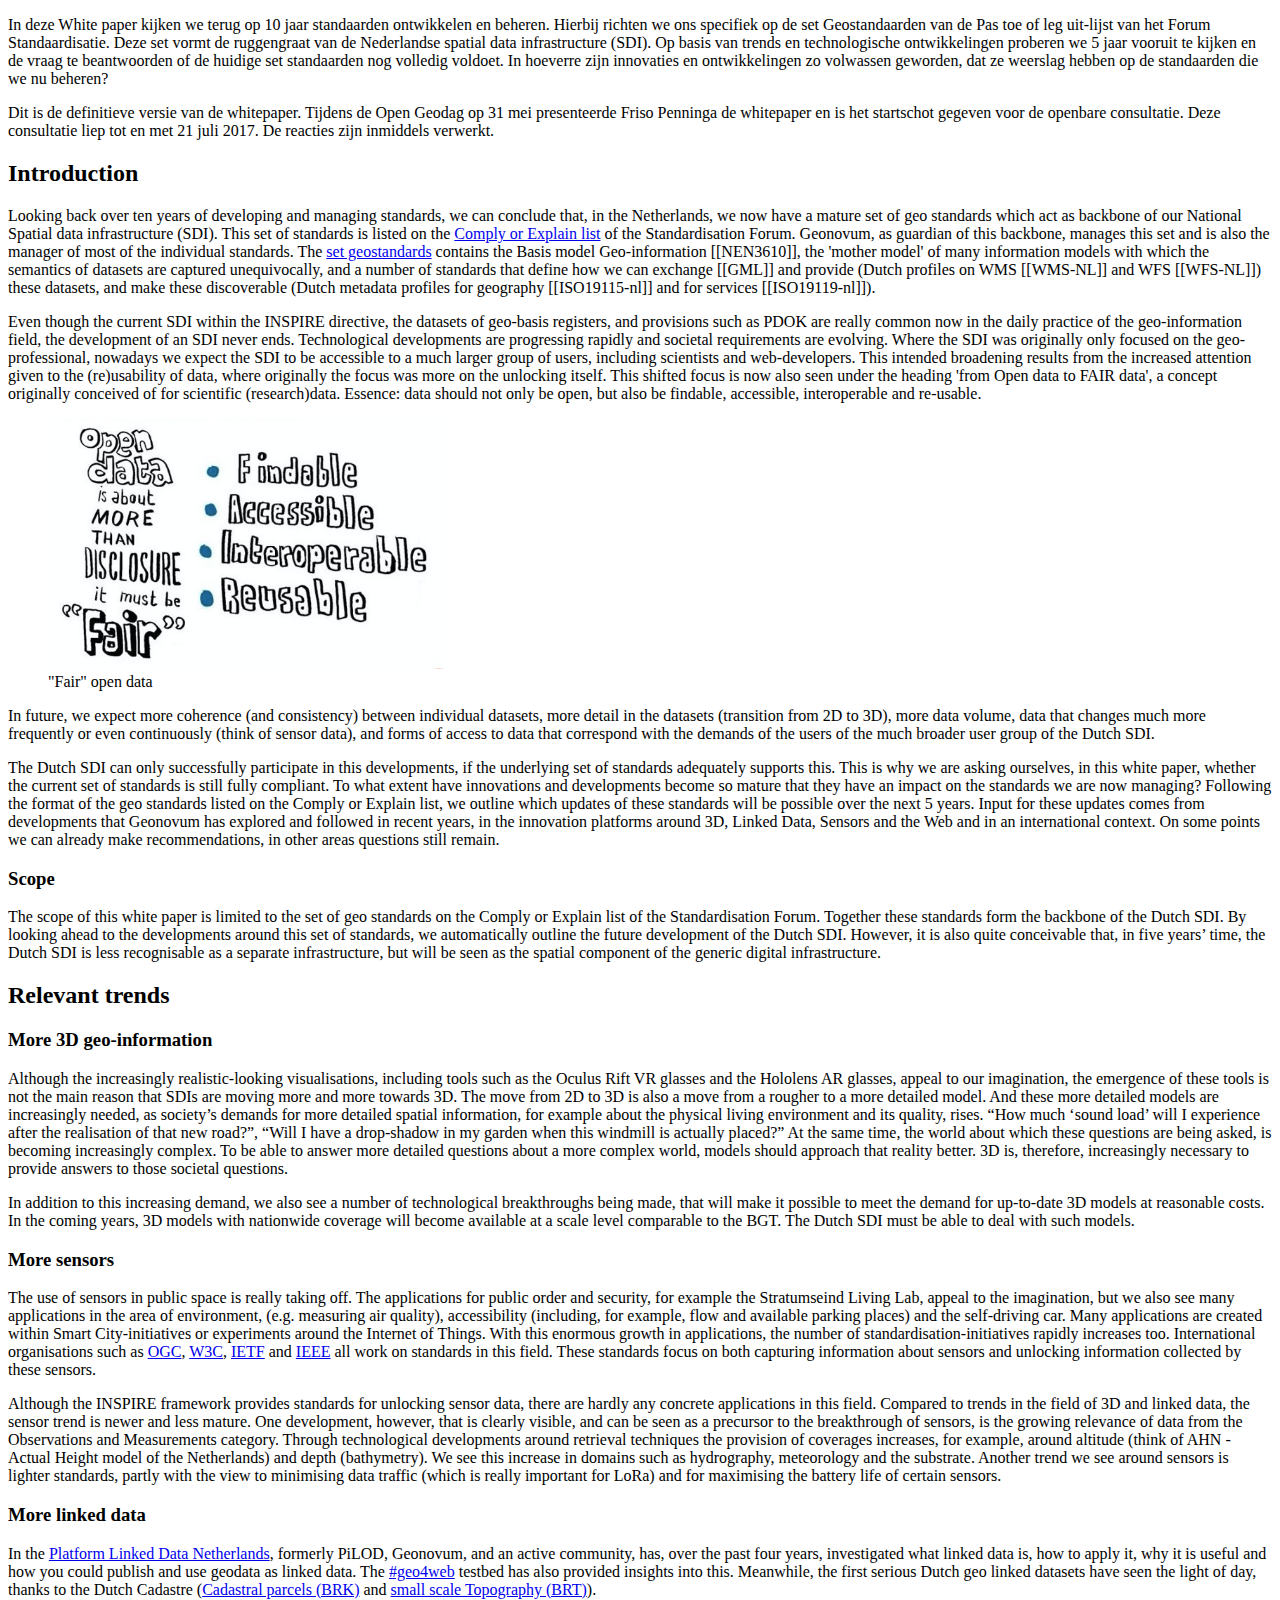
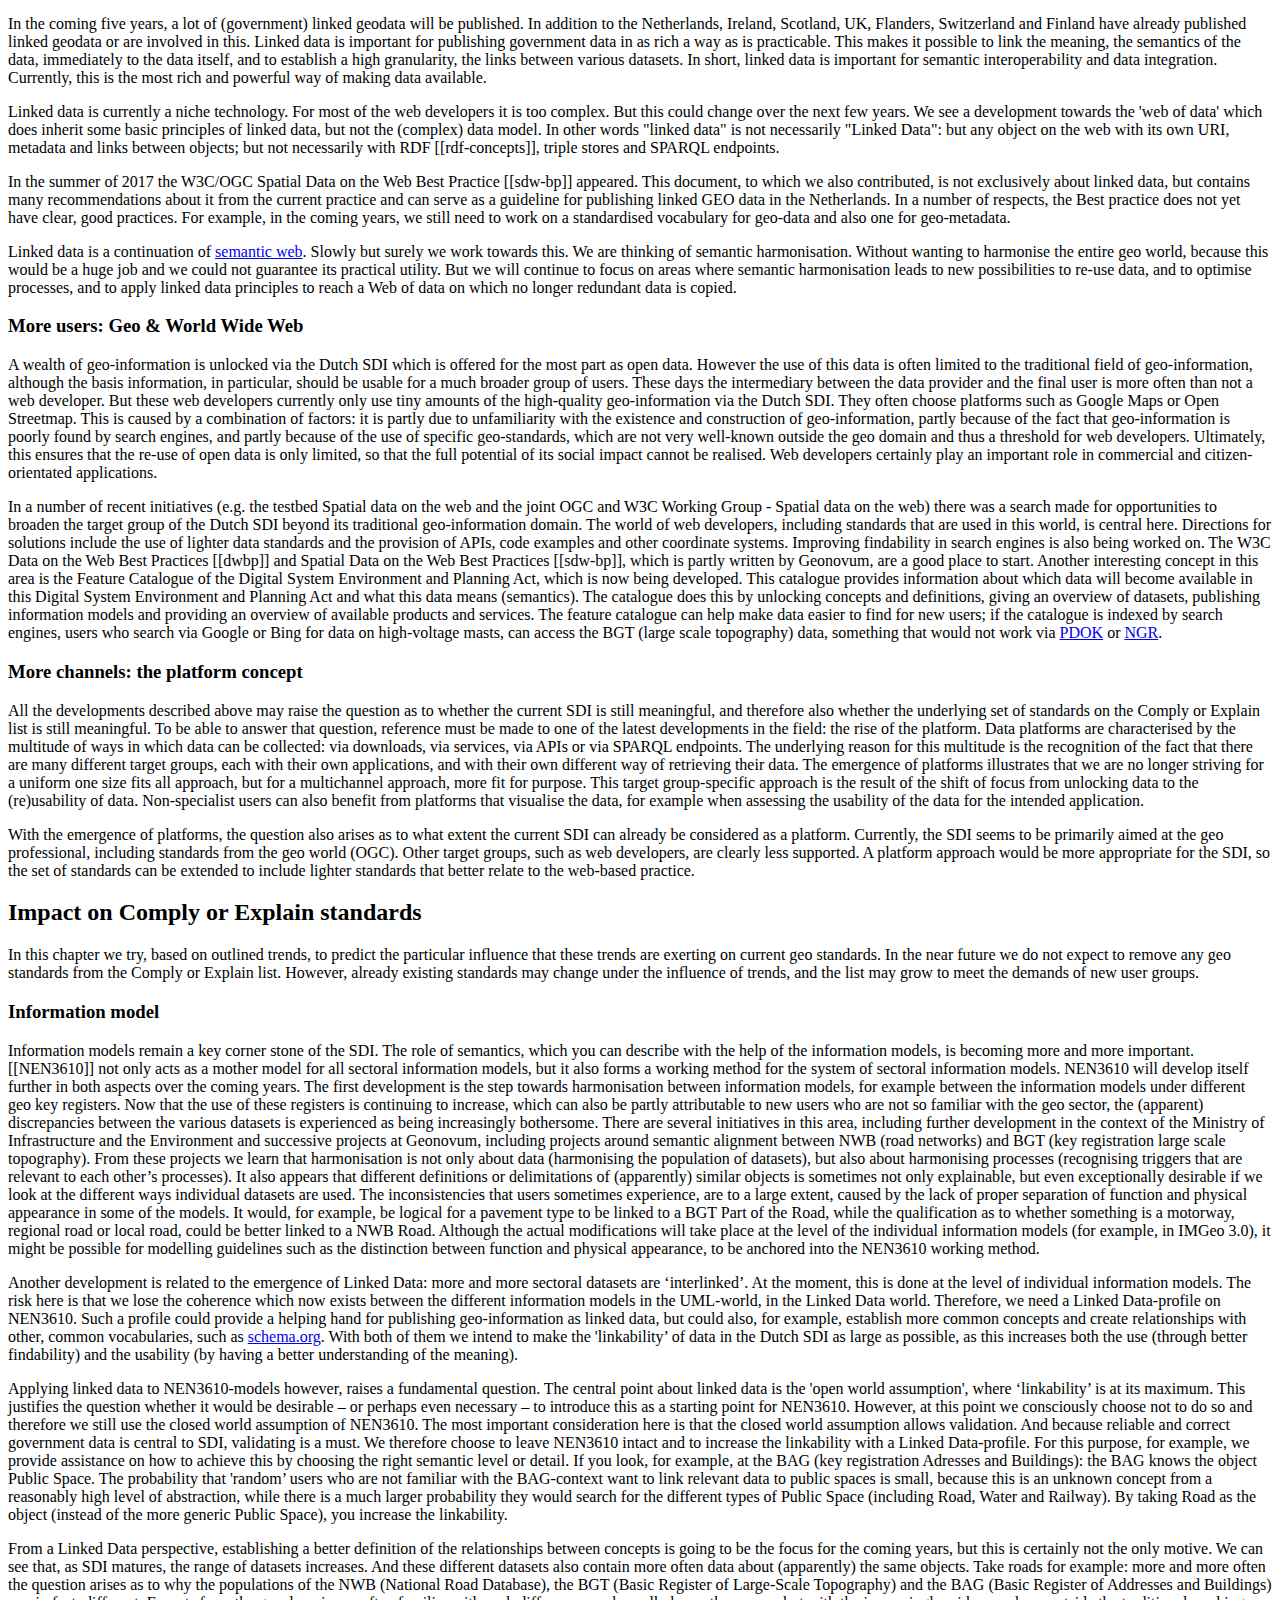
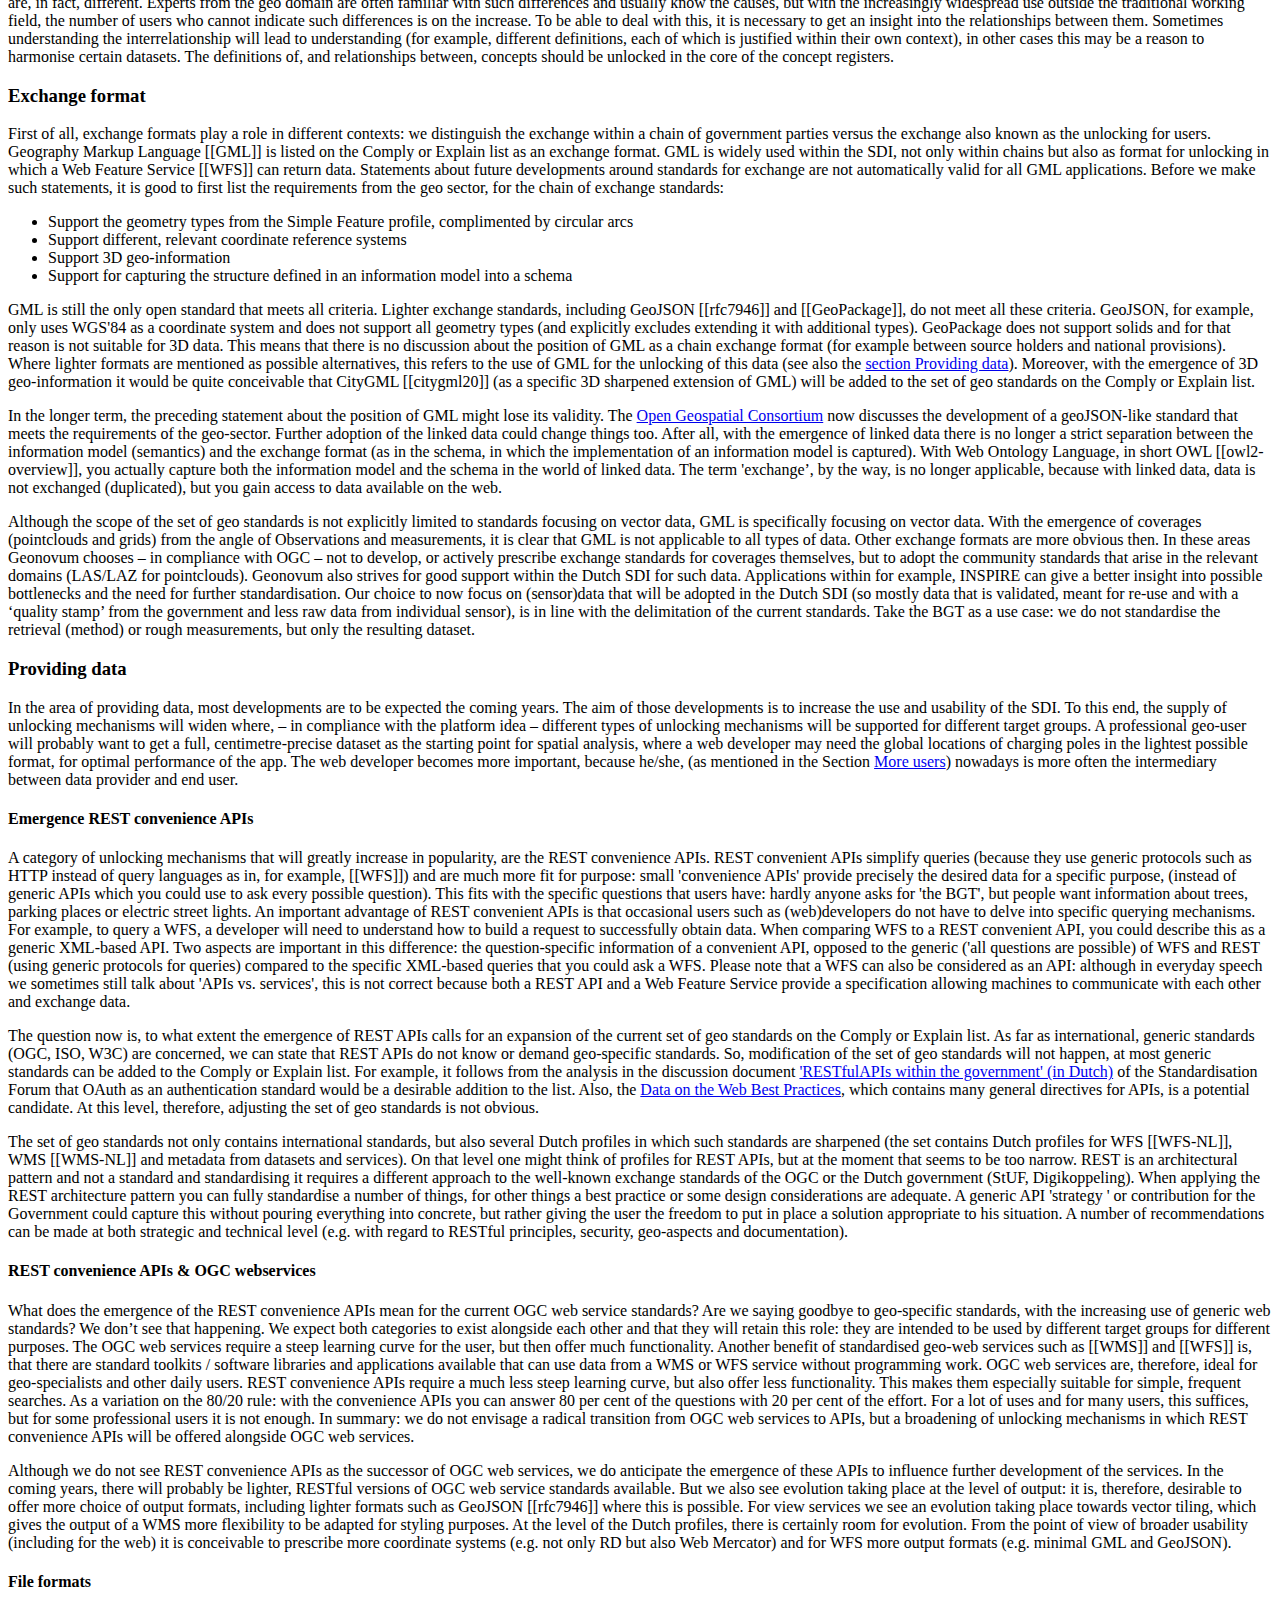
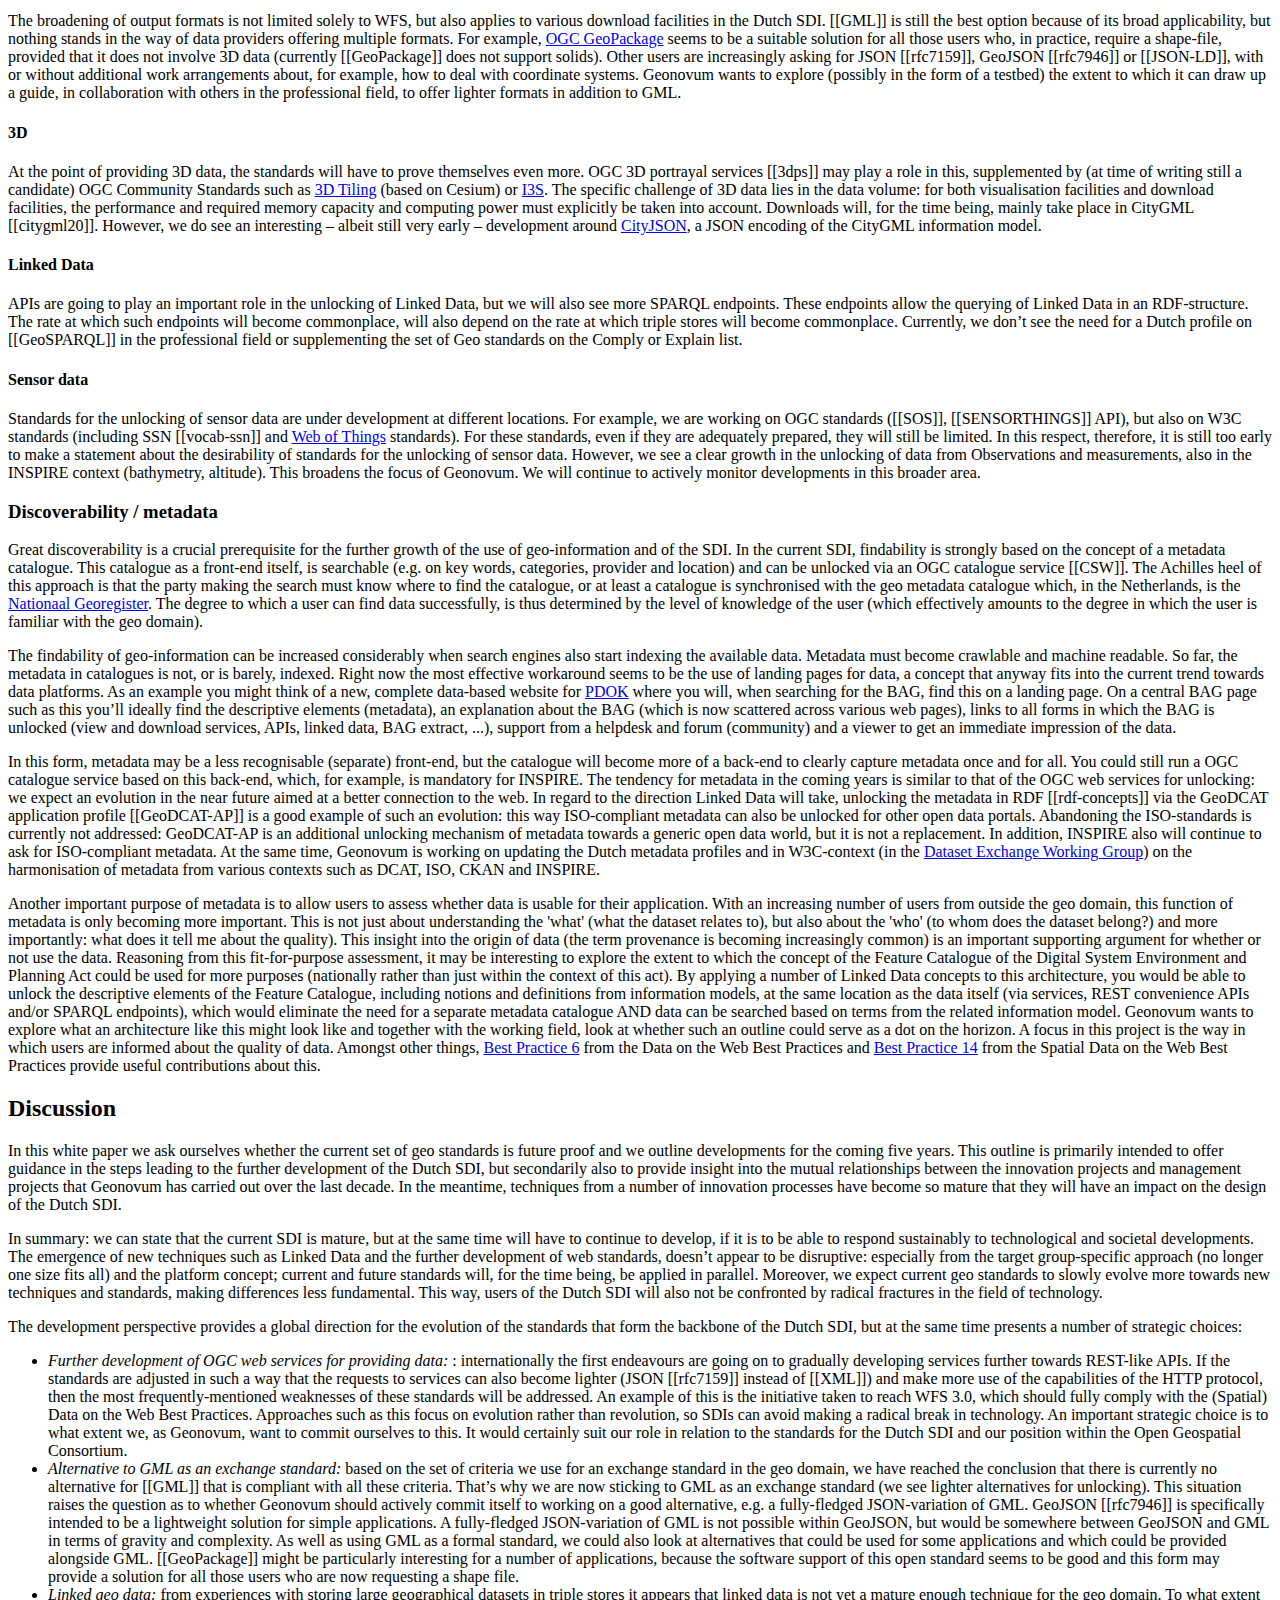
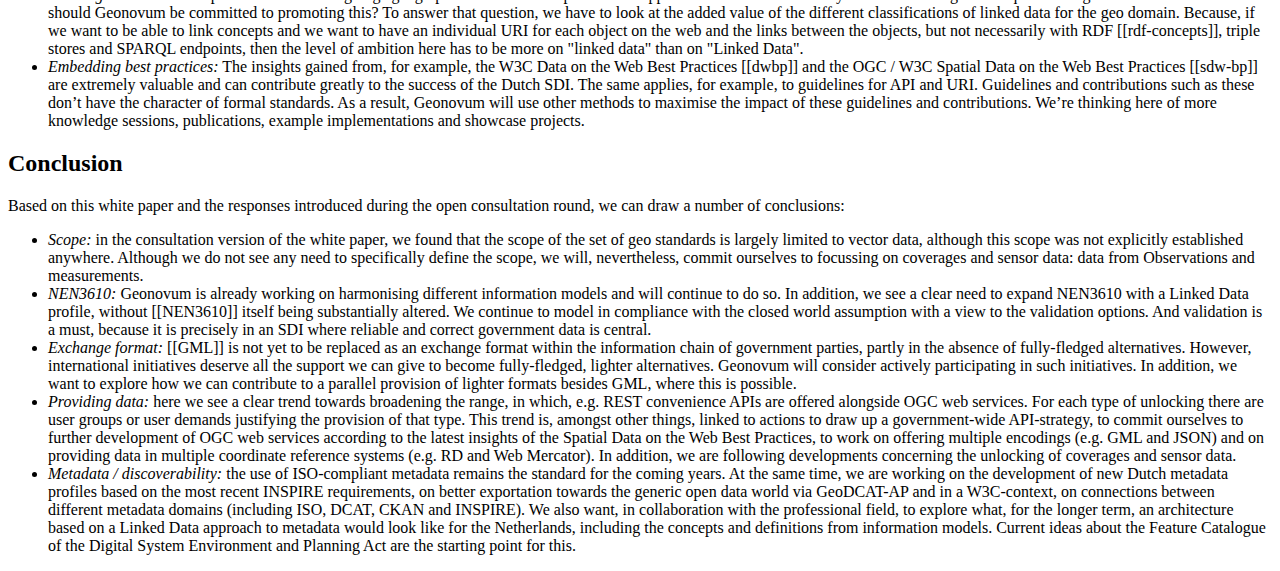
==== commit ffd34ff7: "Update index.html" ====
--- a/en/index.html
+++ b/en/index.html
@@ -74,366 +74,99 @@
     </section>
   </section>
   <section id="impactstandaarden">
-    <h2>Impact op Pas toe of leg uit-standaarden</h2>
-    <p>in dit hoofdstuk proberen we, op basis van de geschetste trends, te voorspellen wat de invloed hiervan is op de huidige
-      geostandaarden. Binnen afzienbare tijd verwachten we geen geostandaarden uit de pas toe of leg uit-lijst te zullen
-      schrappen. Wel zullen bestaande standaarden mogelijk veranderen onder invloed van trends, en kan de lijst groeien om
-      aan de behoefte van nieuwe gebruikersgroepen te voldoen.</p>
+    <h2>Impact on Comply or Explain standards</h2>
+    <p>In this chapter we try, based on outlined trends, to predict the particular influence that these trends are exerting on current geo standards. In the near future we do not expect to remove any geo standards from the Comply or Explain list. However, already existing standards may change under the influence of trends, and the list may grow to meet the demands of new user groups.</p>
     <section id="informatiemodellen">
-      <h3>Informatiemodel</h3>
-      <p>Informatiemodellen blijven een belangrijke hoeksteen van de SDI. De rol van semantiek, die je met behulp van informatiemodellen
-        kunt beschrijven, wordt steeds groter. [[NEN3610]] fungeert niet alleen als moedermodel voor alle sectorale informatiemodellen,
-        maar vormt ook een werkwijze voor het stelsel van sectorale informatiemodellen. Op beide aspecten zal NEN3610 zich
-        de komende jaren verder ontwikkelen. De eerste ontwikkeling is de stap naar harmonisatie tussen informatiemodellen,
-        bijvoorbeeld tussen de informatiemodellen onder verschillende geobasisregistraties. Nu het gebruik van deze registraties
-        steeds verder toeneemt en dit bovendien voor een deel is toe te schrijven aan nieuwe gebruikers die minder vertrouwd
-        zijn met de geosector, worden (ogenschijnlijke) discrepanties tussen de verschillende datasets steeds vaker als hinderlijk
-        ervaren. Er lopen verschillende initiatieven op dit terrein, waaronder Doorontwikkeling in samenhang van het Ministerie
-        van Infrastructuur en Milieu en opeenvolgende projecten bij Geonovum, o.a. rond semantische afstemming tussen NWB
-        en BGT. Uit deze projecten leren we dat harmonisatie niet alleen draait om de data (het harmoniseren van de populatie
-        van datasets), maar zeker ook om het harmoniseren van processen (herkennen van triggers die voor elkaars processen
-        relevant zijn). Ook blijkt dat verschillende definities of afbakening van (schijnbaar) dezelfde objecten soms niet
-        alleen verklaarbaar, maar zelfs buitengewoon wenselijk zijn vanuit verschillend gebruik van afzonderlijke datasets.
-        De inconsistenties die gebruikers soms ervaren, worden voor een aanzienlijk deel veroorzaakt doordat in sommige modellen
-        functie en fysiek voorkomen niet goed gescheiden zijn. Zo zou het bijvoorbeeld logisch zijn als verhardingssoort
-        aan een BGT Wegdeel wordt gekoppeld, terwijl de kwalificatie of iets een autoweg, regionale weg of lokale weg is,
-        beter aan een NWB Weg gekoppeld kan worden. Hoewel de daadwerkelijke aanpassingen op het niveau van de individuele
-        informatiemodellen plaats zullen vinden (bijvoorbeeld in IMGeo 3.0), is het goed denkbaar dat modelleringsrichtlijnen
-        als het scheiden van functie en fysiek voorkomen in de NEN3610 werkwijze verankerd worden.
-      </p>
-      <p>Een andere ontwikkeling is gerelateerd aan de opkomst van Linked Data: steeds meer sectorale datasets worden 'verlinkt'.
-        Op dit moment gebeurt dit op het niveau van individuele informatiemodellen. Het risico hiervan is dat we de samenhang,
-        die nu bestaat tussen de verschillende informatiemodellen in de UML-wereld, verliezen in de Linked Data wereld. Daarom
-        ontstaat de behoefte aan een Linked Data-profiel op NEN3610. Een dergelijk profiel zou handreikingen kunnen geven
-        voor het publiceren van geo-informatie als linked data, maar ook bijvoorbeeld gemeenschappelijke begrippen kunnen
-        vastleggen en relaties kunnen leggen met andere, gangbare vocabulaires, zoals <a href="http://schema.org">schema.org</a>.
-        Met beiden beogen we de 'linkbaarheid' van gegevens in de Nederlandse SDI zo groot mogelijk te maken, omdat dit zowel
-        het gebruik (door betere vindbaarheid) als de bruikbaarheid (door beter begrip van de betekenis) vergroot.</p>
-      <p>Het toepassen van linked data op NEN3610-modellen roept wel een fundamentele vraag op. Centraal uitgangspunt van linked
-        data is de 'open world assumption', waarmee de linkbaarheid maximaal is. Dat rechtvaardigt de vraag of het niet wenselijk
-        -of wellicht zelfs noodzakelijk- is om dit ook als uitgangspunt bij NEN3610 in te brengen. We kiezen er nu echter
-        bewust voor om dat niet te doen en daarmee uit te blijven gaan van de closed world assumption van NEN3610. De belangrijkste
-        overweging hierbij is dat de closed world assumption validatie mogelijk maakt. En omdat juist in een SDI betrouwbare
-        en correcte overheidsdata centraal staat, is valideren een must. Daarom kiezen we er voor om NEN3610 zelf intact
-        te laten en met een Linked Data-profiel de linkbaarheid te vergroten. Hiertoe geven we bijvoorbeeld handreikingen
-        over hoe dit te realiseren is, bijvoorbeeld door de keuze voor het juiste semantische level of detail. Neem bijvoorbeeld
-        de BAG: die kent het object Openbare Ruimte. De kans dat 'willekeurige' gebruikers van buiten de BAG-context relevante
-        data willen linken aan openbare ruimten is klein, omdat dit een onbekend begrip is van een vrij hoog abstractieniveau,
-        terwijl die kans bij de verschillende typen Openbare Ruimte (o.a. Weg, Water en Spoorbaan) een stuk groter is. Door
-        Weg als object te nemen (i.p.v. het generiekere Openbare Ruimte), vergroot je de linkbaarheid.</p>
-      <p>Vanuit Linked Data-perspectief is het beter vastleggen van relaties tussen begrippen een aandachtspunt voor de komende
-        jaren, maar dit is zeker niet de enige drijfveer hiervoor. We zien dat met het verder volwassen worden van de SDI
-        het aanbod aan datasets steeds verder toeneemt. En deze verschillende datasets bevatten ook steeds vaker gegevens
-        over (schijnbaar) dezelfde objecten. Neem bijvoorbeeld wegen: steeds vaker wordt de vraag gesteld waarom de populaties
-        van het NWB (Nationaal Wegenbestand), BGT (Basisregistratie Grootschalige Topografie) en BAG (Basisregistratie Adressen
-        en Gebouwen) nu eigenlijk van elkaar verschillen. Experts uit het geodomein zijn vaak vertrouwd met dergelijke verschillen
-        en kennen veelal de oorzaken, maar met het steeds bredere gebruik buiten het traditionele werkveld, neemt het aantal
-        gebruikers dat dergelijke verschillen niet kan duiden steeds verder toe. Om hier mee om te kunnen gaan, is het noodzakelijk
-        om inzicht te krijgen in de onderlinge relaties. Soms zal inzicht in de onderlinge relatie leiden tot begrip (bijvoorbeeld
-        verschillende definities, die elk gerechtvaardigd zijn binnen hun eigen context), in andere gevallen kan dit reden
-        zijn om bepaalde datasets te gaan harmoniseren. De definities van en onderlinge relaties tussen begrippen dienen
-        centraal in conceptenregisters ontsloten te worden. </p>
+      <h3>Information model</h3>
+      <p>Information models remain a key corner stone of the SDI. The role of semantics, which you can describe with the help of the information models, is becoming more and more important. [[NEN3610]] not only acts as a mother model for all sectoral information models, but it also forms a working method for the system of sectoral information models. NEN3610 will develop itself further in both aspects over the coming years. The first development is the step towards harmonisation between information models, for example between the information models under different geo key registers. Now that the use of these registers is continuing to increase, which can also be partly attributable to new users who are not so familiar with the geo sector, the (apparent) discrepancies between the various datasets is experienced as being increasingly bothersome. There are several initiatives in this area, including further development in the context of the Ministry of Infrastructure and the Environment and successive projects at Geonovum, including projects around semantic alignment between NWB (road networks) and BGT (key registration large scale topography). From these projects we learn that harmonisation is not only about data (harmonising the population of datasets), but also about harmonising processes (recognising triggers that are relevant to each other’s processes). It also appears that different definitions or delimitations of (apparently) similar objects is sometimes not only explainable, but even exceptionally desirable if we look at the different ways individual datasets are used. The inconsistencies that users sometimes experience, are to a large extent, caused by the lack of proper separation of function and physical appearance in some of the models. It would, for example, be logical for a pavement type to be linked to a BGT Part of the Road, while the qualification as to whether something is a motorway, regional road or local road, could be better linked to a NWB Road. Although the actual modifications will take place at the level of the individual information models (for example, in IMGeo 3.0), it might be possible for modelling guidelines such as the distinction between function and physical appearance, to be anchored into the NEN3610 working method. </p>
+      <p>Another development is related to the emergence of Linked Data: more and more sectoral datasets are ‘interlinked’. At the moment, this is done at the level of individual information models. The risk here is that we lose the coherence which now exists between the different information models in the UML-world, in the Linked Data world. Therefore, we need a Linked Data-profile on NEN3610. Such a profile could provide a helping hand for publishing geo-information as linked data, but could also, for example, establish more common concepts and create relationships with other, common vocabularies, such as <a href="http://schema.org">schema.org</a>. With both of them we intend to make the 'linkability’ of data in the Dutch SDI as large as possible, as this increases both the use (through better findability) and the usability (by having a better understanding of the meaning).</p>
+      <p>Applying linked data to NEN3610-models however, raises a fundamental question. The central point about linked data is the 'open world assumption', where ‘linkability’ is at its maximum. This justifies the question whether it would be desirable – or perhaps even necessary – to introduce this as a starting point for NEN3610. However, at this point we consciously choose not to do so and therefore we still use the closed world assumption of NEN3610. The most important consideration here is that the closed world assumption allows validation. And because reliable and correct government data is central to SDI, validating is a must. We therefore choose to leave NEN3610 intact and to increase the linkability with a Linked Data-profile. For this purpose, for example, we provide assistance on how to achieve this by choosing the right semantic level or detail. If you look, for example, at the BAG (key registration Adresses and Buildings): the BAG knows the object Public Space. The probability that 'random’ users who are not familiar with the BAG-context want to link relevant data to public spaces is small, because this is an unknown concept from a reasonably high level of abstraction, while there is a much larger probability they would search for the different types of Public Space (including Road, Water and Railway). By taking Road as the object (instead of the more generic Public Space), you increase the linkability.</p>
+      <p>From a Linked Data perspective, establishing a better definition of the relationships between concepts is going to be the focus for the coming years, but this is certainly not the only motive. We can see that, as SDI matures, the range of datasets increases. And these different datasets also contain more often data about (apparently) the same objects. Take roads for example: more and more often the question arises as to why the populations of the NWB (National Road Database), the BGT (Basic Register of Large-Scale Topography) and the BAG (Basic Register of Addresses and Buildings) are, in fact, different. Experts from the geo domain are often familiar with such differences and usually know the causes, but with the increasingly widespread use outside the traditional working field, the number of users who cannot indicate such differences is on the increase. To be able to deal with this, it is necessary to get an insight into the relationships between them. Sometimes understanding the interrelationship will lead to understanding (for example, different definitions, each of which is justified within their own context), in other cases this may be a reason to harmonise certain datasets. The definitions of, and relationships between, concepts should be unlocked in the core of the concept registers. </p>
     </section>
     <section id="uitwisselformaat">
-      <h3>Uitwisselformaat</h3>
-      <p>Allereerst, uitwisselformaten spelen een rol in verschillende contexten: we onderscheiden het uitwisselen binnen een
-        keten van overheidspartijen versus het uitwisselen a.k.a. ontsluiten naar gebruikers toe. De Geography Markup Language
-        [[GML]] staat als uitwisselformaat op de Pas toe of leg uit-lijst. GML wordt breed gebruikt binnen de SDI, niet alleen
-        binnen ketens maar bijvoorbeeld ook als ontsluitingsformaat waarin een Web Feature Service [[WFS]] data terug kan
-        geven. Uitspraken over toekomstige ontwikkelingen rond uitwisselstandaarden gelden niet automatisch voor alle toepassingen
-        van GML. Voordat we dergelijke uitspraken doen, is het goed om eerst de eisen die we vanuit de geosector stellen
-        aan een ketenuitwisselstandaard op een rij te zetten:</p>
+      <h3>Exchange format</h3>
+      <p>First of all, exchange formats play a role in different contexts: we distinguish the exchange within a chain of government parties versus the exchange also known as the unlocking for users. Geography Markup Language [[GML]] is listed on the Comply or Explain list as an exchange format. GML is widely used within the SDI, not only within chains but also as format for unlocking in which a Web Feature Service [[WFS]] can return data. Statements about future developments around standards for exchange are not automatically valid for all GML applications. Before we make such statements, it is good to first list the requirements from the geo sector, for the chain of exchange standards:</p>
       <ul>
-        <li>Ondersteuning van de geometrietypen uit het Simple Feature profile, aangevuld met cirkelbogen</li>
-        <li>Ondersteuning van verschillende relevante coördinaatsystemen</li>
-        <li>Ondersteuning van 3D geo-informatie</li>
-        <li>Ondersteuning voor het vastleggen van de in een informatiemodel gedefinieerde structuur in een schema</li>
+        <li>Support the geometry types from the Simple Feature profile, complimented by circular arcs</li>
+        <li>Support different, relevant coordinate reference systems</li>
+        <li>Support 3D geo-information</li>
+        <li>Support for capturing the structure defined in an information model into a schema</li>
       </ul>
-      <p>GML is nog steeds de enige open standaard die aan al deze criteria voldoet. Lichtere uitwisselstandaarden, waaronder
-        GeoJSON [[rfc7946]] en [[GeoPackage]], voldoen niet aan al deze criteria. GeoJSON gebruikt bijvoorbeeld alleen WGS'84
-        als coördinaatsysteem en ondersteunt niet alle geometrietypen (en sluit het uitbreiden met extra typen expliciet
-        uit). GeoPackage ondersteunt geen solids en is daardoor niet geschikt voor 3D data. Dit leidt ertoe dat de positie
-        van GML als ketenuitwisselformaat (bijvoorbeeld tussen bronhouders en landelijke voorzieningen) niet ter discussie
-        staat. Daar waar lichtere formaten als mogelijke alternatieven worden genoemd, heeft dit eerder betrekking op het
-        gebruik van GML bij ontsluiting van de data (zie ook de <a href="https://geonovum.github.io/whitepaper-standaarden/#ontsluiting">sectie Ontsluiting</a>).
-        Met de opkomst van 3D geo-informatie zou het overigens goed denkbaar zijn dat CityGML [[citygml20]] (als specifieke
-        3D aanscherping / uitbreiding op GML) toegevoegd zal worden aan de set geostandaarden op de Pas toe of leg uit-lijst.
-      </p>
-      <p>Op de wat langere termijn zal het voorgaande statement over de positie van GML zijn geldigheid kunnen verliezen. Bij
-        het <a href="http://www.opengeospatial.org">Open
-            Geospatial Consortium</a> gaan stemmen op om een GeoJSON-achtige standaard te ontwikkelen die wel aan de eisen
-        van de geo-sector voldoet. Ook verdere adoptie van linked data zou de zaken kunnen veranderen. Immers, met de opkomst
-        van linked data is er geen strikte scheiding meer tussen het informatiemodel (de semantiek) en het uitwisselformaat
-        (in de zin van het schema, waarmee de implementatie van een informatiemodel wordt vastgelegd). Met Web Ontology Language,
-        kortweg OWL [[owl2-overview]]) leg je in de linked data wereld eigenlijk zowel het informatiemodel als het schema
-        vast. Overigens is de term 'uitwisselen' sowieso niet langer van toepassing, omdat bij linked data data niet uitgewisseld
-        (gekopieerd) wordt, maar je toegang krijgt tot data die beschikbaar is op het web. </p>
-      <p>Hoewel de scope van de set geostandaarden nergens expliciet beperkt is tot standaarden gericht op vectordata, is GML
-        wel specifiek op vectordata gericht. Met de opkomst van coverages (o.a. pointclouds en rasters) vanuit de hoek van
-        Observations and measurements [[topic20]], is duidelijk dat GML niet voor alle typen data van toepassing is. Andere
-        uitwisselformaten zijn dan meer voor de hand liggend. Op deze terreinen kiest Geonovum er voor om -in navolging van
-        het OGC- uitwisselstandaarden voor coverages niet zelf te ontwikkelen of actief voor te schrijven, maar de community
-        standards die in de desbetreffende domeinen ontstaan (bijv. LAS/LAZ voor pointclouds) te adopteren. Daarnaast streeft
-        Geonovum naar goede ondersteuning binnen de Nederlandse SDI van dergelijke data. Toepassingen binnen bijvoorbeeld
-        INSPIRE kunnen meer inzicht geven in eventuele knelpunten en behoefte aan verdere standaardisatie. De keuze om de
-        focus voorlopig te richten op (sensor)data die in de Nederlandse SDI komt (d.w.z. voornamelijk op gevalideerde, voor
-        hergebruik bedoelde en door de overheid van een 'kwaliteitsstempel' voorziene data en minder op ruwe data uit individuele
-        sensoren), sluit aan bij de afbakening van de huidige standaarden. Neem de BGT als use case: we standaardiseren niet
-        de inwinning(smethode) of ruwe metingen, maar alleen de resulterende dataset.
+      <p>GML is still the only open standard that meets all criteria. Lighter exchange standards, including GeoJSON [[rfc7946]] and [[GeoPackage]], do not meet all these criteria. GeoJSON, for example, only uses WGS'84 as a coordinate system and does not support all geometry types (and explicitly excludes extending it with additional types). GeoPackage does not support solids and for that reason is not suitable for 3D data. This means that there is no discussion about the position of GML as a chain exchange format (for example between source holders and national provisions). Where lighter formats are mentioned as possible alternatives, this refers to the use of GML for the unlocking of this data (see also the  <a href="https://geonovum.github.io/whitepaper-standaarden/#ontsluiting">section Providing data</a>). Moreover, with the emergence of 3D geo-information it would be quite conceivable that CityGML [[citygml20]] (as a specific 3D sharpened extension of GML) will be added to the set of geo standards on the Comply or Explain list. </p>
+      <p>In the longer term, the preceding statement about the position of GML might lose its validity. The <a href="http://www.opengeospatial.org">Open
+            Geospatial Consortium</a> now discusses the development of a geoJSON-like standard that meets the requirements of the geo-sector. Further adoption of the linked data could change things too. After all, with the emergence of linked data there is no longer a strict separation between the information model (semantics) and the exchange format (as in the schema, in which the implementation of an information model is captured). With Web Ontology Language, in short OWL [[owl2-overview]], you actually capture both the information model and the schema in the world of linked data. The term 'exchange’, by the way, is no longer applicable, because with linked data, data is not exchanged (duplicated), but you gain access to data available on the web.</p>
+      <p>Although the scope of the set of geo standards is not explicitly limited to standards focusing on vector data, GML is specifically focusing on vector data. With the emergence of coverages (pointclouds and grids) from the angle of Observations and measurements, it is clear that GML is not applicable to all types of data. Other exchange formats are more obvious then. In these areas Geonovum chooses – in compliance with OGC – not to develop, or actively prescribe exchange standards for coverages themselves, but to adopt the community standards that arise in the relevant domains (LAS/LAZ for pointclouds). Geonovum also strives for good support within the Dutch SDI for such data. Applications within for example, INSPIRE can give a better insight into possible bottlenecks and the need for further standardisation. Our choice to now focus on (sensor)data that will be adopted in the Dutch SDI (so mostly data that is validated, meant for re-use and with a ‘quality stamp’ from the government and less raw data from individual sensor), is in line with the delimitation of the current standards. Take the BGT as a use case: we do not standardise the retrieval (method) or rough measurements, but only the resulting dataset. 
       </p>
     </section>
     <section id="ontsluiting">
-      <h3>Ontsluiting</h3>
-      <p>Op het vlak van ontsluiting zijn de komende jaren de meeste ontwikkelingen te verwachten. Inzet van deze ontwikkelingen
-        zijn het vergroten van het gebruik en de gebruiksvriendelijkheid van de SDI. Hiertoe zal het aanbod aan ontsluitingsmechanismen
-        verbreden, waarbij -conform de platformgedachte- er voor verschillende doelgroepen ook verschillende ontsluitingen
-        ondersteund zullen worden. Een professionele geo-gebruiker zal wellicht een volledige, op de centimeter nauwkeurige
-        dataset willen krijgen als uitgangspunt voor ruimtelijke analyses, terwijl een webontwikkelaar behoefte kan hebben
-        aan de globale locaties van oplaadpalen in een zo licht mogelijk formaat, zodat zijn app optimaal presteert. De webontwikkelaar
-        komt nadrukkelijker in beeld, omdat deze (zoals genoemd in de sectie <a href="https://geonovum.github.io/whitepaper-standaarden/#web">Meer gebruikers</a>)
-        tegenwoordig steeds vaker de intermediair is tussen de data-aanbieder en de eindgebruiker.
+      <h3>Providing data</h3>
+      <p>In the area of providing data, most developments are to be expected the coming years. The aim of those developments is to increase the use and usability of the SDI. To this end, the supply of unlocking mechanisms will widen where, – in compliance with the platform idea – different types of unlocking mechanisms will be supported for different target groups. A professional geo-user will probably want to get a full, centimetre-precise dataset as the starting point for spatial analysis, where a web developer may need the global locations of charging poles in the lightest possible format, for optimal performance of the app. The web developer becomes more important, because he/she, (as mentioned in the Section <a href="https://geonovum.github.io/whitepaper-standaarden/#web">More users</a>) nowadays is more often the intermediary between data provider and end user.
       </p>
       <section id="impact-rest">
-        <h4>Opkomst REST convenience API's</h4>
-        <p>Een categorie ontsluitingen die sterk in populariteit zal toenemen, wordt gevormd door de REST convenience API's.
-          REST convenience API's vereenvoudigen bevragingen (doordat ze gebruik maken van generieke protocollen als HTTP
-          i.p.v. specifieke querytalen als bij bijv. [[WFS]]) en zijn veel meer <em>fit for purpose</em>: kleine 'convenience
-          API's' geven voor een specifiek doel precies de gewenste data terug (i.p.v. generieke API's waarmee je elke mogelijke
-          vraag zou kunnen stellen). Dit sluit aan bij de specifieke vragen die gebruikers stellen: vrijwel niemand vraagt
-          om 'de BGT', maar men wil bomen, parkeervakken of lichtmasten. Een belangrijk voordeel van REST convenience API's
-          is dat incidentele gebruikers als (web)ontwikkelaars zich niet hoeven verdiepen in specifieke bevragingsmechanismen.
-          Om bijvoorbeeld een WFS te bevragen, zal een ontwikkelaar moeten snappen hoe een request opgebouwd moet worden,
-          om succesvol data te verkrijgen. Je zou een WFS in relatie tot een REST convenience API kunnen omschrijven als
-          een generieke XML-based API. Twee aspecten zijn in dit verschil van belang: het informatievraag-specifieke van
-          een convenience API ten opzichte van het generieke ('alle vragen zijn mogelijk') van WFS en REST (gebruik maken
-          van generieke protocollen voor bevragingen) ten opzichte van de specifieke op XML-gebaseerde queries die je aan
-          een WFS kunt stellen. Merk op dat een WFS ook als API beschouwd kan worden: hoewel in het dagelijks spraakgebruik
-          nog wel eens gesproken wordt over 'API's vs. services', is dit niet correct. Want zowel een REST API als een Web
-          Feature Service bieden een specificatie waarmee machines met elkaar kunnen communiceren en data uitwisselen. </p>
-        <p>De vraag is nu in hoeverre de opkomst van REST API's vraagt om uitbreiding van de huidige set geostandaarden op de
-          Pas toe of leg uit-lijst. Voor zover het gaat om internationale, generieke standaarden (OGC, ISO, W3C), kunnen
-          we stellen dat REST API's geen geospecifieke standaarden kennen of vragen. Hiermee is aanpassing van de set geostandaarden
-          niet aan de orde, hoogstens kunnen generieke standaarden aan de Pas toe of leg uit-lijst worden toegevoegd. Zo
-          volgt bijvoorbeeld uit analyse in het <a href="https://www.forumstandaardisatie.nl/sites/bfs/files/atoms/files/Discussie%20document%20RESTful%20APIs%20binnen%20de%20overheid%20-%20versie%201.1_1.pdf">discussiedocument
-            'RESTful APIs binnen de overheid'</a> van het Forum Standaardisatie dat OAuth als authenticatiestandaard een
-          wenselijke aanvulling vormt op de lijst. Ook de <a href="https://www.w3.org/TR/dwbp/">Data on the
-            Web Best Practices</a>, die veel algemene richtlijnen voor API's bevat, is een mogelijke kandidaat. Op dit niveau
-          ligt aanpassing van de set geostandaarden dus niet voor de hand. </p>
-        <p>De set geostandaarden bevat niet alleen internationale standaarden, maar ook een aantal Nederlandse profielen waarin
-          dergelijke standaarden worden aangescherpt (de set bevat Nederlandse profielen voor WFS [[WFS-NL]], WMS [[WMS-NL]]
-          en metadata van datasets en services). Op dat niveau zou men aan profielen voor REST API's kunnen denken, maar
-          dat lijkt op dit moment te knellend. REST is een architectuur patroon en geen standaard en vraagt een andere aanpak
-          bij het standaardiseren dan bekende uitwisselstandaarden van OGC of de overheid (StUF, Digikoppeling). Je kan bij
-          het toepassen van het REST architectuur patroon een aantal zaken volledig standaardiseren, voor andere zaken is
-          een best practice of een aantal ontwerp-overwegingen afdoende. Een generieke API 'strategie' of handreiking voor
-          de overheid zou dit kunnen vastleggen zonder alles in beton te gieten, maar juist de gebruiker ervan de vrijheid
-          te geven om een voor zijn situatie passende oplossing neer te zetten. zowel op strategisch als technisch niveau
-          een aantal aanbevelingen gedaan kan worden (bijv. met betrekking tot RESTful principes, beveiliging, geo-aspecten
-          en documentatie)
+        <h4>Emergence REST convenience APIs</h4>
+        <p>A category of unlocking mechanisms that will greatly increase in popularity, are the REST convenience APIs. REST convenient APIs simplify queries (because they use generic protocols such as HTTP instead of query languages as in, for example, [[WFS]]) and are much more fit for purpose: small 'convenience APIs' provide precisely the desired data for a specific purpose, (instead of generic APIs which you could use to ask every possible question). This fits with the specific questions that users have: hardly anyone asks for 'the BGT', but people want information about trees, parking places or electric street lights. An important advantage of REST convenient APIs is that occasional users such as (web)developers do not have to delve into specific querying mechanisms. For example, to query a WFS, a developer will need to understand how to build a request to successfully obtain data. When comparing WFS to a REST convenient API, you could describe this as a generic XML-based API. Two aspects are important in this difference: the question-specific information of a convenient API, opposed to the generic ('all questions are possible) of WFS and REST (using generic protocols for queries) compared to the specific XML-based queries that you could ask a WFS. Please note that a WFS can also be considered as an API: although in everyday speech we sometimes still talk about 'APIs vs. services', this is not correct because both a REST API and a Web Feature Service provide a specification allowing machines to communicate with each other and exchange data. </p>
+        <p>The question now is, to what extent the emergence of REST APIs calls for an expansion of the current set of geo standards on the Comply or Explain list. As far as international, generic standards (OGC, ISO, W3C) are concerned, we can state that REST APIs do not know or demand geo-specific standards. So, modification of the set of geo standards will not happen, at most generic standards can be added to the Comply or Explain list. For example, it follows from the analysis in the discussion document <a href="https://www.forumstandaardisatie.nl/sites/bfs/files/atoms/files/Discussie%20document%20RESTful%20APIs%20binnen%20de%20overheid%20-%20versie%201.1_1.pdf">'RESTfulAPIs within the government' (in Dutch)</a> of the Standardisation Forum that OAuth as an authentication standard would be a desirable addition to the list. Also, the <a href="https://www.w3.org/TR/dwbp/">Data on the
+            Web Best Practices</a>, which contains many general directives for APIs, is a potential candidate. At this level, therefore, adjusting the set of geo standards is not obvious.</p>
+        <p>The set of geo standards not only contains international standards, but also several Dutch profiles in which such standards are sharpened (the set contains Dutch profiles for WFS [[WFS-NL]], WMS [[WMS-NL]] and metadata from datasets and services). On that level one might think of profiles for REST APIs, but at the moment that seems to be too narrow. REST is an architectural pattern and not a standard and standardising it requires a different approach to the well-known exchange standards of the OGC or the Dutch government (StUF, Digikoppeling). When applying the REST architecture pattern you can fully standardise a number of things, for other things a best practice or some design considerations are adequate. A generic API 'strategy ' or contribution for the Government could capture this without pouring everything into concrete, but rather giving the user the freedom to put in place a solution appropriate to his situation. A number of recommendations can be made at both strategic and technical level (e.g. with regard to RESTful principles, security, geo-aspects and documentation).
         </p>
       </section>
       <section id="impact-rest-ogc">
-        <h4>REST convenience API's &amp; OGC webservices</h4>
-        <p>Wat betekent de opkomst van de REST convenience API's voor de huidige OGC webservice standaarden? Nemen we -met het
-          toenemende gebruik van generieke webstandaarden- afscheid van de geospecifieke standaarden? Dat zien we niet gebeuren.
-          We voorzien dat beide categorieën naast elkaar bestaansrecht hebben en houden: ze zijn bedoeld voor verschillend
-          gebruik en voor verschillende doelgroepen. De OGC webservices vereisen bij de gebruiker een steile leercurve, maar
-          vervolgens bieden ze veel functionaliteit. Een ander voordeel van gestandaarden geo-webservices als [[WMS]] en
-          [[WFS]] is dat er standaard toolkits / software bibliotheken en applicaties beschikbaar zijn die zonder programmeerwerk
-          data uit een WMS of WFS service kunnen gebruiken. OGC webservices zijn daardoor uitermate geschikt voor geo-specialisten
-          en andere dagelijkse gebruikers. REST convenience API's vereisen een veel minder steile leercurve, maar bieden
-          ook minder functionaliteit. Hiermee zijn ze vooral geschikt voor eenvoudige, veel voorkomende bevragingen. Als
-          variant op de 80/20 regel: met convenience API's kun je met 20 procent van de inspanning 80 procent van de vragen
-          beantwoorden. Voor veel gebruik en voor veel gebruikers volstaat dat, maar voor een aantal professionele gebruikers
-          volstaat dat niet. Samengevat: we voorzien geen radicale overgang van OGC webservices naar API's, maar een verbreding
-          van de ontsluitingsmechanismes waarin REST convenience API's naast OGC webservices zullen worden aangeboden.
+        <h4>REST convenience APIs &amp; OGC webservices</h4>
+        <p>What does the emergence of the REST convenience APIs mean for the current OGC web service standards? Are we saying goodbye to geo-specific standards, with the increasing use of generic web standards? We don’t see that happening. We expect both categories to exist alongside each other and that they will retain this role: they are intended to be used by different target groups for different purposes. The OGC web services require a steep learning curve for the user, but then offer much functionality. Another benefit of standardised geo-web services such as [[WMS]] and [[WFS]] is, that there are standard toolkits / software libraries and applications available that can use data from a WMS or WFS service without programming work. OGC web services are, therefore, ideal for geo-specialists and other daily users. REST convenience APIs require a much less steep learning curve, but also offer less functionality. This makes them especially suitable for simple, frequent searches. As a variation on the 80/20 rule: with the convenience APIs you can answer 80 per cent of the questions with 20 per cent of the effort. For a lot of uses and for many users, this suffices, but for some professional users it is not enough. In summary: we do not envisage a radical transition from OGC web services to APIs, but a broadening of unlocking mechanisms in which REST convenience APIs will be offered alongside OGC web services.
         </p>
-        <p>Hoewel we REST convenience API's niet als opvolger zien van OGC webservices, zien we wel dat de opkomst van die APIs
-          de doorontwikkeling van de services beïnvloedt. De komende jaren zullen er waarschijnlijk lichtere, RESTful versies
-          van OGC webservice standaarden beschikbaar komen. Maar ook op het niveau van output zien we evolutie: het is wenselijk
-          om meer keuze te bieden in outputformaten, inclusief lichtere formaten zoals GeoJSON [[rfc7946]] daar waar dat
-          past. Voor view services zien we evolutie richting vector tiling, waarmee de output van een WMS meer aanpassingsmogelijkheden
-          voor styling biedt. Op het niveau van de Nederlandse profielen is zeker ook ruimte voor evolutie. Vanuit het oogpunt
-          van bredere bruikbaarheid (inclusief voor het web) is het denkbaar om meer coördinaatsystemen voor te schrijven
-          (bijv. niet alleen RD maar ook Web Mercator) en voor WFS meer outputformaten (bijv. minimaal GML en GeoJSON).</p>
+        <p>Although we do not see REST convenience APIs as the successor of OGC web services, we do anticipate the emergence of these APIs to influence further development of the services. In the coming years, there will probably be lighter, RESTful versions of OGC web service standards available. But we also see evolution taking place at the level of output: it is, therefore, desirable to offer more choice of output formats, including lighter formats such as GeoJSON [[rfc7946]] where this is possible. For view services we see an evolution taking place towards vector tiling, which gives the output of a WMS more flexibility to be adapted for styling purposes. At the level of the Dutch profiles, there is certainly room for evolution. From the point of view of broader usability (including for the web) it is conceivable to prescribe more coordinate systems (e.g. not only RD but also Web Mercator) and for WFS more output formats (e.g. minimal GML and GeoJSON).</p>
       </section>
       <section id="impact-bestandsformaten">
-        <h4>Bestandsformaten</h4>
-        <p>De verbreding van outputformaten beperkt zich niet uitsluitend tot WFS, maar is ook van toepassing op verschillende
-          downloadvoorzieningen in de Nederlandse SDI. [[GML]] is vanwege zijn brede toepasbaarheid nog steeds de beste optie,
-          maar niets staat aanbieders van data in de weg om meerdere formaten aan te bieden. Zo lijkt bijvoorbeeld <a href="http://www.geopackage.org/">OGC GeoPackage</a>          een geschikte oplossing voor al die gebruikers die in de praktijk vragen om een shape-file, mits het niet gaat
-          om 3D data ([[GeoPackage]] ondersteunt momenteel geen solids). Andere gebruikers vragen in toenemende mate om JSON
-          [[rfc7159]], GeoJSON [[rfc7946]] of [[JSON-LD]], al dan niet in combinatie met aanvullende werkafspraken, bijvoorbeeld
-          hoe om te gaan met coördinaatsystemen. Geonovum wil verkennen (mogelijk in de vorm van een testbed) in hoeverre
-          zij in samenwerking met het werkveld een handreiking kan opstellen voor het naast GML aanbieden van dergelijke
-          lichtere formaten.</p>
+        <h4>File formats</h4>
+        <p>The broadening of output formats is not limited solely to WFS, but also applies to various download facilities in the Dutch SDI. [[GML]] is still the best option because of its broad applicability, but nothing stands in the way of data providers offering multiple formats. For example, <a href="http://www.geopackage.org/">OGC GeoPackage</a> seems to be a suitable solution for all those users who, in practice, require a shape-file, provided that it does not involve 3D data (currently [[GeoPackage]] does not support solids). Other users are increasingly asking for JSON [[rfc7159]], GeoJSON [[rfc7946]] or [[JSON-LD]], with or without additional work arrangements about, for example, how to deal with coordinate systems. Geonovum wants to explore (possibly in the form of a testbed) the extent to which it can draw up a guide, in collaboration with others in the professional field, to offer lighter formats in addition to GML.</p>
       </section>
       <section id="impact-3d">
         <h4>3D</h4>
-        <p>Op het punt van ontsluiting van 3D data zullen de standaarden zich nog verder moeten bewijzen. Mogelijk gaan OGC
-          3D portrayal services [[3dps]] hier een rol in spelen, aangevuld met (op moment van schrijven nog kandidaat-) OGC
-          Community Standards als <a href="https://cesium.com/blog/2015/08/10/introducing-3d-tiles/">3D Tiling</a> (o.b.v. Cesium)
-          of <a href="http://www.opengeospatial.org/pressroom/pressreleases/2567">I3S</a>. De specifieke uitdaging van 3D
-          data schuilt in het datavolume: zowel bij visualisatie- als downloadvoorzieningen moet nadrukkelijk rekening gehouden
-          worden met performance en benodigde geheugencapaciteit en rekenkracht. Downloads zullen voorlopig voornamelijk
-          in CityGML [[citygml20]] plaatsvinden. Wel zien we een interessante -zij het nog zeer prille- ontwikkeling rond
-          <a href="https://github.com/tudelft3d/cityjson">CityJSON</a>, een JSON encoding van het informatiemodel van CityGML.
-        </p>
+        <p>At the point of providing 3D data, the standards will have to prove themselves even more. OGC 3D portrayal services [[3dps]] may play a role in this, supplemented by (at time of writing still a candidate) OGC Community Standards such as <a href="https://cesium.com/blog/2015/08/10/introducing-3d-tiles/">3D Tiling</a> (based on Cesium) or <a href="http://www.opengeospatial.org/pressroom/pressreleases/2567">I3S</a>. The specific challenge of 3D data lies in the data volume: for both visualisation facilities and download facilities, the performance and required memory capacity and computing power must explicitly be taken into account. Downloads will, for the time being, mainly take place in CityGML [[citygml20]]. However, we do see an interesting – albeit still very early – development around <a href="https://github.com/tudelft3d/cityjson">CityJSON</a>, a JSON encoding of the CityGML information model.    </p>
       </section>
       <section id="impact-linkeddata">
         <h4>Linked Data</h4>
-        <p>Voor de ontsluiting van Linked Data zullen API's een belangrijke rol spelen, maar we zullen ook meer SPARQL endpoints
-          gaan zien. Deze endpoints maken het bevragen van Linked Data in RDF-structuur mogelijk. Het tempo waarin dergelijke
-          endpoints gemeengoed gaan worden, zal mede afhangen van de snelheid waarmee triple stores gemeengoed worden. Op
-          dit moment zien we bij het werkveld nog geen behoefte aan een Nederlands profiel op [[GeoSPARQL]] of aan het toevoegen
-          aan de set Geostandaarden op de Pas toe of leg uit-lijst. </p>
+        <p>APIs are going to play an important role in the unlocking of Linked Data, but we will also see more SPARQL endpoints. These endpoints allow the querying of Linked Data in an RDF-structure. The rate at which such endpoints will become commonplace, will also depend on the rate at which triple stores will become commonplace. Currently, we don’t see the need for a Dutch profile on [[GeoSPARQL]] in the professional field or supplementing the set of Geo standards on the Comply or Explain list. </p>
       </section>
       <section id="impact-sensordata">
-        <h4>Sensordata</h4>
-        <p>Voor het ontsluiten van sensordata zijn op verschillende plaatsen standaarden in ontwikkeling. Zo wordt er gewerkt
-          aan OGC standaarden ([[SOS]], [[SENSORTHINGS]] API), maar ook aan W3C standaarden (o.a. SSN [[vocab-ssn]] en
-          <a href="https://www.w3.org/WoT/WG/">Web of Things</a> standaarden). Voor deze standaarden geldt dat ze -voor zover
-          ze voldoende gereed zijn- nog beperkt worden toegepast. Op dit vlak is het daarom nu voor ons nog te vroeg om een
-          uitspraak te doen over de wenselijke richting van standaarden voor het ontsluiten van sensordata. Wel zien we een
-          duidelijke groei in de ontsluiting van data uit Observations and measurements, o.a. ook in INSPIRE context (bathymetrie,
-          hoogte). Hiermee verbreedt het aandachtsgebied van Geonovum. In dit bredere aandachtsgebied zullen we ontwikkelingen
-          actief blijven volgen.</p>
+        <h4>Sensor data</h4>
+        <p>Standards for the unlocking of sensor data are under development at different locations. For example, we are working on OGC standards ([[SOS]], [[SENSORTHINGS]] API), but also on W3C standards (including SSN [[vocab-ssn]] and <a href="https://www.w3.org/WoT/WG/">Web of Things</a> standards). For these standards, even if they are adequately prepared, they will still be limited. In this respect, therefore, it is still too early to make a statement about the desirability of standards for the unlocking of sensor data. However, we see a clear growth in the unlocking of data from Observations and measurements, also in the INSPIRE context (bathymetry, altitude). This broadens the focus of Geonovum. We will continue to actively monitor developments in this broader area.</p>
       </section>
     </section>
     <section id="vindbaarheid">
-      <h3>Vindbaarheid / metadata</h3>
-      <p>Goede vindbaarheid van data is een cruciale voorwaarde voor verdere groei van het gebruik van geo-informatie en van
-        de SDI. In de huidige SDI leunt vindbaarheid sterk op het concept van een metadata catalogus. Deze catalogus is als
-        front-end zelf doorzoekbaar (o.a. op trefwoorden, categorieën, aanbieder en locatie) en ook ontsloten via een OGC
-        catalogue service [[CSW]]. Achilleshiel van deze aanpak is dat de zoekende partij de catalogus moet weten te vinden,
-        of in elk geval een catalogus die gesynchroniseerd wordt met de geocatalogus, in Nederland het <a href="http://www.nationaalgeoregister.nl/">Nationaal Georegister</a>.
-        De mate waarin een gebruiker succesvol data kan vinden, wordt dus bepaald door het kennisniveau van de gebruiker
-        (wat effectief neerkomt op de mate waarin de gebruiker vertrouwd is met het geodomein). </p>
-      <p>De vindbaarheid van geo-informatie kan aanzienlijk vergroot worden, wanneer zoekmachines de beschikbare data ook gaan
-        indexeren. Metadata moet crawlable en machine readable worden. Tot nu toe wordt metadata in catalogi niet of nauwelijks
-        geïndexeerd. Op dit moment lijkt de meest effectieve workaround het gebruik van landing pages voor data, een concept
-        dat sowieso past in de huidige trend naar data platforms. Als voorbeeld kun je denken aan een nieuwe, volledig datagebaseerde
-        website voor <a href="https://www.pdok.nl">PDOK</a> waar je voor de BAG op een landing page terecht komt. Op zo'n
-        centrale BAG pagina vind je idealiter de beschrijvende elementen (metadata), uitleg over de BAG (die nu verspreid
-        staat over verschillende webpagina's), links naar alle vormen waarin de BAG wordt ontsloten (view- en downloadservices,
-        APIs, linked data, BAG extract, ...) , ondersteuning in de vorm van helpdesk en forum (community) en een viewer om
-        direct een indruk van de data te krijgen. </p>
-      <p>In deze vorm krijgt metadata wellicht een minder herkenbare (afzonderlijke) front-end, maar wordt de catalogus meer
-        een backend om metadata eenmalig en eenduidig vast te leggen. Op basis van deze backend kan ook nog steeds een OGC
-        catalogue service draaien, die bijvoorbeeld voor INSPIRE verplicht is. De tendens voor de komende jaren rond metadata
-        is hiermee vergelijkbaar met die rond OGC webservices voor ontsluiting: we verwachten de komende jaren een evolutie,
-        gericht op betere aansluiting op het web. Richting Linked Data is de ontsluiting van metadata in RDF [[rdf-concepts]]
-        via het GeoDCAT applicatieprofiel [[GeoDCAT-AP]] een goed voorbeeld van een dergelijke evolutie: op deze wijze kan
-        ISO-conforme metadata ook ontsloten worden richting andere open data portalen. Het verlaten van ISO-standaarden is
-        op dit moment niet aan de orde: GeoDCAT-AP is een aanvullende ontsluiting van metadata richting de generieke open
-        data wereld, maar geen vervanger. Bovendien zal INSPIRE ook ISO-conforme metadata blijven vragen. Tegelijk werkt
-        Geonovum wel aan actualisatie van de Nederlandse metadataprofielen en in W3C-verband (in de <a href="https://www.w3.org/2017/dxwg/charter">Dataset Exchange Working Group</a>)
-        aan het harmoniseren van metadata uit verschillende contexten als DCAT, ISO, CKAN en INSPIRE. </p>
-      <p>Een ander belangrijk doel van metadata is om gebruikers te laten beoordelen of data bruikbaar is voor hun toepassing.
-        Met een toenemend aantal gebruikers van buiten het geodomein, wordt deze functie van metadata alleen maar belangrijker.
-        Het gaat hierbij niet alleen om inzicht in het 'wat' (waar heeft de dataset betrekking op), maar ook om het 'wie'
-        (van wie is de dataset en belangrijker: wat zegt mij dat over de kwaliteit). Dit inzicht in de herkomst van data
-        (de term provenance wordt hiervoor steeds gangbaarder) vormt een belangrijk argument om data wel of niet te gaan
-        gebruiken. Vanuit deze fit-for-purpose beoordeling redenerend, is het een interessant idee om te verkennen in hoeverre
-        het concept van de Gegevenscatalogus van het DSO breder inzetbaar is (nationaal in plaats van binnen DSO context).
-        Door een aantal Linked Data concepten toe te passen op deze architectuur zou je de beschrijvende elementen van de
-        Gegevenscatalogus, inclusief begrippen en definities uit informatiemodellen, op dezelfde plaats kunnen ontsluiten
-        als de data zelf (via services, REST convenience API's en/of SPARQL endpoints), waarmee de noodzaak voor een afzonderlijke
-        metadatacatalogus zou verdwijnen EN de data doorzocht kan worden op basis van termen uit het bijbehorende informatiemodel.
-        Geonovum wil verkennen hoe een dergelijke architectuur eruit zou kunnen zien en samen met het werkveld bekijken of
-        een dergelijke schets als stip op de horizon kan fungeren. Een aandachtspunt in dit traject is de wijze waarop gebruikers
-        over datakwaliteit worden geïnformeerd. O.a. <a href="https://www.w3.org/TR/dwbp/#quality">Best Practice 6</a> uit
-        de Data on the Web Best Practices en <a href="http://w3c.github.io/sdw/bp/#desc-accuracy">Best Practice 14</a> uit
-        de Spatial Data on the Web Best Practices geven hier nuttige handreikingen voor.</p>
+      <h3>Discoverability / metadata</h3>
+      <p>Great discoverability is a crucial prerequisite for the further growth of the use of geo-information and of the SDI. In the current SDI, findability is strongly based on the concept of a metadata catalogue. This catalogue as a front-end itself, is searchable (e.g. on key words, categories, provider and location) and can be unlocked via an OGC catalogue service [[CSW]]. The Achilles heel of this approach is that the party making the search must know where to find the catalogue, or at least a catalogue is synchronised with the geo metadata catalogue which, in the Netherlands, is the <a href="http://www.nationaalgeoregister.nl/">Nationaal Georegister</a>. The degree to which a user can find data successfully, is thus determined by the level of knowledge of the user (which effectively amounts to the degree in which the user is familiar with the geo domain). </p>
+      <p>The findability of geo-information can be increased considerably when search engines also start indexing the available data. Metadata must become crawlable and machine readable. So far, the metadata in catalogues is not, or is barely, indexed. Right now the most effective workaround seems to be the use of landing pages for data, a concept that anyway fits into the current trend towards data platforms. As an example you might think of a new, complete data-based website for <a href="https://www.pdok.nl">PDOK</a> where you will, when searching for the BAG, find this on a landing page. On a central BAG page such as this you’ll ideally find the descriptive elements (metadata), an explanation about the BAG (which is now scattered across various web pages), links to all forms in which the BAG is unlocked (view and download services, APIs, linked data, BAG extract, ...), support from a helpdesk and forum (community) and a viewer to get an immediate impression of the data. </p>
+      <p>In this form, metadata may be a less recognisable (separate) front-end, but the catalogue will become more of a back-end to clearly capture metadata once and for all. You could still run a OGC catalogue service based on this back-end, which, for example, is mandatory for INSPIRE. The tendency for metadata in the coming years is similar to that of the OGC web services for unlocking: we expect an evolution in the near future aimed at a better connection to the web. In regard to the direction Linked Data will take, unlocking the metadata in RDF [[rdf-concepts]] via the GeoDCAT application profile [[GeoDCAT-AP]] is a good example of such an evolution: this way ISO-compliant metadata can also be unlocked for other open data portals. Abandoning the ISO-standards is currently not addressed: GeoDCAT-AP is an additional unlocking mechanism of metadata towards a generic open data world, but it is not a replacement. In addition, INSPIRE also will continue to ask for ISO-compliant metadata. At the same time, Geonovum is working on updating the Dutch metadata profiles and in W3C-context (in the <a href="https://www.w3.org/2017/dxwg/charter">Dataset Exchange Working Group</a>) on the harmonisation of metadata from various contexts such as DCAT, ISO, CKAN and INSPIRE. </p>
+      <p>Another important purpose of metadata is to allow users to assess whether data is usable for their application. With an increasing number of users from outside the geo domain, this function of metadata is only becoming more important. This is not just about understanding the 'what' (what the dataset relates to), but also about the 'who' (to whom does the dataset belong?) and more importantly: what does it tell me about the quality). This insight into the origin of data (the term provenance is becoming increasingly common) is an important supporting argument for whether or not use the data. Reasoning from this fit-for-purpose assessment, it may be interesting to explore the extent to which the concept of the Feature Catalogue of the Digital System Environment and Planning Act could be used for more purposes (nationally rather than just within the context of this act). By applying a number of Linked Data concepts to this architecture, you would be able to unlock the descriptive elements of the Feature Catalogue, including notions and definitions from information models, at the same location as the data itself (via services, REST convenience APIs and/or SPARQL endpoints), which would eliminate the need for a separate metadata catalogue AND data can be searched based on terms from the related information model. Geonovum wants to explore what an architecture like this might look like and together with the working field, look at whether such an outline could serve as a dot on the horizon. A focus in this project is the way in which users are informed about the quality of data. Amongst other things, <a href="https://www.w3.org/TR/dwbp/#quality">Best Practice 6</a> from the Data on the Web Best Practices and <a href="http://w3c.github.io/sdw/bp/#desc-accuracy">Best Practice 14</a> from the Spatial Data on the Web Best Practices provide useful contributions about this.</p>
     </section>
   </section>
 
   <section id="discussie">
-    <h2>Discussie</h2>
-    <p>In deze white paper vragen we ons af of de huidige set geostandaarden toekomstvast is en schetsen we de ontwikkelingen
-      van de komende vijf jaar. Deze schets is primair bedoeld om houvast te bieden bij stappen die leiden tot de doorontwikkeling
-      van de Nederlandse SDI, maar secundair ook om inzicht te geven in de onderlinge relaties tussen innovatie- en beheerprojecten
-      die Geonovum de afgelopen tien jaar heeft uitgevoerd. Inmiddels worden technieken uit een aantal innovatietrajecten
-      dusdanig volwassen, dat ze impact gaan krijgen op de inrichting van de Nederlandse SDI.</p>
-    <p>Samenvattend kunnen we stellen dat de huidige SDI volwassen is, maar tegelijk zal moeten blijven ontwikkelen om duurzaam
-      in te kunnen spelen op technologische en maatschappelijke ontwikkelingen. De opkomst van nieuwe technieken als Linked
-      Data en de verdere ontwikkeling van webstandaarden lijken niet disruptief te zijn: juist vanuit de doelgroepspecifieke
-      benadering (niet langer <i>one size fits all</i>) en de platformgedachte zullen de huidige en toekomstige standaarden
-      voorlopig parallel toegepast worden. Bovendien zien we huidige geostandaarden langzaam doorevolueren in de richting
-      van de nieuwe technieken en standaarden, waardoor verschillen minder fundamenteel worden. Gebruikers van de Nederlandse
-      SDI zullen hierdoor ook niet met radicale breuken op technologisch vlak worden geconfronteerd.</p>
-    <p>Het ontwikkelperspectief geeft globaal richting aan de doorontwikkeling van de standaarden die de ruggengraat van de
-      Nederlandse SDI vormen, maar werpt tegelijk ook een aantal strategische keuzes op:</p>
+    <h2>Discussion</h2>
+    <p>In this white paper we ask ourselves whether the current set of geo standards is future proof and we outline developments for the coming five years. This outline is primarily intended to offer guidance in the steps leading to the further development of the Dutch SDI, but secondarily also to provide insight into the mutual relationships between the innovation projects and management projects that Geonovum has carried out over the last decade. In the meantime, techniques from a number of innovation processes have become so mature that they will have an impact on the design of the Dutch SDI. </p>
+    <p>In summary: we can state that the current SDI is mature, but at the same time will have to continue to develop, if it is to be able to respond sustainably to technological and societal developments. The emergence of new techniques such as Linked Data and the further development of web standards, doesn’t appear to be disruptive: especially from the target group-specific approach (no longer one size fits all) and the platform concept; current and future standards will, for the time being, be applied in parallel. Moreover, we expect current geo standards to slowly evolve more towards new techniques and standards, making differences less fundamental. This way, users of the Dutch SDI will also not be confronted by radical fractures in the field of technology.</p>
+    <p>The development perspective provides a global direction for the evolution of the standards that form the backbone of the Dutch SDI, but at the same time presents a number of strategic choices:</p>
     <ul>
-      <li><em>Doorontwikkeling OGC webservices voor ontsluiting</em>: internationaal gaan de eerste stemmen op om te proberen
-        deze services geleidelijk richting REST-like API's door te ontwikkelen. Stel dat de standaarden zo aangepast worden
-        dat de requests aan services ook lichter kunnen worden (JSON [[rfc7159]] i.p.v. [[XML]]) en meer gebruik maken van
-        de mogelijkheden van het HTTP protocol, dan worden de meest genoemde zwaktes van deze standaarden aangepakt. Een
-        voorbeeld hiervan is het initiatief om tot WFS 3.0 te komen, dat volledig zou moeten voldoen aan de (Spatial) Data
-        on the Web Best Practices. Zulke aanpakken richten zich op evolutie in plaats van revolutie, waarmee SDI's een radicale
-        breuk qua technologie bespaard kan blijven. Een belangrijke strategische keuze is in hoeverre we ons als Geonovum
-        hier hard voor willen maken. Het zou passen bij onze rol t.o.v. de standaarden voor de Nederlandse SDI en bij onze
-        positie binnen het Open Geospatial Consortium.
+      <li><em>Further development of OGC web services for providing data: </em>: internationally the first endeavours are going on to gradually developing services further towards REST-like APIs. If the standards are adjusted in such a way that the requests to services can also become lighter (JSON [[rfc7159]] instead of [[XML]]) and make more use of the capabilities of the HTTP protocol, then the most frequently-mentioned weaknesses of these standards will be addressed. An example of this is the initiative taken to reach WFS 3.0, which should fully comply with the (Spatial) Data on the Web Best Practices. Approaches such as this focus on evolution rather than revolution, so SDIs can avoid making a radical break in technology. An important strategic choice is to what extent we, as Geonovum, want to commit ourselves to this. It would certainly suit our role in relation to the standards for the Dutch SDI and our position within the Open Geospatial Consortium.
       </li>
-      <li><em>Alternatief voor GML als uitwisselstandaard</em>: aan de hand van de set criteria die we hanteren voor een uitwisselstandaard
-        in het geodomein, hebben we geconcludeerd dat er momenteel geen alternatief is voor [[GML]] dat aan al die criteria
-        voldoet. Daarom houden we nu vast aan GML als uitwisselstandaard (voor ontsluiting zien we lichtere alternatieven).
-        Deze situatie roept de vraag op of Geonovum actief zou moeten inzetten op een goed alternatief, bijvoorbeeld een
-        volwaardige JSON-variant van GML. GeoJSON [[rfc7946]] is expliciet als lichtgewicht oplossing voor eenvoudige toepassingen
-        bedoeld. Een volwaardige JSON-variant van GML is niet binnen GeoJSON mogelijk, maar zou ergens tussen GeoJSON en
-        GML in komen te liggen qua zwaarte en complexiteit. Naast GML als formele standaard kan ook gekeken worden naar alternateven
-        die voor een deel van de toepassingen bruikbaar zijn en aangeboden zouden kunnen worden naast GML. Met name [[GeoPackage]]
-        kan voor een aantal toepassingen interessant zijn, aangezien de softwareondersteuning van deze open standaard goed
-        lijkt en deze vorm mogelijk een oplossing biedt voor al die gebruikers die nu om een shape vragen.
+      <li><em>Alternative to GML as an exchange standard:</em> based on the set of criteria we use for an exchange standard in the geo domain, we have reached the conclusion that there is currently no alternative for [[GML]] that is compliant with all these criteria. That’s why we are now sticking to GML as an exchange standard (we see lighter alternatives for unlocking). This situation raises the question as to whether Geonovum should actively commit itself to working on a good alternative, e.g. a fully-fledged JSON-variation of GML. GeoJSON [[rfc7946]] is specifically intended to be a lightweight solution for simple applications. A fully-fledged JSON-variation of GML is not possible within GeoJSON, but would be somewhere between GeoJSON and GML in terms of gravity and complexity. As well as using GML as a formal standard, we could also look at alternatives that could be used for some applications and which could be provided alongside GML. [[GeoPackage]] might be particularly interesting for a number of applications, because the software support of this open standard seems to be good and this form may provide a solution for all those users who are now requesting a shape file. 
       </li>
-      <li><em>Linked geo data</em>: uit ervaringen met het opslaan van grote geografische datasets in triple stores blijkt dat
-        linked data voor het geodomein nog geen volwassen techniek is. In hoeverre moet Geonovum zich inzetten om dit te
-        bevorderen? Om die vraag te beantwoorden, zullen we moeten kijken naar de meerwaarde van de verschillende gradaties
-        van linked data voor het geodomein. Want als we vooral begrippen willen kunnen linken en voor elk object op het web
-        wel een eigen URI en links tussen de objecten willen hebben; maar niet per sé met RDF [[rdf-concepts]], triple stores
-        en SPARQL endpoints, dan ligt het ambitieniveau meer op "linked data" dan op "Linked Data".</li>
-      <li><em>Laten landen best practices</em>: de inzichten uit bijvoorbeeld de W3C Data on the Web Best Practices [[dwbp]]
-        en OGC / W3C Spatial Data on the Web Best Practices [[sdw-bp]] zijn zeer waardevol en kunnen in hoge mate bijdragen
-        aan het succes van de Nederlandse SDI. Hetzelfde geldt voor bijvoorbeeld API- en URI-richtlijnen. Dergelijke richtlijnen
-        en handreikingen hebben niet het karakter van formele standaarden. Daardoor zal Geonovum andere methoden gebruiken
-        om de impact van deze richtlijnen en handreikingen te maximaliseren. Zo valt te denken aan meer kennissessies, publicaties,
-        voorbeeldimplementaties en etalage-projecten.</li>
+      <li><em>Linked geo data:</em> from experiences with storing large geographical datasets in triple stores it appears that linked data is not yet a mature enough technique for the geo domain. To what extent should Geonovum be committed to promoting this? To answer that question, we have to look at the added value of the different classifications of linked data for the geo domain. Because, if we want to be able to link concepts and we want to have an individual URI for each object on the web and the links between the objects, but not necessarily with RDF [[rdf-concepts]], triple stores and SPARQL endpoints, then the level of ambition here has to be more on "linked data" than on "Linked Data".</li>
+      <li><em>Embedding best practices:</em> The insights gained from, for example, the W3C Data on the Web Best Practices [[dwbp]] and the OGC / W3C Spatial Data on the Web Best Practices [[sdw-bp]] are extremely valuable and can contribute greatly to the success of the Dutch SDI. The same applies, for example, to guidelines for API and URI. Guidelines and contributions such as these don’t have the character of formal standards. As a result, Geonovum will use other methods to maximise the impact of these guidelines and contributions. We’re thinking here of more knowledge sessions, publications, example implementations and showcase projects.</li>
     </ul>
   </section>
   <section id="conclusies">
-    <h2>Conclusie</h2>
+    <h2>Conclusion</h2>
     <p>
-      Op basis van deze white paper en de reacties die tijdens de consultatieronde zijn ingebracht, kunnen we een aantal conclusies
-      trekken:
+      Based on this white paper and the responses introduced during the open consultation round, we can draw a number of conclusions:
     </p>
     <ul>
-      <li><em>Scope:</em> in de consultatieversie van de white paper constateerden we dat de scope van de set geostandaarden
-        zich grotendeels beperkt tot vectordata, al werd die scope nergens expliciet vastgelegd. Hoewel we geen noodzaak
-        zien om de scope nu wel expliciet vast te leggen, benoemen we wel dat we ons nadrukkelijk ook op coverages en sensordata
-        richten: data uit Observations and measurements. </li>
-      <li><em>NEN3610:</em> Geonovum werkt al aan het harmoniseren van verschillende informatiemodellen en zal dit blijven doen.
-        Daarnaast zien we een duidelijke behoefte om NEN3610 uit te breiden met een Linked Data profiel, zonder dat [[NEN3610]]
-        zelf ingrijpend gewijzigd wordt. We blijven modelleren volgens de closed world assumption met het oog op de validatiemogelijkheden.
-        En valideren is een must, omdat juist in een SDI betrouwbare en correcte overheidsdata centraal staat.</li>
-      <li><em>Uitwisselformaat:</em> [[GML]] staat -mede bij gebrek aan volwaardige alternatieven- niet ter discussie als uitwisselformaat
-        binnen een keten van overheidspartijen. Wel verdienen internationale initiatieven om tot volwaardige, lichtere alternatieven
-        te komen, alle steun. Geonovum zal overwegen om actief te participeren in dergelijke initiatieven. Daarnaast willen
-        we verkennen welke handreiking we kunnen geven voor het parallel aanbieden van lichtere formaten naast GML, daar
-        waar dat wél mogelijk is.</li>
-      <li><em>Ontsluiting:</em> hier zien we een duidelijke trend naar het verbreden van het aanbod, waarin bijvoorbeeld REST
-        convenience API's naast OGC webservices worden aageboden. Voor elk type ontsluiting zijn gebruikersgroepen en gebruikersvragen
-        die het aanbieden van dat type rechtvaardigen. Aan deze trend verbinden we o.a. de acties dat we werken aan het opstellen
-        van een overheidsbrede API-strategie, dat we in willen zetten op doorontwikkeling van OGC webservices richting de
-        laatste inzichten van de Spatial Data on the Web Best Practices, werken aan het aanbieden van meerdere outputformaten
-        (bijvoorbeeld GML én JSON) en aan het aanbieden van data in meerdere coördinaatsystemen (bijv. in RD én Web Mercator).
-        Daarnaast volgen we ontwikkelingen rond ontsluiting van coverages en sensordata.</li>
-      <li><em>Metadata/ vindbaarheid:</em> het gebruik van ISO-conforme metadata blijft de komende jaren de standaard. Tegelijk
-        werken we aan de ontwikkeling van nieuwe Nederlandse metadataprofielen o.b.v. de meest recente INSPIRE eisen,
-        aan betere export richting de generieke open data wereld via GeoDCAT-AP en in W3C-verband aan afstemming tussen verschillende
-        metadatadomeinen (waaronder ISO, DCAT, CKAN en INSPIRE). Daarnaast willen we in samenwerking met het werkveld gaan
-        verkennen hoe voor de langere termijn een architectuur, gebaseerd op een Linked Data aanpak van metadata, inclusief
-        de begrippen en definities uit informatiemodellen, er voor Nederland uit zou kunnen zien. De huidige ideeën rond
-        de Gegevenscatalogus van het DSO vormen hierbij het uitgangspunt.</li>
+      <li><em>Scope:</em> in the consultation version of the white paper, we found that the scope of the set of geo standards is largely limited to vector data, although this scope was not explicitly established anywhere. Although we do not see any need to specifically define the scope, we will, nevertheless, commit ourselves to focussing on coverages and sensor data: data from Observations and measurements.</li>
+      <li><em>NEN3610:</em> Geonovum is already working on harmonising different information models and will continue to do so. In addition, we see a clear need to expand NEN3610 with a Linked Data profile, without [[NEN3610]] itself being substantially altered. We continue to model in compliance with the closed world assumption with a view to the validation options. And validation is a must, because it is precisely in an SDI where reliable and correct government data is central.</li>
+      <li><em>Exchange format:</em> [[GML]] is not yet to be replaced as an exchange format within the information chain of government parties, partly in the absence of fully-fledged alternatives. However, international initiatives deserve all the support we can give to become fully-fledged, lighter alternatives. Geonovum will consider actively participating in such initiatives. In addition, we want to explore how we can contribute to a parallel provision of lighter formats besides GML, where this is possible.</li>
+      <li><em>Providing data:</em> here we see a clear trend towards broadening the range, in which, e.g. REST convenience APIs are offered alongside OGC web services. For each type of unlocking there are user groups or user demands justifying the provision of that type. This trend is, amongst other things, linked to actions to draw up a government-wide API-strategy, to commit ourselves to further development of OGC web services according to the latest insights of the Spatial Data on the Web Best Practices, to work on offering multiple encodings (e.g. GML and JSON) and on providing data in multiple coordinate reference systems (e.g. RD and Web Mercator). In addition, we are following developments concerning the unlocking of coverages and sensor data.</li>
+      <li><em>Metadata / discoverability:</em> the use of ISO-compliant metadata remains the standard for the coming years. At the same time, we are working on the development of new Dutch metadata profiles based on the most recent INSPIRE requirements, on better exportation towards the generic open data world via GeoDCAT-AP and in a W3C-context, on connections between different metadata domains (including ISO, DCAT, CKAN and INSPIRE). We also want, in collaboration with the professional field, to explore what, for the longer term, an architecture based on a Linked Data approach to metadata would look like for the Netherlands, including the concepts and definitions from information models. Current ideas about the Feature Catalogue of the Digital System Environment and Planning Act are the starting point for this.</li>
     </ul>
   </section>
 </body>
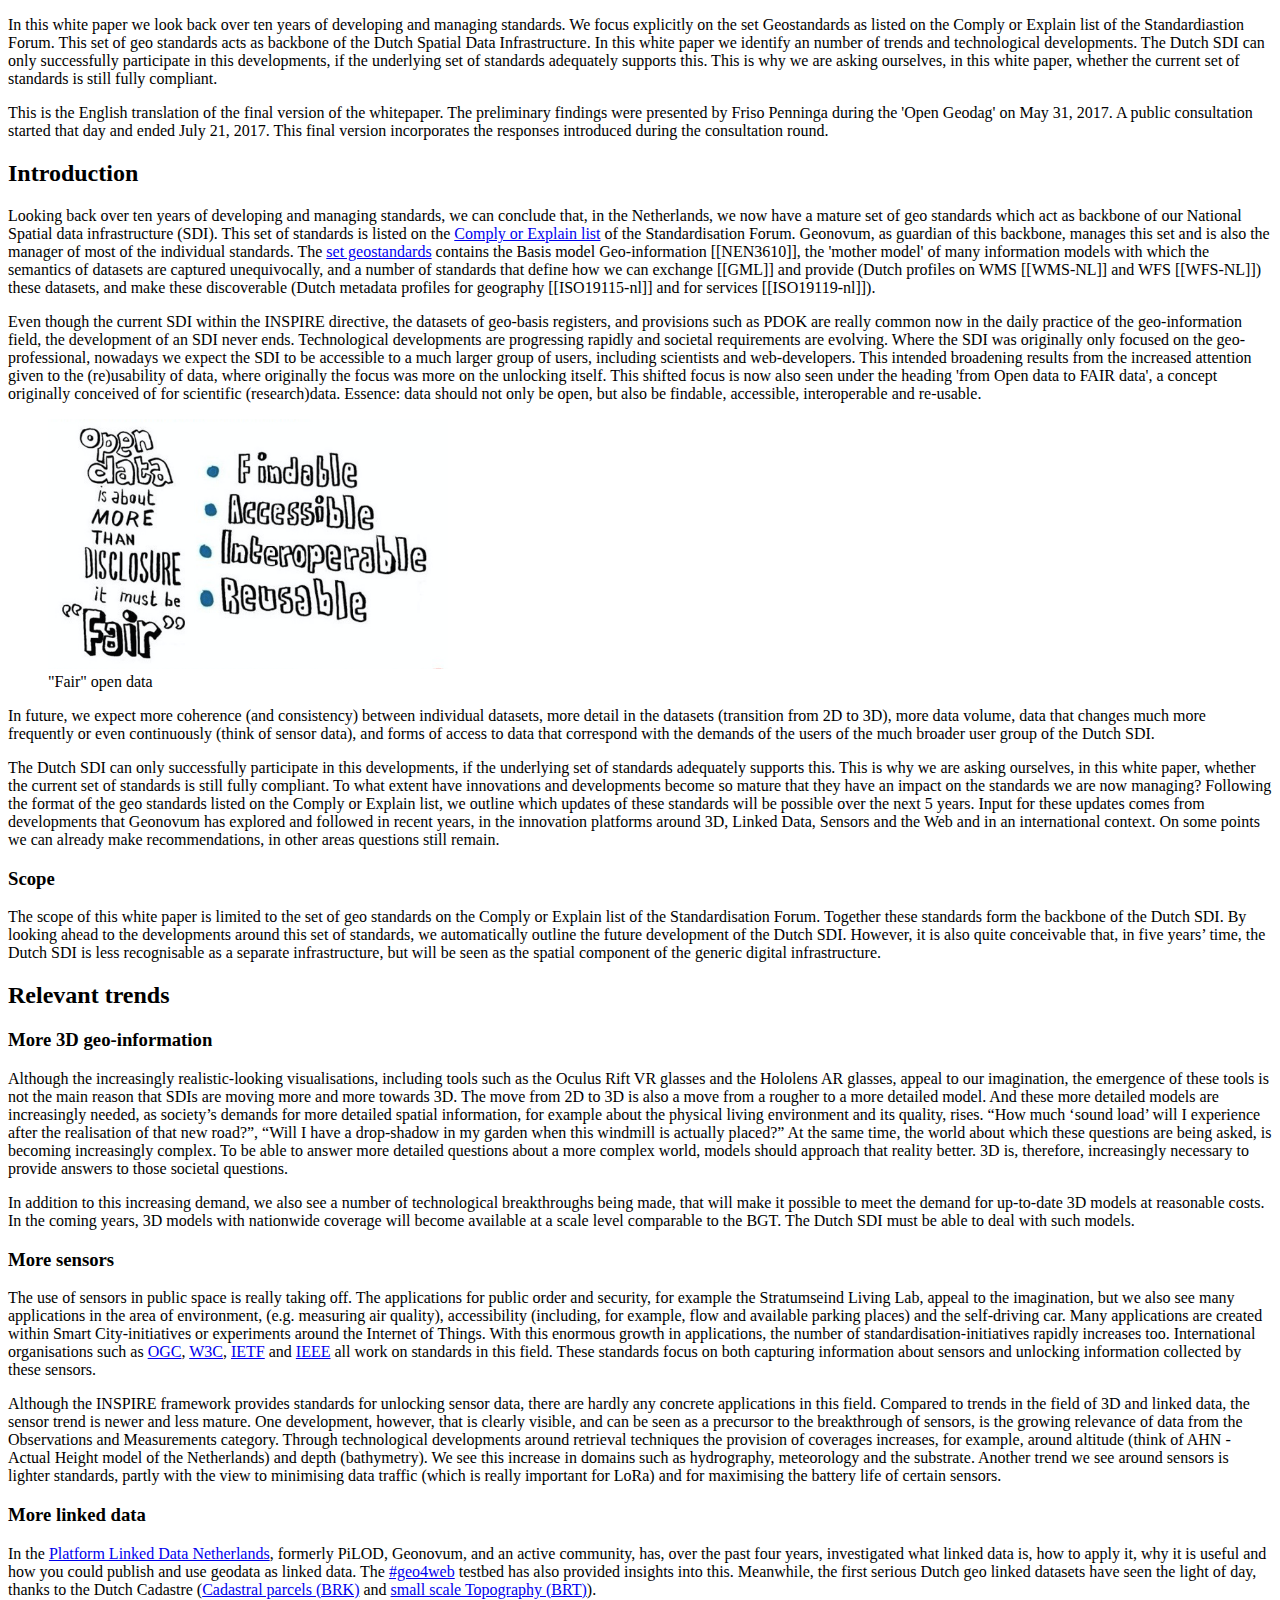
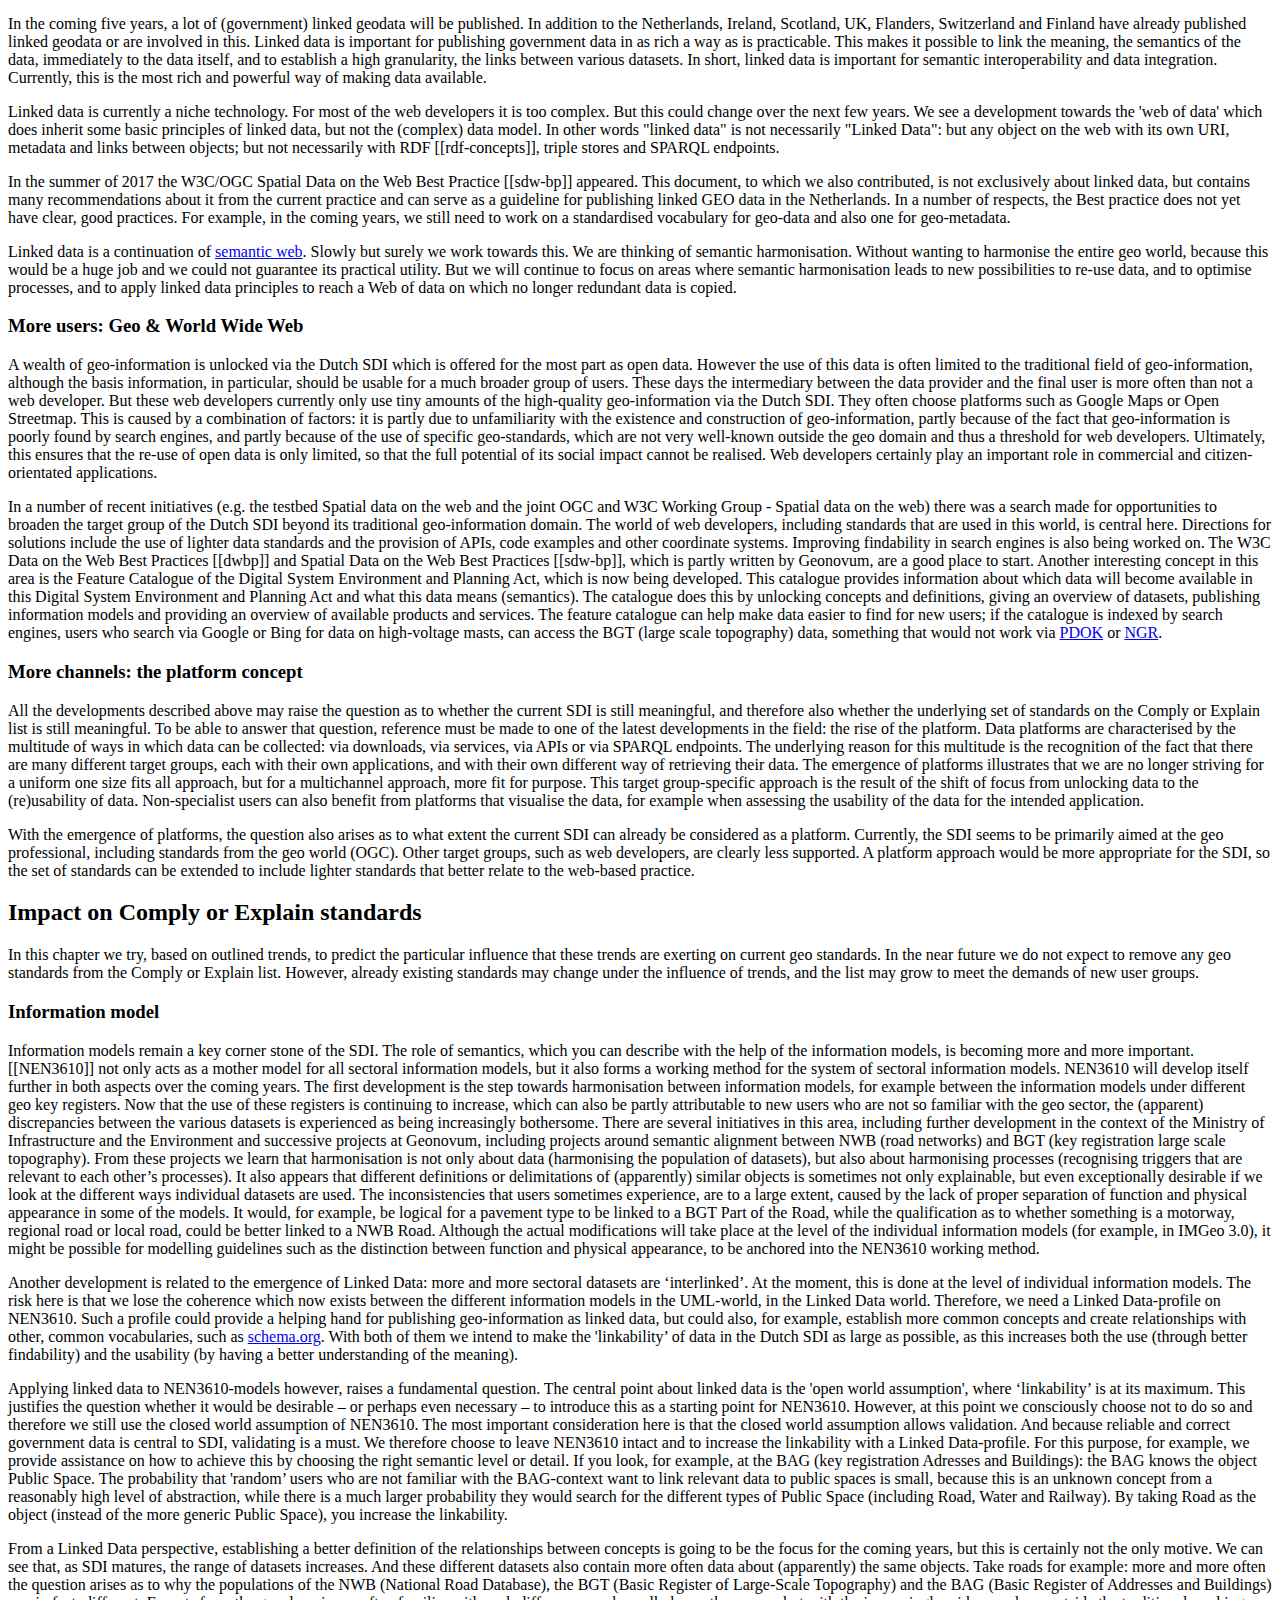
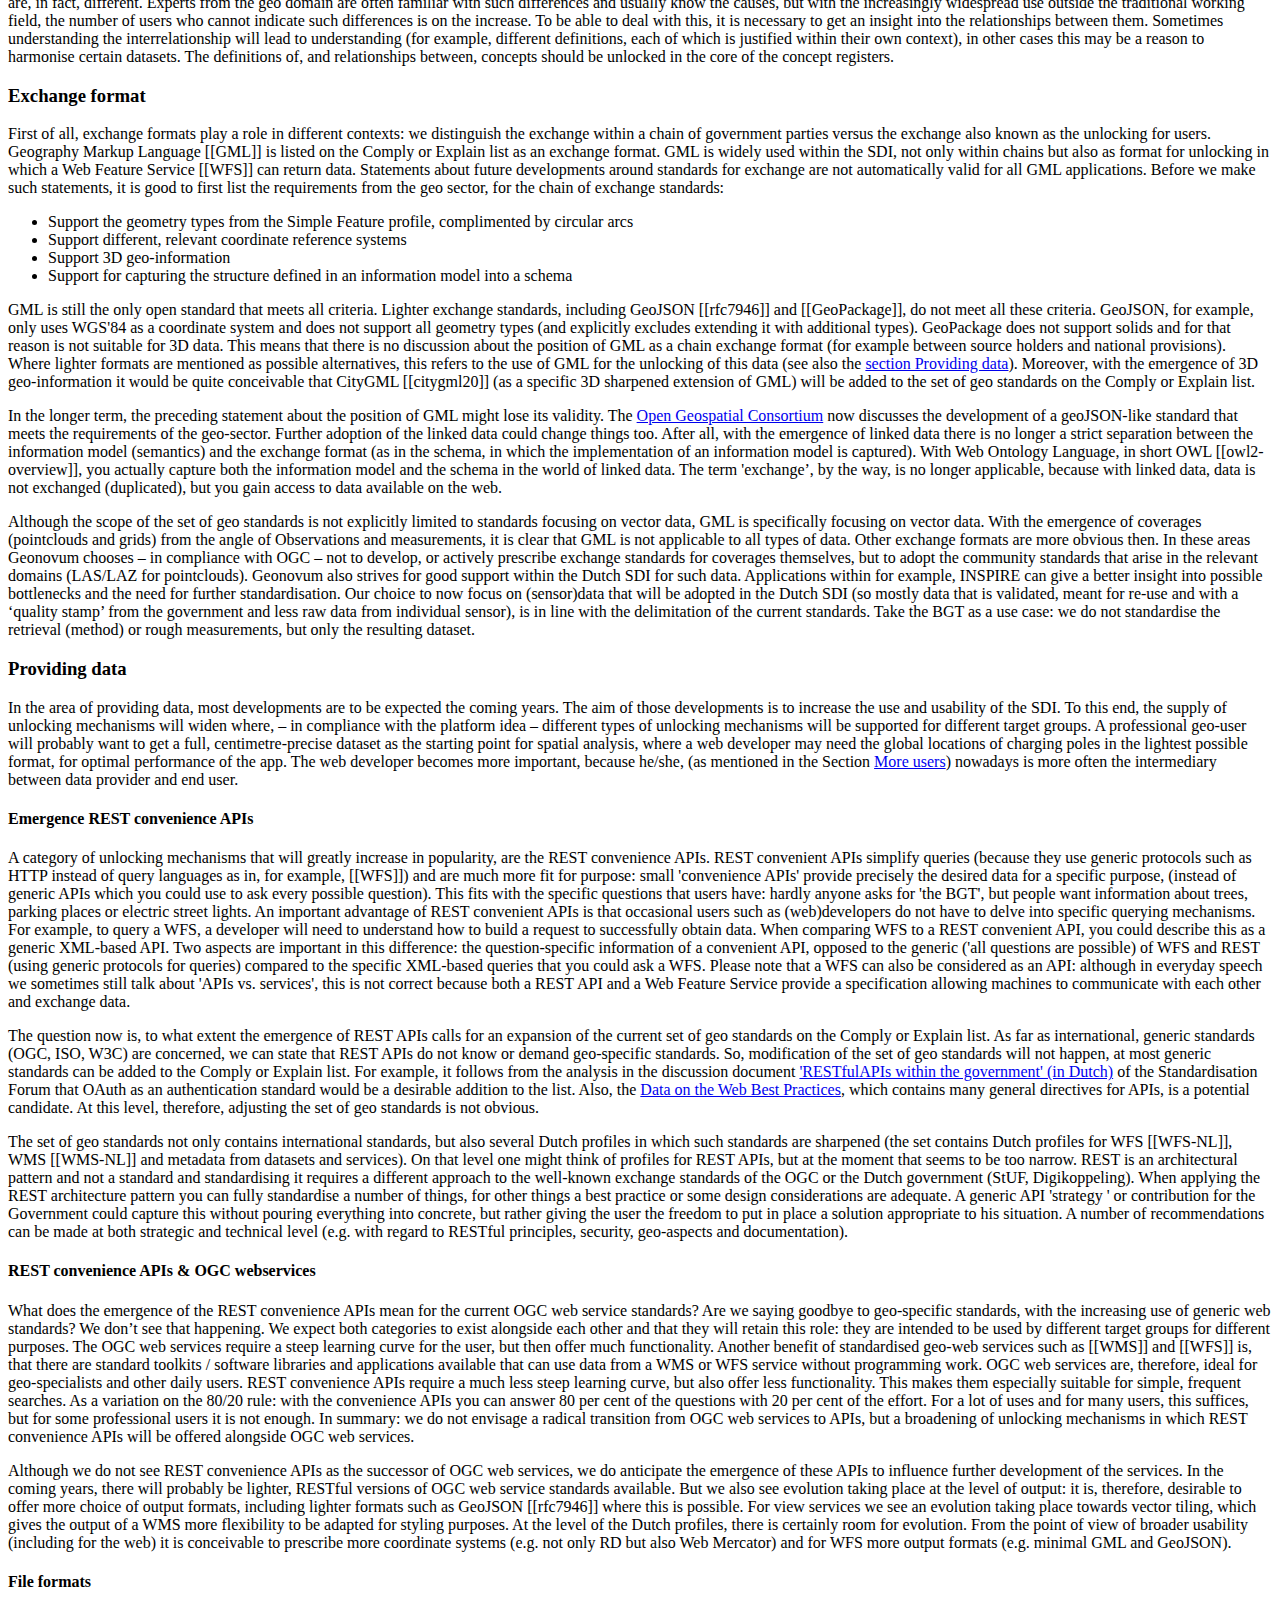
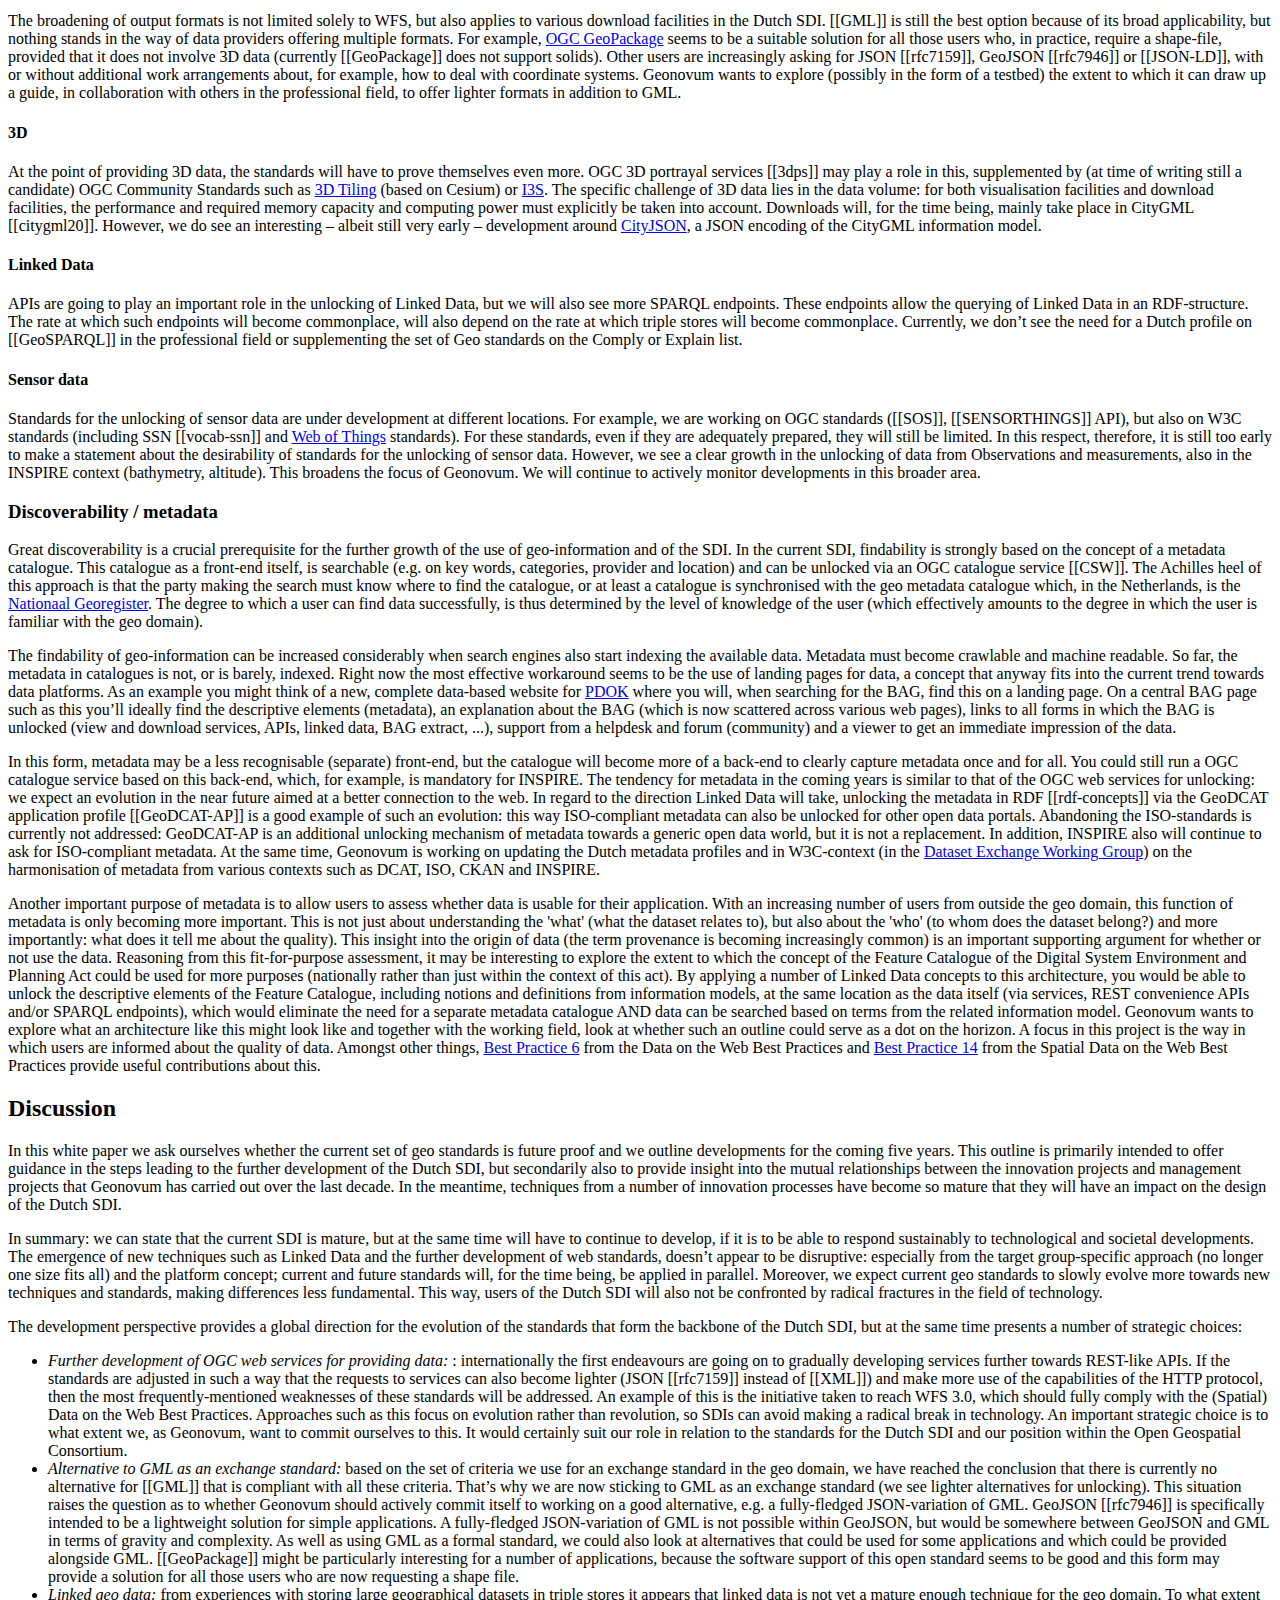
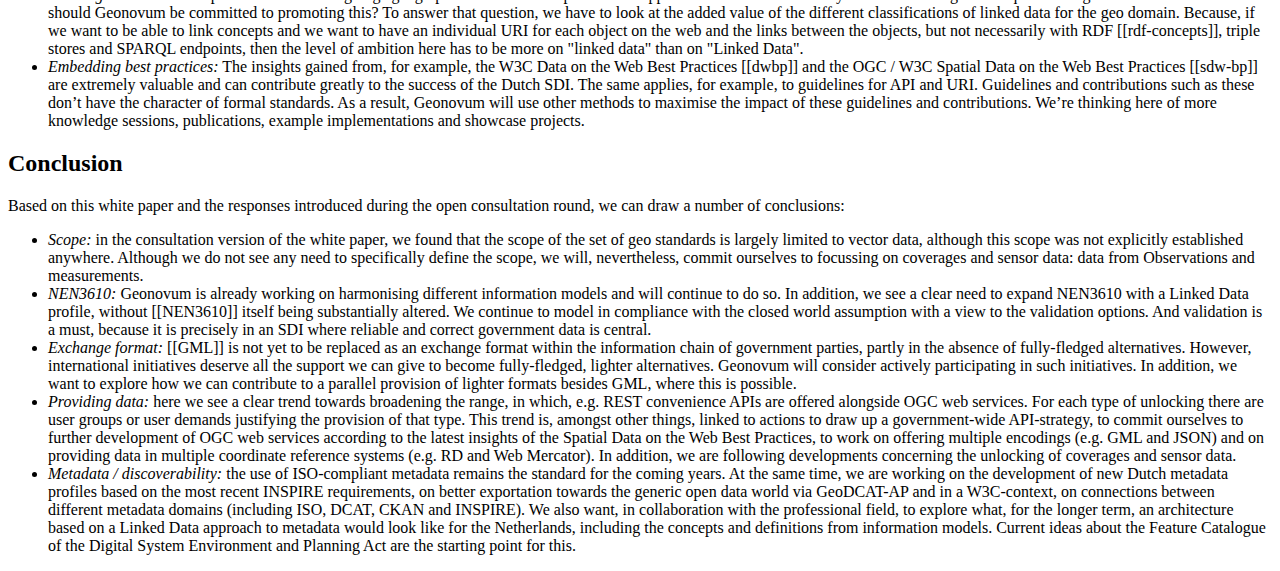
==== commit 224172a2: "Update index.html" ====
--- a/en/index.html
+++ b/en/index.html
@@ -13,17 +13,11 @@
 
 <body>
   <section id="abstract">
-    <p>In deze White paper kijken we terug op 10 jaar standaarden ontwikkelen en beheren. Hierbij richten we ons specifiek op
-      de set Geostandaarden van de Pas toe of leg uit-lijst van het Forum Standaardisatie. Deze set vormt de ruggengraat
-      van de Nederlandse spatial data infrastructure (SDI). Op basis van trends en technologische ontwikkelingen proberen
-      we 5 jaar vooruit te kijken en de vraag te beantwoorden of de huidige set standaarden nog volledig voldoet. In hoeverre
-      zijn innovaties en ontwikkelingen zo volwassen geworden, dat ze weerslag hebben op de standaarden die we nu beheren?
+    <p>In this white paper we look back over ten years of developing and managing standards. We focus explicitly on the set Geostandards as listed on the Comply or Explain list of the Standardiastion Forum. This set of geo standards acts as backbone of the Dutch Spatial Data Infrastructure. In this white paper we identify an number of trends and technological developments. The Dutch SDI can only successfully participate in this developments, if the underlying set of standards adequately supports this. This is why we are asking ourselves, in this white paper, whether the current set of standards is still fully compliant.
     </p>
   </section>
   <section id="sotd">
-    <p>Dit is de definitieve versie van de whitepaper. Tijdens de Open Geodag op 31 mei presenteerde Friso Penninga de whitepaper en
-      is het startschot gegeven voor de openbare consultatie. Deze consultatie liep tot en met 21 juli 2017. De reacties
-      zijn inmiddels verwerkt.</p>
+    <p>This is the English translation of the final version of the whitepaper. The preliminary findings were presented by Friso Penninga during the 'Open Geodag' on May 31, 2017. A public consultation started that day and ended July 21, 2017. This final version incorporates the responses introduced during the consultation round.</p>
   </section>
   <section id="introduction">
     <h2>Introduction</h2>
